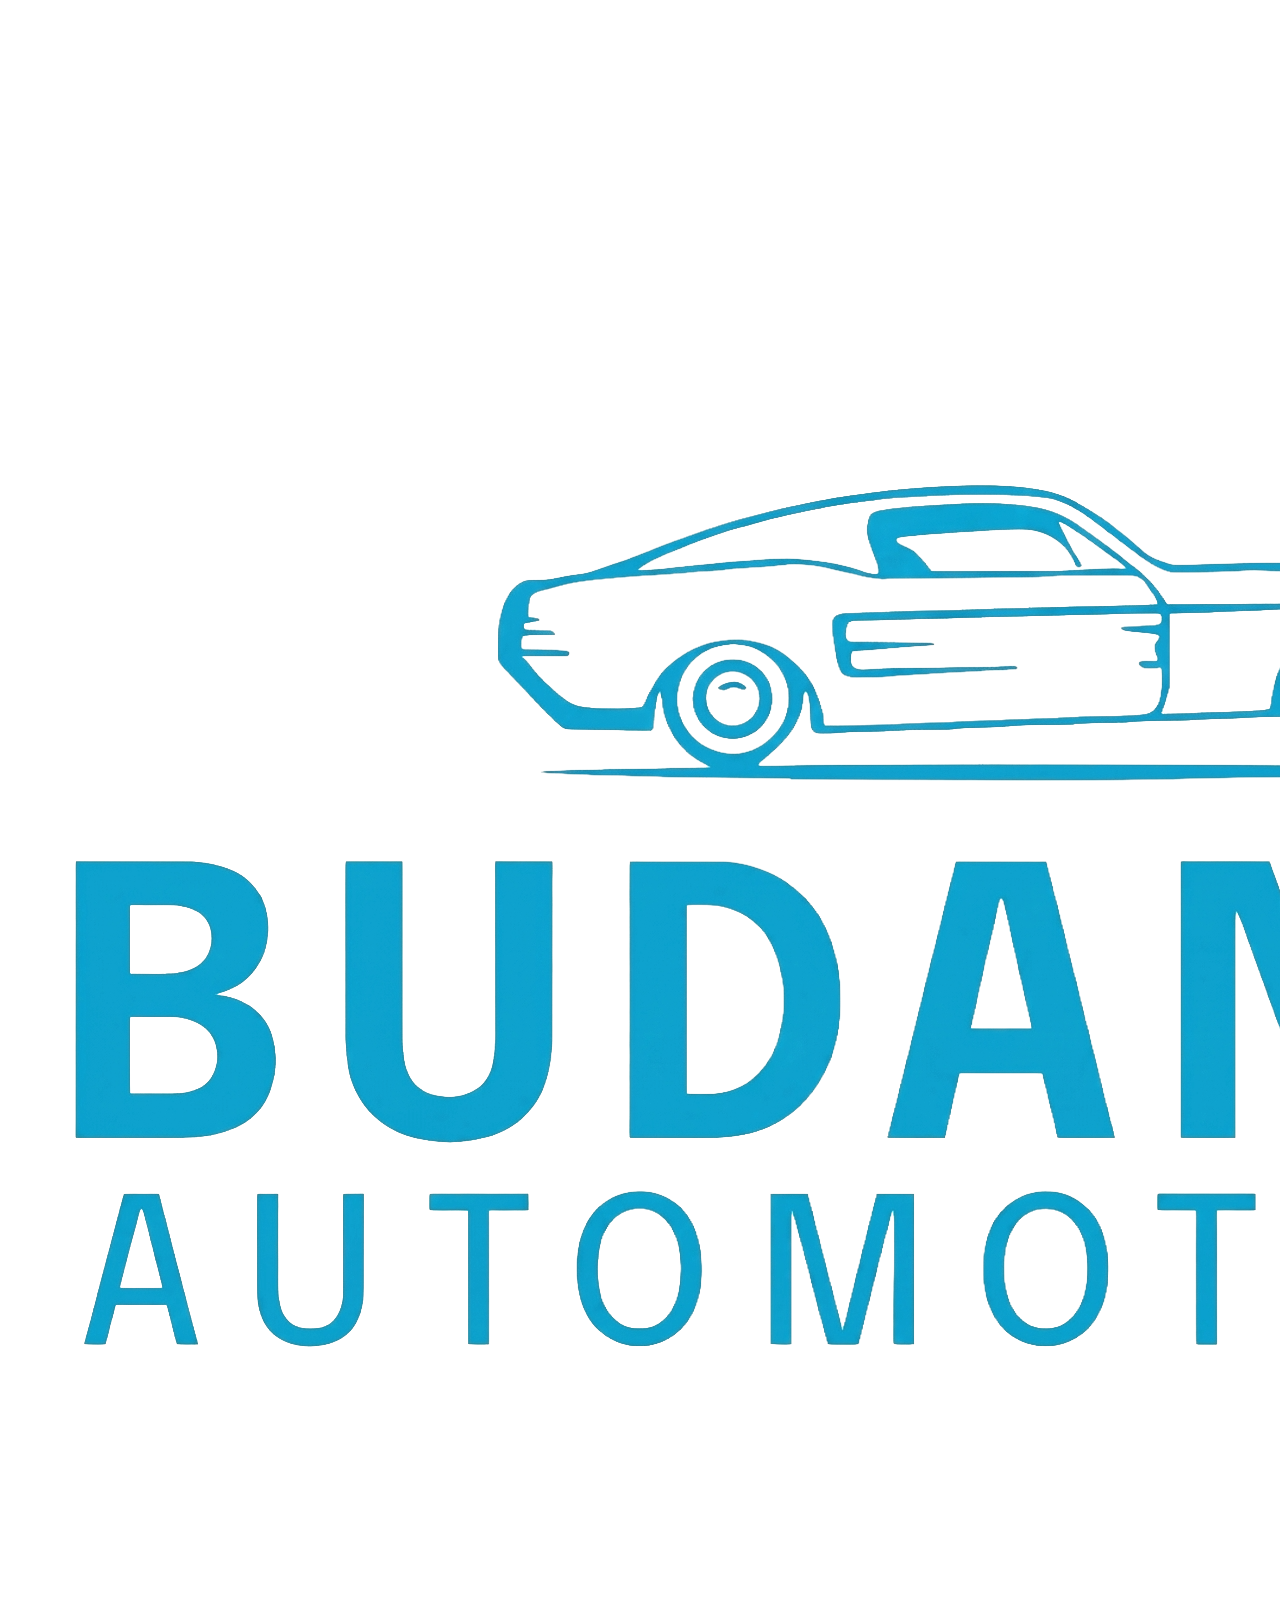
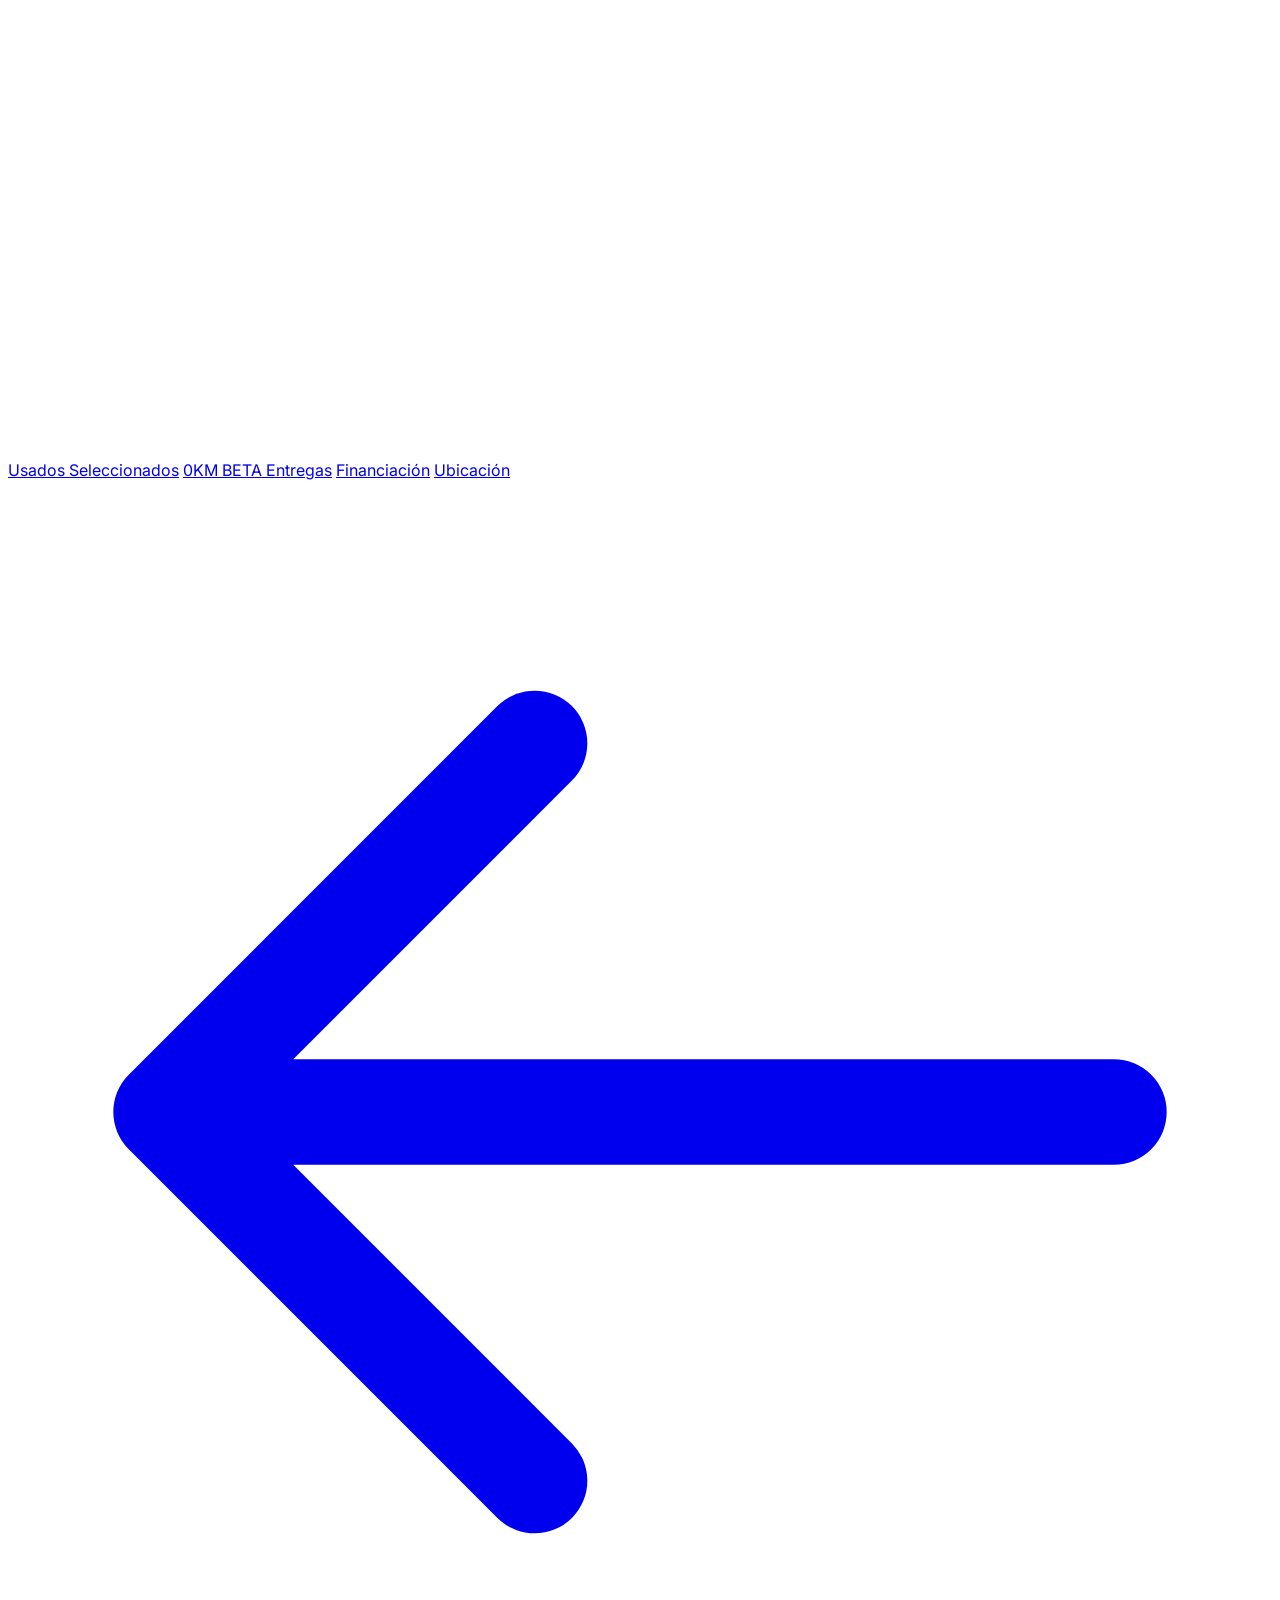
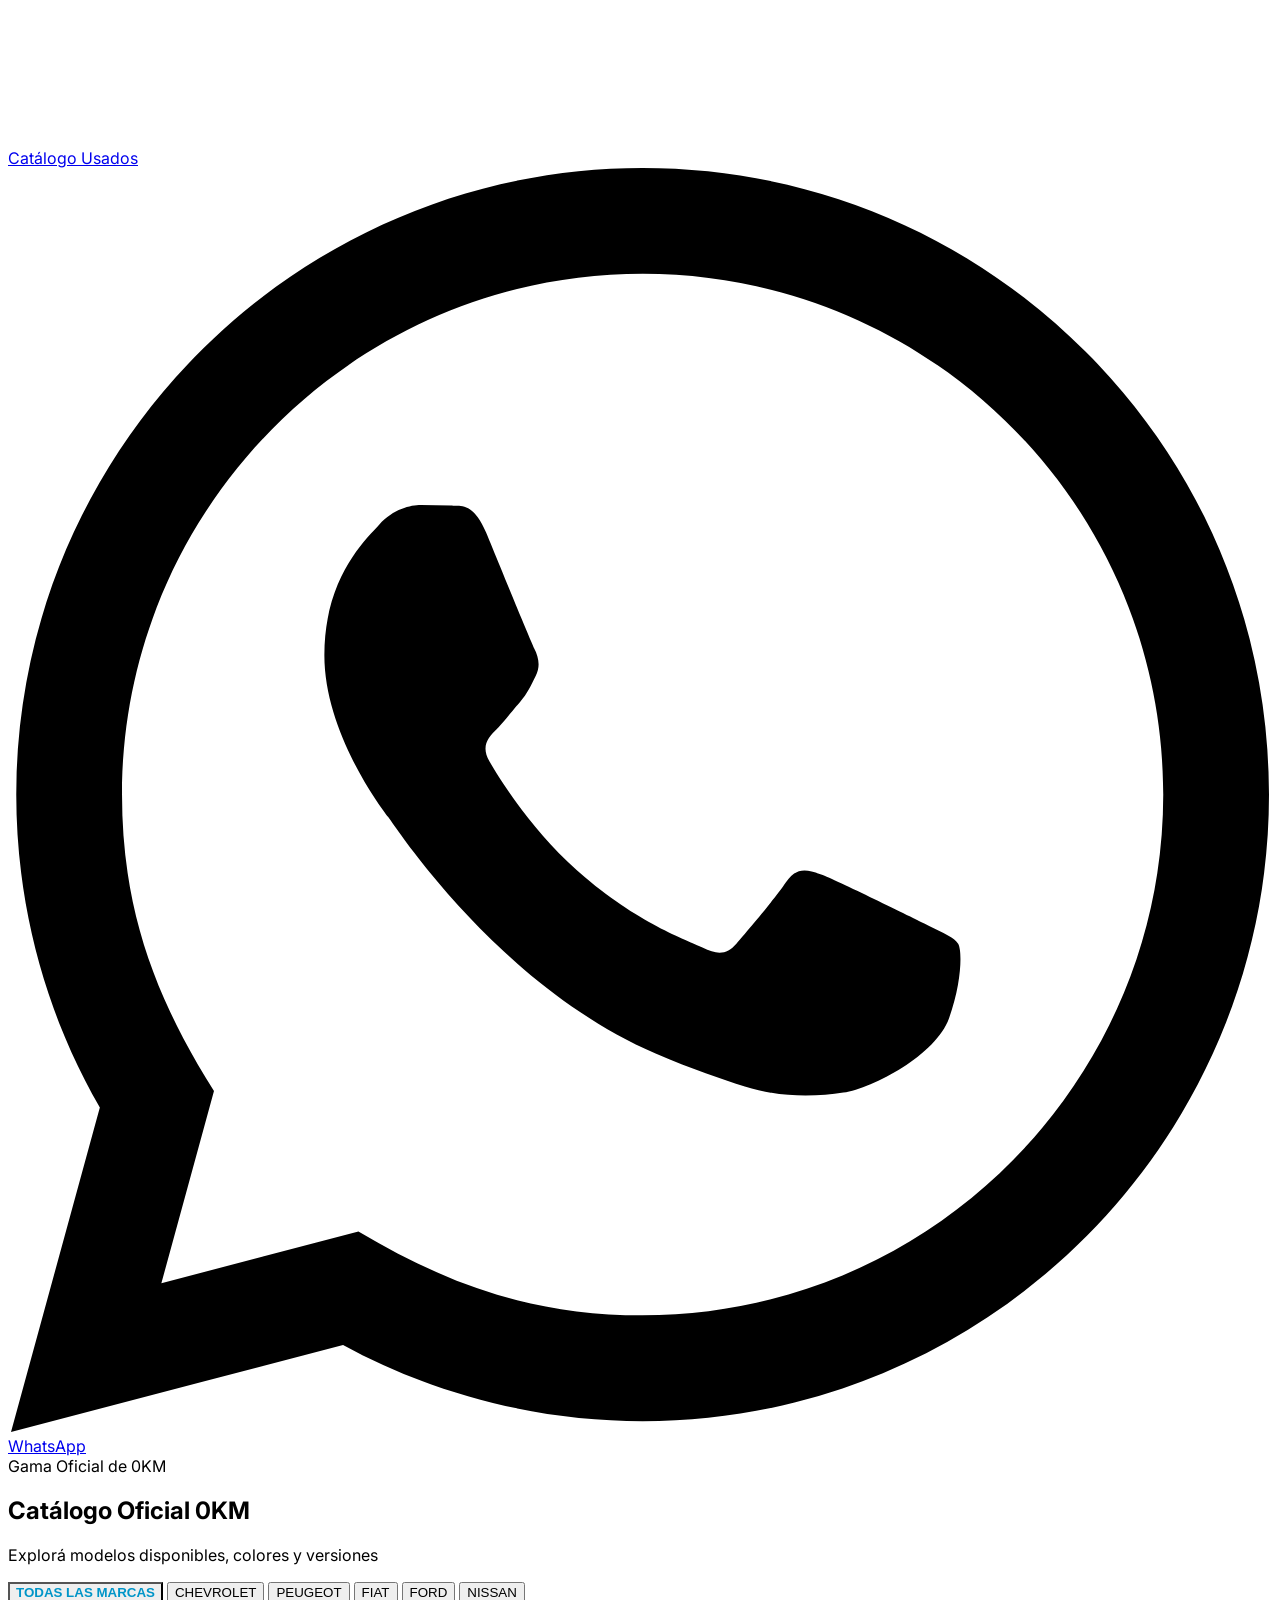
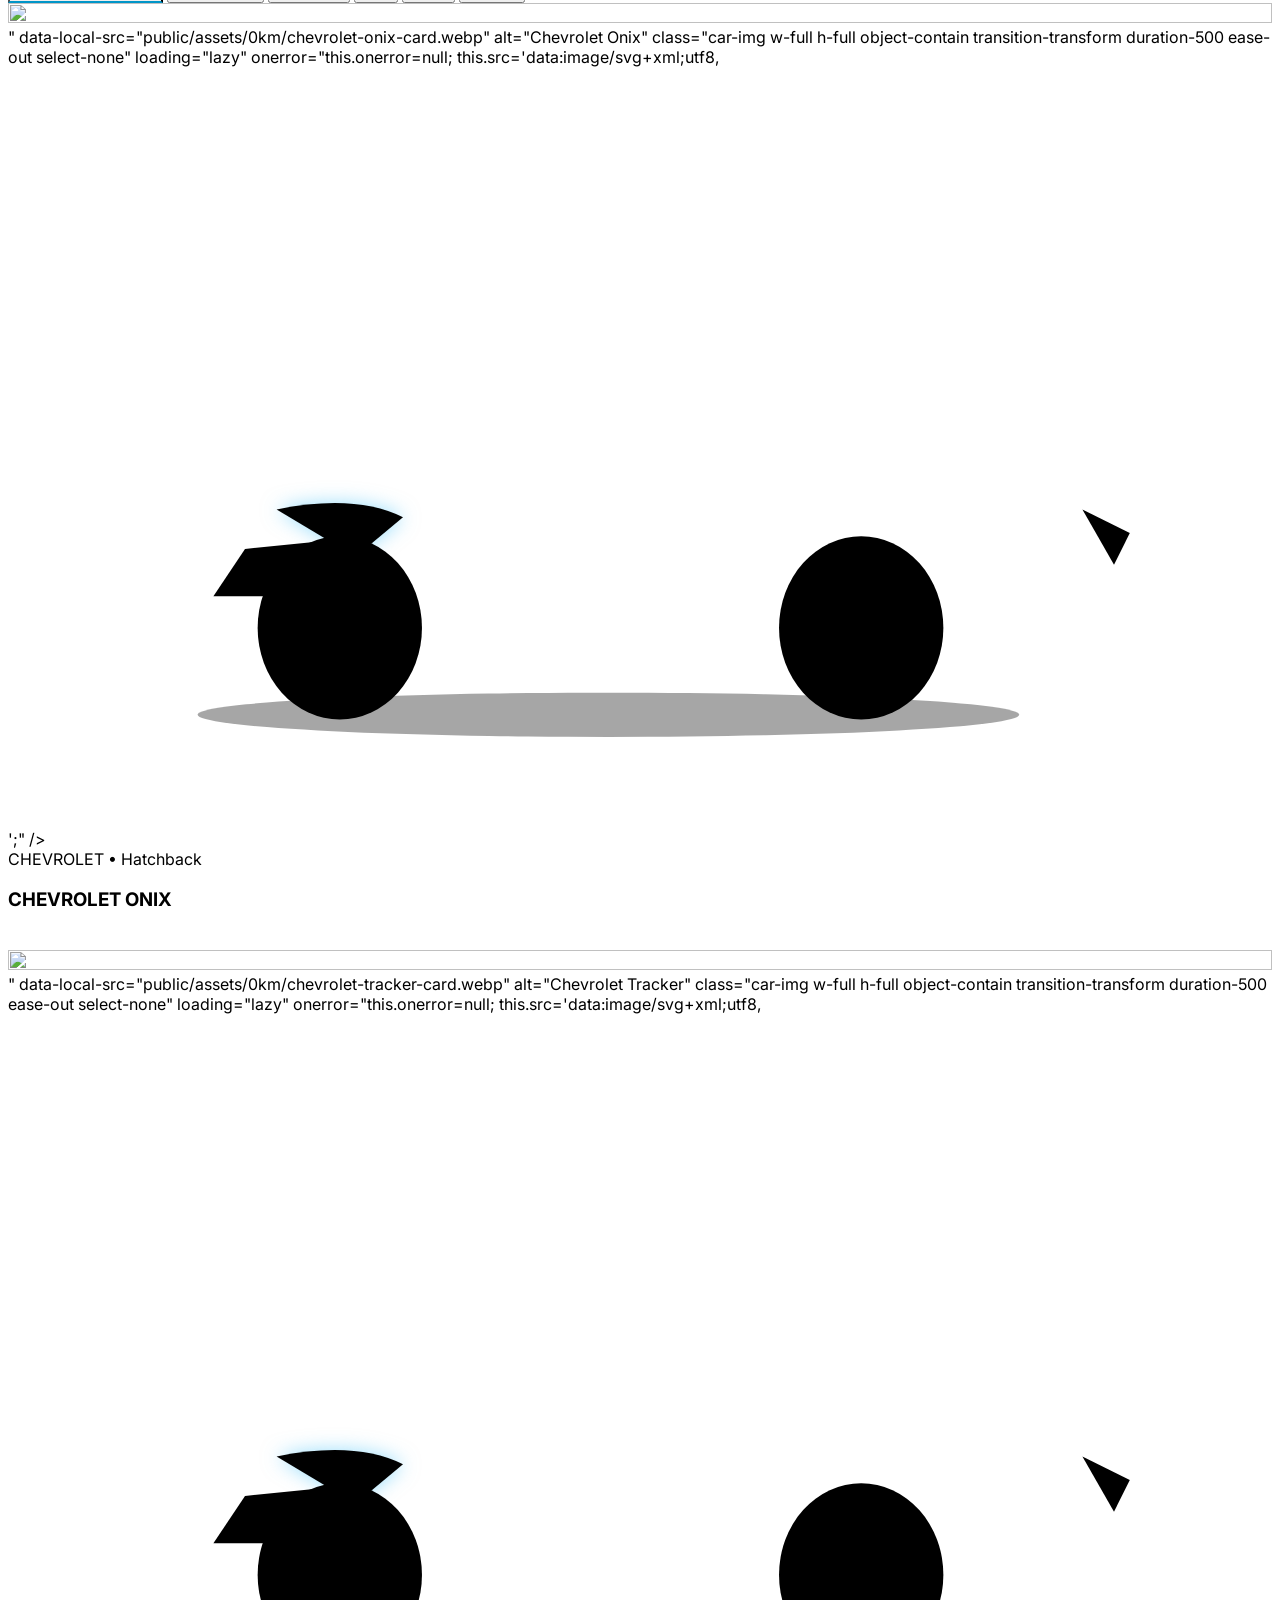
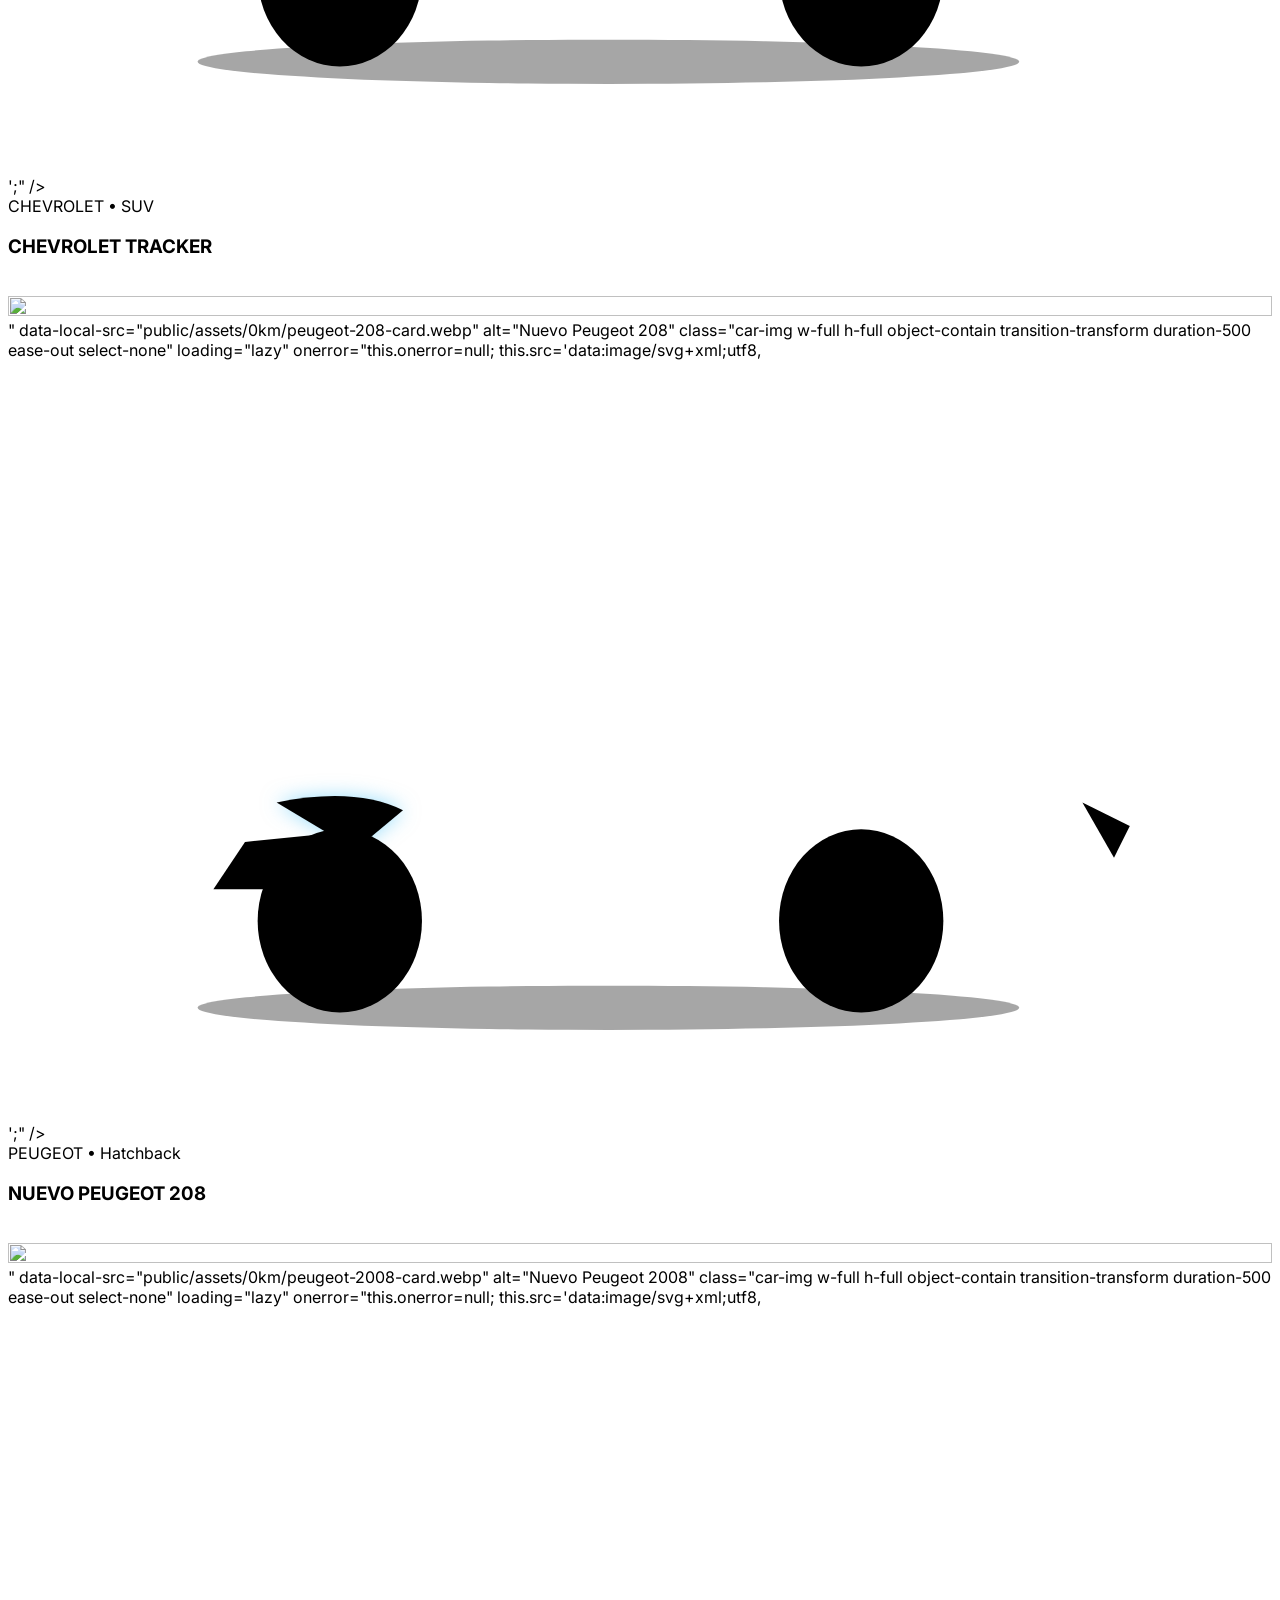
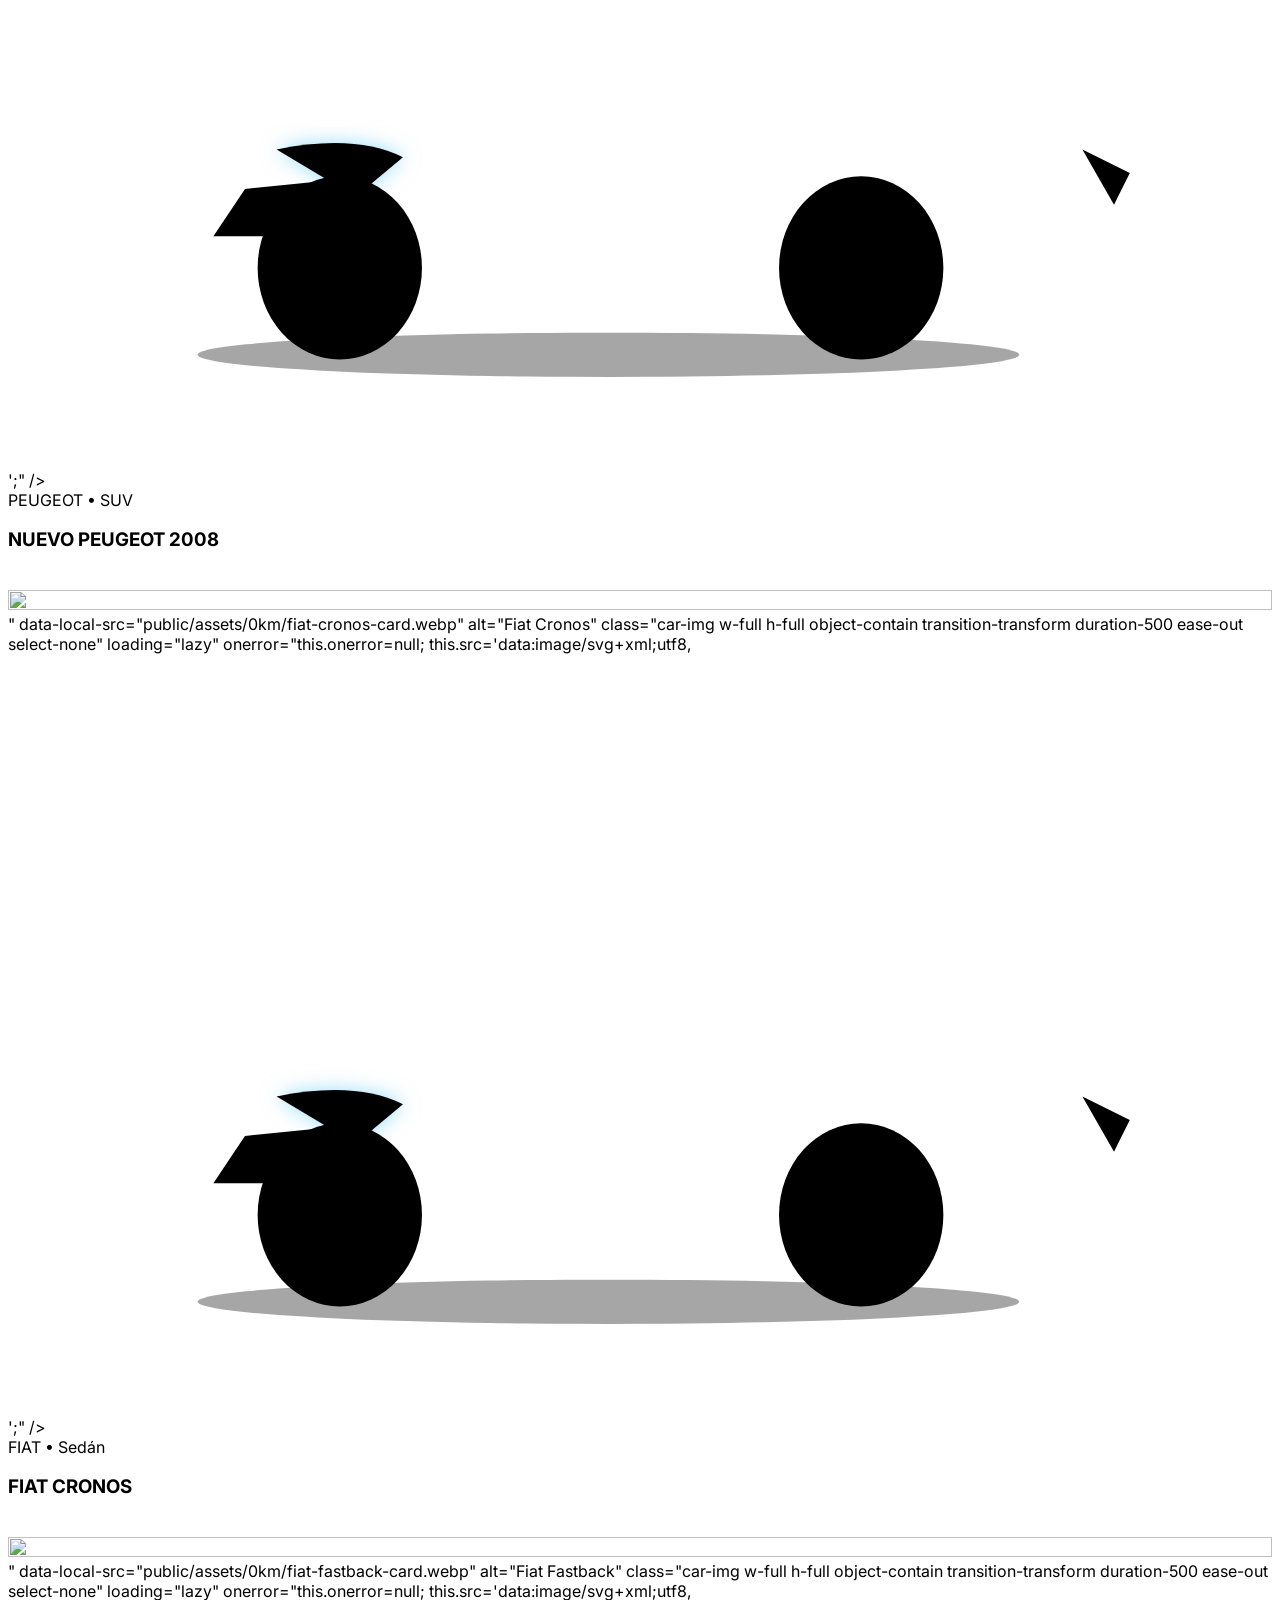
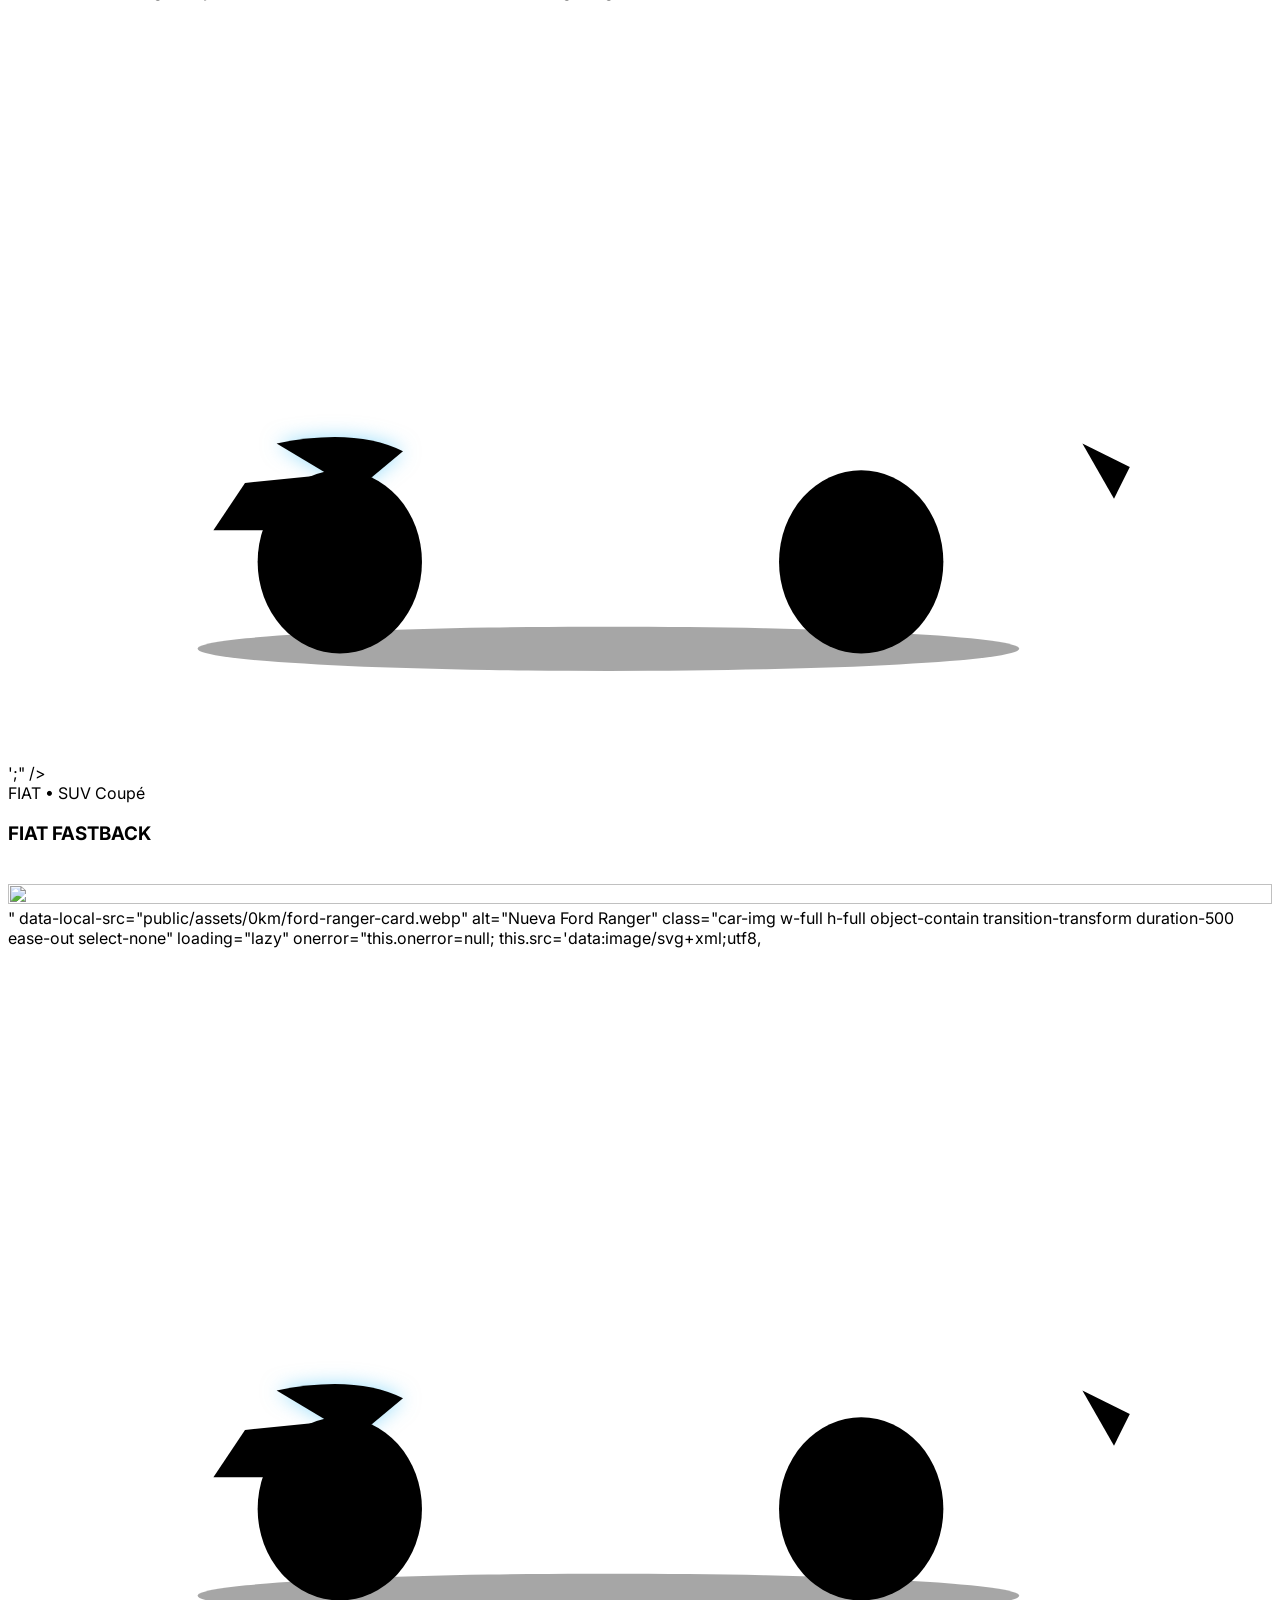
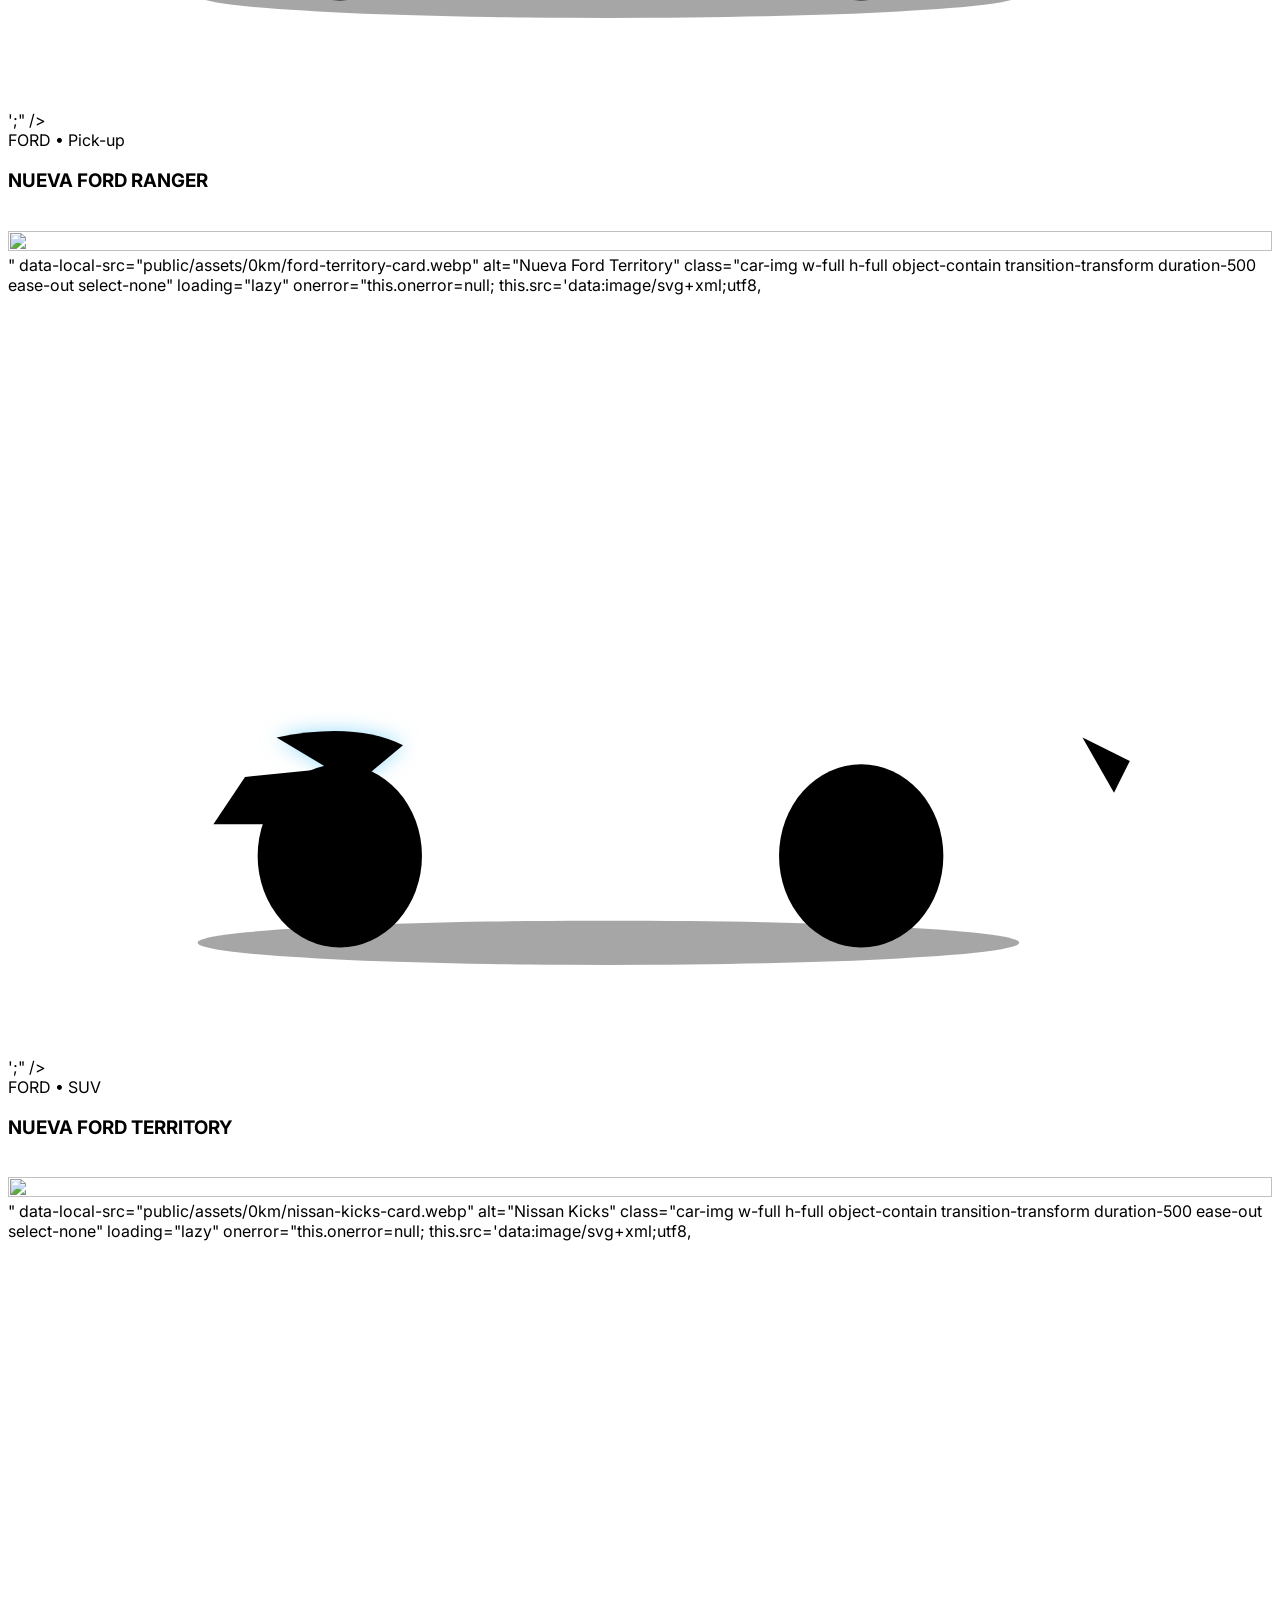
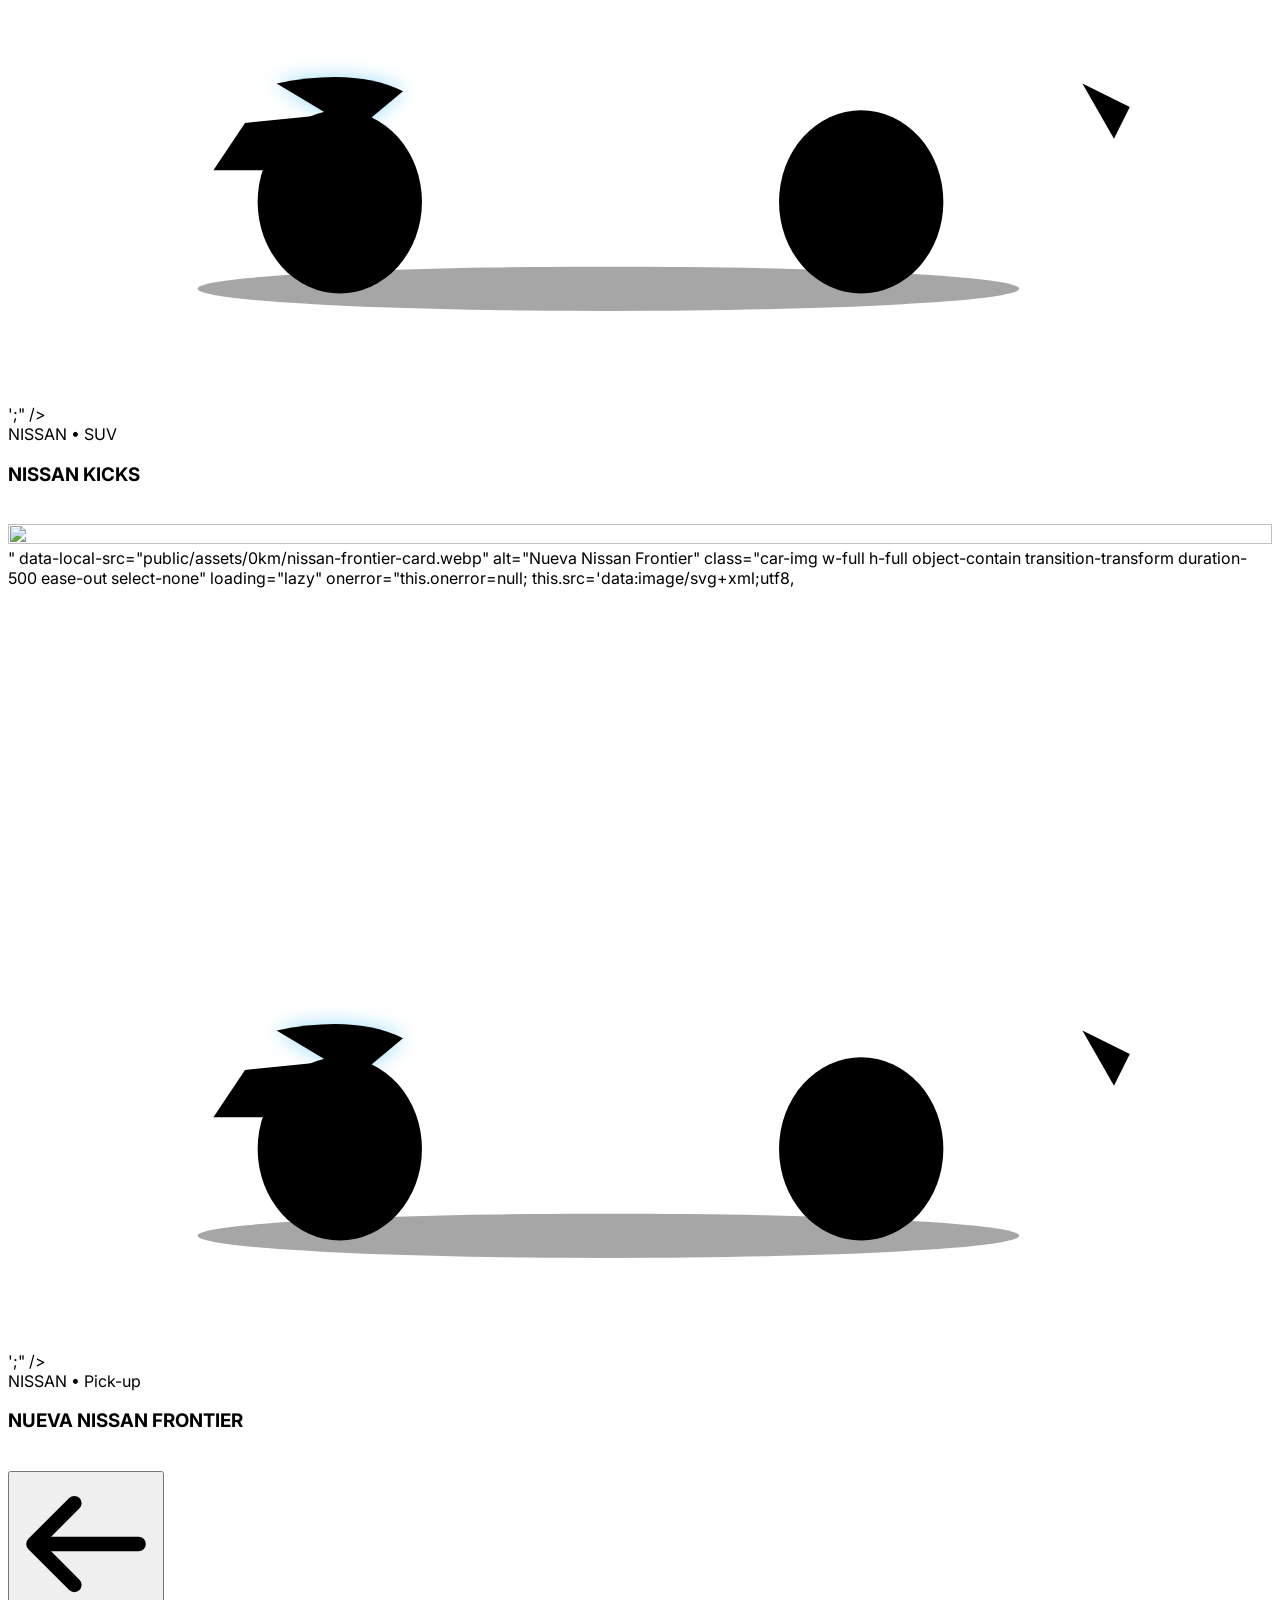
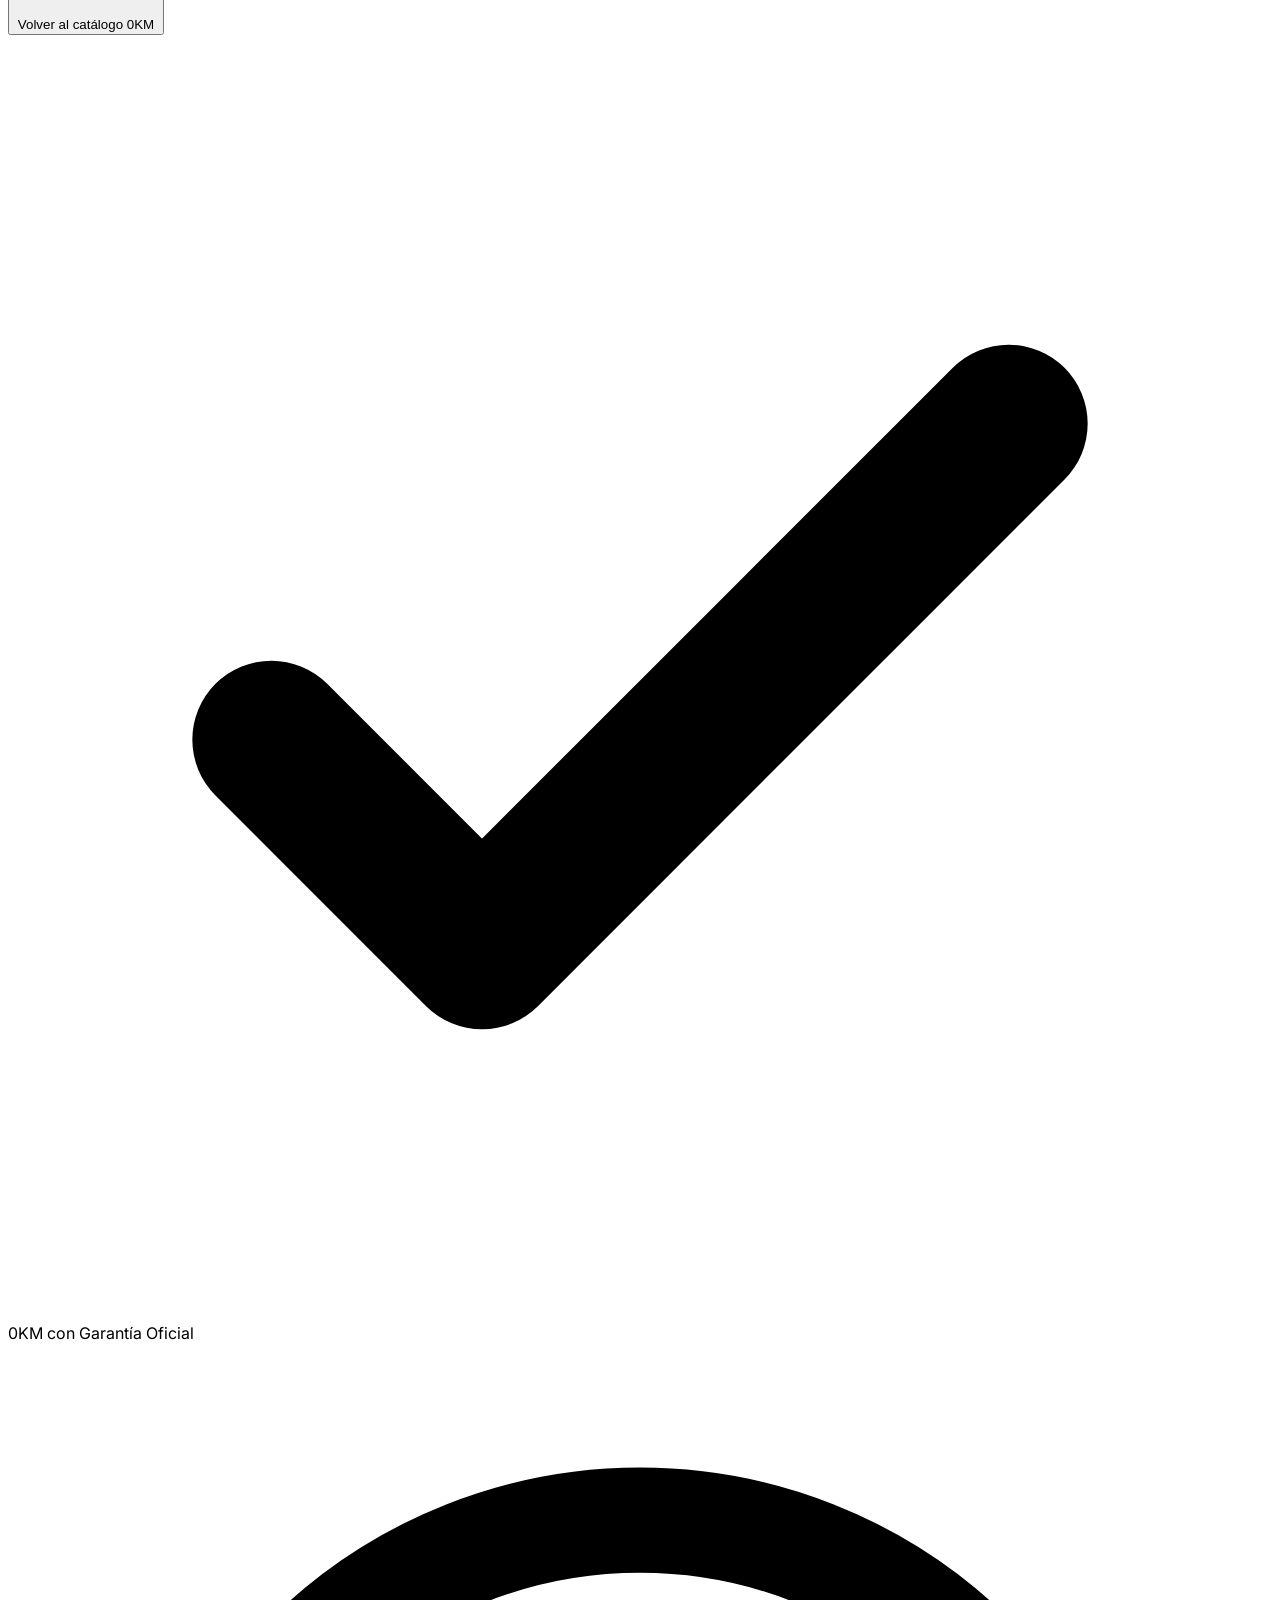
==== 0km.html @ 4ad2dd52 "feat(0KM): Catalogo oficial 0KM estilo estudio Nissan Argentina, proteccion beta, configurador de co" ====
<!DOCTYPE html>
<html lang="es" class="scroll-smooth">
<head>
  <meta charset="UTF-8" />
  <meta name="viewport" content="width=device-width, initial-scale=1.0, maximum-scale=5.0" />
  <title>Catálogo Oficial 0KM | Budaner Automotores</title>
  <meta name="description" content="Explorá modelos 0KM de Chevrolet, Peugeot, Fiat, Ford y Nissan en Budaner Automotores. Fichas técnicas, versiones y configurador de colores para Argentina." />
  <link rel="icon" type="image/png" href="assets/logo.png" />

  <!-- Tailwind CSS CDN -->
  <script src="https://cdn.tailwindcss.com"></script>
  <script>
    tailwind.config = {
      theme: {
        extend: {
          colors: {
            brand: {
              blue: '#0095C8',
              cyan: '#0095C8',
              dark: '#0077A0',
              deep: '#0369a1',
              navy: '#0f172a',
              sky: '#38bdf8'
            }
          }
        }
      }
    }
  </script>

  <!-- Google Fonts: Inter -->
  <link rel="stylesheet" href="https://fonts.googleapis.com/css2?family=Inter:wght@300;400;500;600;700;800;900&display=swap" />
  <link rel="stylesheet" href="styles.css" />

  <style>
    /* Estilos dedicados para la experiencia 0KM estilo estudio */
    .zero-card {
      transition: all 0.35s cubic-bezier(0.16, 1, 0.3, 1);
    }
    .zero-card:hover {
      transform: translateY(-4px);
      box-shadow: 0 16px 36px -12px rgba(15, 23, 42, 0.12);
    }
    .zero-card:hover .car-img {
      transform: scale(1.06);
    }
    .zero-card .view-cta {
      opacity: 0;
      transform: translateY(4px);
      transition: all 0.25s ease-out;
    }
    .zero-card:hover .view-cta {
      opacity: 1;
      transform: translateY(0);
    }
    .brand-tab.active {
      color: #0095C8;
      border-bottom: 2.5px solid #0095C8;
      font-weight: 800;
    }
    .color-dot.active {
      transform: scale(1.18);
      box-shadow: 0 0 0 3px #0095C8, 0 4px 10px rgba(0, 149, 200, 0.3);
    }
    .version-tab.active {
      background-color: #0095C8;
      color: #ffffff;
      font-weight: 700;
    }
  </style>
</head>
<body class="bg-[#F8FAFC] text-slate-800 antialiased selection:bg-[#0095C8] selection:text-white">

  <!-- ========================================== -->
  <!-- 1. HEADER & BARRA DE NAVEGACIÓN            -->
  <!-- ========================================== -->
  <header class="sticky top-0 z-40 glass-header border-b border-slate-200/80 shadow-sm bg-white/95 backdrop-blur-md">
    <div class="max-w-7xl mx-auto px-4 sm:px-6 py-2.5 sm:py-3.5 flex items-center justify-between">
      
      <!-- Logo Budaner -->
      <a href="index.html" class="flex items-center gap-2 group focus:outline-none">
        <img 
          src="assets/logo.png" 
          alt="Budaner Automotores" 
          class="h-9 sm:h-12 w-auto object-contain group-hover:scale-105 transition-transform duration-200"
        />
      </a>

      <!-- Navegación -->
      <nav class="hidden md:flex items-center gap-8 text-sm font-semibold text-slate-700">
        <a href="index.html#catalogo-section" class="hover:text-[#0095C8] transition-colors">Usados Seleccionados</a>
        
        <!-- Enlace 0KM Activo con Badge BETA -->
        <a href="0km.html" class="text-[#0095C8] font-bold flex items-center gap-1.5 transition-colors">
          <span>0KM</span>
          <span class="bg-[#0095C8]/10 text-[#0095C8] text-[10px] font-extrabold px-1.5 py-0.5 rounded-full border border-[#0095C8]/30 tracking-wider">BETA</span>
        </a>

        <a href="index.html#ultimas-entregas-section" class="hover:text-[#0095C8] transition-colors">Entregas</a>
        <a href="index.html#financiacion-section" class="hover:text-[#0095C8] transition-colors">Financiación</a>
        <a href="index.html#ubicacion-section" class="hover:text-[#0095C8] transition-colors">Ubicación</a>
      </nav>

      <!-- Botón Volver a Usados / WhatsApp -->
      <div class="flex items-center gap-2 sm:gap-3">
        <a 
          href="index.html" 
          class="text-xs sm:text-sm font-bold text-slate-600 hover:text-[#0095C8] px-3 py-2 rounded-xl border border-slate-200 bg-slate-50 hover:bg-white transition-all flex items-center gap-1.5"
        >
          <svg class="w-3.5 h-3.5" fill="none" stroke="currentColor" viewBox="0 0 24 24"><path stroke-linecap="round" stroke-linejoin="round" stroke-width="2" d="M10 19l-7-7m0 0l7-7m-7 7h18"/></svg>
          <span class="hidden sm:inline">Catálogo</span> Usados
        </a>

        <a 
          href="https://wa.link/7t95da" 
          target="_blank" 
          rel="noopener noreferrer" 
          class="bg-emerald-600 hover:bg-emerald-700 text-white font-bold text-xs sm:text-sm px-3.5 sm:px-4 py-2 rounded-xl flex items-center gap-1.5 shadow-sm active:scale-95 transition-all"
        >
          <svg class="w-4 h-4 fill-current" viewBox="0 0 24 24"><path d="M.057 24l1.687-6.163c-1.041-1.804-1.588-3.849-1.587-5.946.003-6.556 5.338-11.891 11.893-11.891 3.181.001 6.167 1.24 8.413 3.488 2.245 2.248 3.481 5.236 3.48 8.414-.003 6.557-5.338 11.892-11.893 11.892-1.99-.001-3.951-.5-5.688-1.448l-6.305 1.654zm6.597-3.807c1.676.995 3.276 1.591 5.392 1.592 5.448 0 9.886-4.434 9.889-9.885.002-5.462-4.415-9.89-9.881-9.892-5.452 0-9.887 4.434-9.889 9.884-.001 2.225.651 3.891 1.746 5.634l-.999 3.648 3.742-.981zm11.387-5.464c-.074-.124-.272-.198-.57-.347-.297-.149-1.758-.868-2.031-.967-.272-.099-.47-.149-.669.149-.198.297-.768.967-.941 1.165-.173.198-.347.223-.644.074-.297-.149-1.255-.462-2.39-1.475-.883-.788-1.48-1.761-1.653-2.059-.173-.297-.018-.458.13-.606.134-.133.297-.347.446-.521.151-.172.2-.296.3-.495.099-.198.05-.372-.025-.521-.075-.148-.669-1.611-.916-2.206-.242-.579-.487-.501-.669-.51l-.57-.01c-.198 0-.52.074-.792.372s-1.04 1.016-1.04 2.479 1.065 2.876 1.213 3.074c.149.198 2.095 3.2 5.076 4.487.709.306 1.263.489 1.694.626.712.226 1.36.194 1.872.118.571-.085 1.758-.719 2.006-1.413.248-.695.248-1.29.173-1.414z"/></svg>
          <span class="hidden sm:inline">WhatsApp</span>
        </a>
      </div>
    </div>
  </header>

  <!-- ========================================== -->
  <!-- 2. MINI-HERO COMPACTO (ESTILO NISSAN ARG)  -->
  <!-- ========================================== -->
  <section class="bg-gradient-to-b from-slate-100 via-white to-[#F8FAFC] border-b border-slate-200/70 py-8 sm:py-12 max-h-[240px] flex items-center">
    <div class="max-w-7xl mx-auto px-4 sm:px-6 w-full text-center">
      <div class="inline-flex items-center gap-1.5 bg-[#0095C8]/10 text-[#0095C8] text-[11px] font-extrabold px-3 py-1 rounded-full uppercase tracking-wider mb-2 border border-[#0095C8]/20">
        <span class="w-1.5 h-1.5 rounded-full bg-[#0095C8] animate-pulse"></span>
        Gama Oficial de 0KM
      </div>
      <h1 class="text-2xl sm:text-4xl font-black font-heading text-slate-900 tracking-tight">
        Catálogo Oficial 0KM
      </h1>
      <p class="text-xs sm:text-sm text-slate-500 font-medium mt-1.5 max-w-md mx-auto">
        Explorá modelos disponibles, colores y versiones
      </p>
    </div>
  </section>

  <!-- ========================================== -->
  <!-- 3. BARRA DE FILTRO POR MARCA (TABS)        -->
  <!-- ========================================== -->
  <nav class="bg-white border-b border-slate-200 sticky top-[57px] sm:top-[69px] z-30 shadow-xs">
    <div class="max-w-7xl mx-auto px-4 sm:px-6">
      <div class="flex items-center gap-1 sm:gap-4 overflow-x-auto no-scrollbar py-1">
        <button data-brand="ALL" class="brand-tab active px-4 py-3 text-xs sm:text-sm font-semibold text-slate-600 hover:text-slate-900 whitespace-nowrap transition-all border-b-2 border-transparent">
          TODAS LAS MARCAS
        </button>
        <button data-brand="CHEVROLET" class="brand-tab px-4 py-3 text-xs sm:text-sm font-semibold text-slate-600 hover:text-slate-900 whitespace-nowrap transition-all border-b-2 border-transparent">
          CHEVROLET
        </button>
        <button data-brand="PEUGEOT" class="brand-tab px-4 py-3 text-xs sm:text-sm font-semibold text-slate-600 hover:text-slate-900 whitespace-nowrap transition-all border-b-2 border-transparent">
          PEUGEOT
        </button>
        <button data-brand="FIAT" class="brand-tab px-4 py-3 text-xs sm:text-sm font-semibold text-slate-600 hover:text-slate-900 whitespace-nowrap transition-all border-b-2 border-transparent">
          FIAT
        </button>
        <button data-brand="FORD" class="brand-tab px-4 py-3 text-xs sm:text-sm font-semibold text-slate-600 hover:text-slate-900 whitespace-nowrap transition-all border-b-2 border-transparent">
          FORD
        </button>
        <button data-brand="NISSAN" class="brand-tab px-4 py-3 text-xs sm:text-sm font-semibold text-slate-600 hover:text-slate-900 whitespace-nowrap transition-all border-b-2 border-transparent">
          NISSAN
        </button>
      </div>
    </div>
  </nav>

  <!-- ========================================== -->
  <!-- 4. CONTENEDOR PRINCIPAL: VISTA CATÁLOGO    -->
  <!-- ========================================== -->
  <main id="catalog-view" class="max-w-7xl mx-auto px-4 sm:px-6 py-8 sm:py-12">
    <!-- Grilla de Vehículos 0KM (Estilo estudio limpio, fondo blanco puro) -->
    <div id="zero-grid" class="grid grid-cols-1 sm:grid-cols-2 lg:grid-cols-3 gap-6 sm:gap-8">
      <!-- Inyectado por JavaScript -->
    </div>
  </main>

  <!-- ========================================== -->
  <!-- 5. FICHA INTERACTIVA DETALLADA (VISTA AUTO) -->
  <!-- ========================================== -->
  <section id="detail-view" class="hidden max-w-7xl mx-auto px-4 sm:px-6 py-6 sm:py-10">
    
    <!-- Botón Volver -->
    <div class="mb-6">
      <button 
        onclick="closeCarDetail()" 
        class="inline-flex items-center gap-2 text-xs sm:text-sm font-bold text-slate-600 hover:text-[#0095C8] bg-white px-4 py-2.5 rounded-full border border-slate-200 shadow-xs hover:shadow-sm transition-all"
      >
        <svg class="w-4 h-4" fill="none" stroke="currentColor" viewBox="0 0 24 24"><path stroke-linecap="round" stroke-linejoin="round" stroke-width="2.5" d="M10 19l-7-7m0 0l7-7m-7 7h18"/></svg>
        <span>Volver al catálogo 0KM</span>
      </button>
    </div>

    <!-- Título Principal del Modelo en Ficha -->
    <div class="bg-white rounded-3xl p-6 sm:p-8 border border-slate-200/90 shadow-xs mb-8">
      <div class="flex flex-col sm:flex-row sm:items-center justify-between gap-4 pb-6 border-b border-slate-100">
        <div>
          <span id="detail-brand-badge" class="text-xs font-black uppercase tracking-widest text-[#0095C8]"></span>
          <h2 id="detail-model-title" class="text-2xl sm:text-4xl font-black font-heading text-slate-900 mt-0.5"></h2>
          <p id="detail-type-subtitle" class="text-xs sm:text-sm text-slate-500 font-medium"></p>
        </div>
        <div class="flex items-center gap-2">
          <span class="inline-flex items-center gap-1.5 bg-emerald-50 text-emerald-700 text-xs font-bold px-3 py-1.5 rounded-full border border-emerald-200">
            <svg class="w-3.5 h-3.5" fill="none" stroke="currentColor" viewBox="0 0 24 24"><path stroke-linecap="round" stroke-linejoin="round" stroke-width="3" d="M5 13l4 4L19 7"/></svg>
            0KM con Garantía Oficial
          </span>
        </div>
      </div>

      <!-- BLOQUE 1: Video Presentación Panorámico 16:9 -->
      <div class="mt-8">
        <h3 class="text-xs font-extrabold uppercase tracking-wider text-slate-400 mb-3 flex items-center gap-1.5">
          <svg class="w-4 h-4 text-[#0095C8]" fill="none" stroke="currentColor" viewBox="0 0 24 24"><path stroke-linecap="round" stroke-linejoin="round" stroke-width="2" d="M14.752 11.168l-3.197-2.132A1 1 0 0010 9.87v4.263a1 1 0 001.555.832l3.197-2.132a1 1 0 000-1.664z"/><path stroke-linecap="round" stroke-linejoin="round" stroke-width="2" d="M21 12a9 9 0 11-18 0 9 9 0 0118 0z"/></svg>
          Video Presentación Oficial
        </h3>
        <div class="relative w-full aspect-video rounded-2xl overflow-hidden bg-slate-950 shadow-md">
          <iframe 
            id="detail-video-iframe" 
            class="w-full h-full border-0" 
            src="" 
            title="Video promocional 0KM"
            allow="accelerometer; autoplay; clipboard-write; encrypted-media; gyroscope; picture-in-picture" 
            allowfullscreen
          ></iframe>
        </div>
      </div>

      <!-- BLOQUE 2: Configurador de Color (Estudio 360°) -->
      <div class="mt-10 pt-10 border-t border-slate-100">
        <div class="flex items-center justify-between mb-4">
          <div>
            <h3 class="text-lg sm:text-xl font-black text-slate-900 font-heading">
              Configurador de Color
            </h3>
            <p class="text-xs text-slate-500">Seleccioná un tono para visualizar el vehículo en estudio</p>
          </div>
          <div class="text-right">
            <span class="text-[10px] uppercase font-bold text-slate-400 block">Color Activo</span>
            <span id="color-name-display" class="text-xs sm:text-sm font-black text-[#0095C8] uppercase tracking-wide"></span>
          </div>
        </div>

        <div class="grid grid-cols-1 lg:grid-cols-12 gap-8 items-center bg-white rounded-2xl p-4 sm:p-6 border border-slate-100">
          
          <!-- Vista Perfil Lateral en Estudio -->
          <div class="lg:col-span-8 flex flex-col items-center justify-center min-h-[260px] sm:min-h-[380px] bg-gradient-to-b from-white via-white to-slate-50/80 rounded-2xl p-4 relative overflow-hidden">
            <div id="side-car-container" class="w-full flex items-center justify-center relative">
              <img 
                id="detail-side-photo" 
                src="" 
                alt="Vista lateral vehículo 0KM" 
                class="w-full max-h-[340px] object-contain transition-all duration-300 drop-shadow-lg select-none"
              />
            </div>
            
            <!-- Indicador sutil de interacción -->
            <div class="mt-3 flex items-center gap-1.5 text-[11px] text-slate-400 font-semibold select-none">
              <svg class="w-3.5 h-3.5 text-[#0095C8]" fill="none" stroke="currentColor" viewBox="0 0 24 24"><path stroke-linecap="round" stroke-linejoin="round" stroke-width="2" d="M4 4v5h.582m15.356 2A8.001 8.001 0 004.582 9m0 0H9m11 11v-5h-.581m0 0a8.003 8.003 0 01-15.357-2m15.357 2H15"/></svg>
              <span>Vista de estudio 360° • Selección en tiempo real</span>
            </div>
          </div>

          <!-- Selector de Colores (Botones circulares) -->
          <div class="lg:col-span-4 bg-slate-50 rounded-2xl p-5 border border-slate-200/80">
            <span class="text-xs font-extrabold uppercase text-slate-500 tracking-wider block mb-3">
              Paleta Oficial de Colores
            </span>
            <div id="color-dots-container" class="flex flex-wrap gap-3">
              <!-- Inyectado por JS -->
            </div>
            <p class="text-[11px] text-slate-400 mt-4 leading-relaxed">
              * Los tonos exhibidos reproducen las pinturas originales homologadas por fábrica para el mercado argentino.
            </p>
          </div>
        </div>
      </div>

      <!-- BLOQUE 3: Selector de Versiones y Especificaciones -->
      <div class="mt-10 pt-10 border-t border-slate-100">
        <div class="mb-4">
          <h3 class="text-lg sm:text-xl font-black text-slate-900 font-heading">
            Versiones y Equipamiento
          </h3>
          <p class="text-xs text-slate-500">Compará motorizaciones, cajas y tecnología según tus necesidades</p>
        </div>

        <!-- Pestañas de Versión -->
        <div id="version-tabs-container" class="flex items-center gap-2 overflow-x-auto no-scrollbar pb-3 mb-6">
          <!-- Inyectado por JS -->
        </div>

        <!-- Ficha Técnica de la Versión Activa -->
        <div class="grid grid-cols-1 md:grid-cols-2 lg:grid-cols-3 gap-3.5 mb-6" id="version-specs-grid">
          <!-- Inyectado por JS -->
        </div>

        <!-- Lista de Equipamiento Destacado -->
        <div class="bg-slate-50 rounded-2xl p-5 sm:p-6 border border-slate-200/80 mb-8">
          <h4 class="text-xs font-black uppercase tracking-wider text-slate-500 mb-4 flex items-center gap-1.5">
            <svg class="w-4 h-4 text-[#0095C8]" fill="none" stroke="currentColor" viewBox="0 0 24 24"><path stroke-linecap="round" stroke-linejoin="round" stroke-width="2" d="M9 12l2 2 4-4m6 2a9 9 0 11-18 0 9 9 0 0118 0z"/></svg>
            Equipamiento Destacado de Esta Versión
          </h4>
          <ul id="version-features-list" class="grid grid-cols-1 sm:grid-cols-2 gap-2.5">
            <!-- Inyectado por JS -->
          </ul>
        </div>

        <!-- CTA Principal: Consultar por WhatsApp -->
        <div class="pt-4 border-t border-slate-100 text-center">
          <a 
            id="detail-whatsapp-btn" 
            href="#" 
            target="_blank" 
            rel="noopener noreferrer" 
            class="w-full sm:w-auto inline-flex items-center justify-center gap-2.5 px-8 py-4 rounded-2xl bg-[#0095C8] hover:bg-[#0077A0] text-white font-extrabold text-sm sm:text-base uppercase tracking-wider shadow-lg hover:shadow-xl active:scale-98 transition-all"
          >
            <svg class="w-5 h-5 fill-current" viewBox="0 0 24 24"><path d="M.057 24l1.687-6.163c-1.041-1.804-1.588-3.849-1.587-5.946.003-6.556 5.338-11.891 11.893-11.891 3.181.001 6.167 1.24 8.413 3.488 2.245 2.248 3.481 5.236 3.48 8.414-.003 6.557-5.338 11.892-11.893 11.892-1.99-.001-3.951-.5-5.688-1.448l-6.305 1.654zm6.597-3.807c1.676.995 3.276 1.591 5.392 1.592 5.448 0 9.886-4.434 9.889-9.885.002-5.462-4.415-9.89-9.881-9.892-5.452 0-9.887 4.434-9.889 9.884-.001 2.225.651 3.891 1.746 5.634l-.999 3.648 3.742-.981zm11.387-5.464c-.074-.124-.272-.198-.57-.347-.297-.149-1.758-.868-2.031-.967-.272-.099-.47-.149-.669.149-.198.297-.768.967-.941 1.165-.173.198-.347.223-.644.074-.297-.149-1.255-.462-2.39-1.475-.883-.788-1.48-1.761-1.653-2.059-.173-.297-.018-.458.13-.606.134-.133.297-.347.446-.521.151-.172.2-.296.3-.495.099-.198.05-.372-.025-.521-.075-.148-.669-1.611-.916-2.206-.242-.579-.487-.501-.669-.51l-.57-.01c-.198 0-.52.074-.792.372s-1.04 1.016-1.04 2.479 1.065 2.876 1.213 3.074c.149.198 2.095 3.2 5.076 4.487.709.306 1.263.489 1.694.626.712.226 1.36.194 1.872.118.571-.085 1.758-.719 2.006-1.413.248-.695.248-1.29.173-1.414z"/></svg>
            <span>Consultar disponibilidad y financiación 0KM</span>
          </a>
          <p class="text-xs text-slate-400 mt-2 font-medium">
            Respuesta inmediata por asesores comerciales especializados de Budaner Automotores
          </p>
        </div>

      </div>

    </div>

  </section>

  <!-- ========================================== -->
  <!-- 6. MODAL DE ACCESO BETA (PROTECCIÓN LOGIN) -->
  <!-- ========================================== -->
  <div 
    id="beta-auth-modal" 
    class="fixed inset-0 z-50 bg-slate-950/80 backdrop-blur-md flex items-center justify-center p-4 transition-opacity duration-300"
  >
    <div class="bg-white rounded-3xl p-6 sm:p-8 max-w-sm w-full shadow-2xl border border-slate-100 text-center relative animate-in fade-in zoom-in-95 duration-200">
      
      <!-- Logo Budaner en Modal -->
      <img 
        src="assets/logo.png" 
        alt="Budaner Automotores" 
        class="h-14 sm:h-16 w-auto mx-auto object-contain mb-4"
      />

      <div class="inline-flex items-center gap-1.5 bg-[#0095C8]/10 text-[#0095C8] text-[10px] font-extrabold px-2.5 py-0.5 rounded-full uppercase tracking-wider mb-2">
        Acceso Restringido • Modo Beta
      </div>

      <h2 class="text-lg font-black text-slate-900 font-heading">
        Catálogo Exclusivo 0KM
      </h2>
      <p class="text-xs text-slate-500 mt-1 mb-5 leading-relaxed">
        Ingresá las credenciales asignadas para acceder al configurador oficial de modelos 0KM.
      </p>

      <form id="beta-login-form" class="space-y-3.5 text-left">
        <div>
          <label class="block text-[10px] font-bold text-slate-400 uppercase tracking-wider mb-1" for="beta-user">Usuario</label>
          <input 
            type="text" 
            id="beta-user" 
            required 
            autocomplete="username" 
            placeholder="admin" 
            class="w-full text-xs sm:text-sm py-2.5 px-3 rounded-xl border border-slate-200 bg-slate-50 focus:bg-white focus:outline-none focus:ring-2 focus:ring-[#0095C8] transition-all"
          />
        </div>

        <div>
          <label class="block text-[10px] font-bold text-slate-400 uppercase tracking-wider mb-1" for="beta-pass">Contraseña</label>
          <input 
            type="password" 
            id="beta-pass" 
            required 
            autocomplete="current-password" 
            placeholder="•••••" 
            class="w-full text-xs sm:text-sm py-2.5 px-3 rounded-xl border border-slate-200 bg-slate-50 focus:bg-white focus:outline-none focus:ring-2 focus:ring-[#0095C8] transition-all"
          />
        </div>

        <p id="beta-error" class="hidden text-xs text-red-600 font-semibold text-center pt-1"></p>

        <button 
          type="submit" 
          class="w-full py-3 rounded-xl bg-[#0095C8] hover:bg-[#0077A0] text-white font-extrabold text-xs uppercase tracking-wider shadow-md transition-all active:scale-98 mt-2"
        >
          Ingresar al Catálogo 0KM
        </button>

        <a 
          href="index.html" 
          class="block text-center text-xs text-slate-400 hover:text-slate-600 font-medium pt-2 transition-colors"
        >
          ← Volver a la web principal
        </a>
      </form>
    </div>
  </div>

  <!-- ========================================== -->
  <!-- 7. FOOTER                                  -->
  <!-- ========================================== -->
  <footer class="bg-slate-950 text-slate-400 py-12 border-t border-slate-900 text-xs mt-16">
    <div class="max-w-7xl mx-auto px-4 sm:px-6">
      <div class="flex flex-col sm:flex-row items-center justify-between gap-4 text-center sm:text-left">
        <div class="flex items-center gap-3">
          <img src="assets/logo.png" alt="Budaner" class="h-8 w-auto bg-white/90 p-1 rounded-md object-contain" />
          <span class="text-slate-400">Budaner Automotores • Catálogo Oficial 0KM</span>
        </div>
        <p class="text-[11px] text-slate-500">
          © 2026 BUDANER AUTOMOTORES. Ruta 9 km 1128, Zanjón, Santiago del Estero.
        </p>
      </div>
    </div>
  </footer>

  <!-- Scripts -->
  <script src="data/vehiculos0km.js"></script>
  <script src="data/carStudioSvg.js"></script>
  <script src="app0km.js"></script>
</body>
</html>
---- styles.css ----
/* BUDANER AUTOMOTORES - Custom Styles & Animations */
@import url('https://fonts.googleapis.com/css2?family=Inter:wght@300;400;500;600;700;800;900&display=swap');

:root {
  --brand-blue: #009FE3;
  --brand-dark-blue: #0284c7;
  --brand-navy: #0f172a;
  --brand-accent: #0284c7;
  --wa-green: #25D366;
}

body {
  font-family: 'Inter', -apple-system, BlinkMacSystemFont, "Segoe UI", Roboto, sans-serif;
  -webkit-tap-highlight-color: transparent;
  scroll-behavior: smooth;
}

h1, h2, h3, .font-heading {
  font-family: 'Inter', sans-serif;
}

/* Ticker Marquee Ribbon Animations */
@keyframes ticker-left {
  0% {
    transform: translate3d(0, 0, 0);
  }
  100% {
    transform: translate3d(-50%, 0, 0);
  }
}

@keyframes ticker-right {
  0% {
    transform: translate3d(-50%, 0, 0);
  }
  100% {
    transform: translate3d(0, 0, 0);
  }
}

.ticker-track-left {
  display: flex;
  width: max-content;
  animation: ticker-left 28s linear infinite;
}

.ticker-track-right {
  display: flex;
  width: max-content;
  animation: ticker-right 32s linear infinite;
}

.ticker-container:hover .ticker-track-left,
.ticker-container:hover .ticker-track-right {
  animation-play-state: paused;
}

.vehicle-card {
  border-radius: 1rem;
  display: flex;
  flex-direction: column;
  height: 100%;
  transform: translateZ(0);
  backface-visibility: hidden;
  -webkit-backface-visibility: hidden;
  contain: paint;
}

.vehicle-card-img-wrap {
  position: relative;
  overflow: hidden;
  background-color: #f1f5f9;
  transform: translateZ(0);
}

.vehicle-card img {
  width: 100%;
  height: 100%;
  object-fit: cover;
  transform: translateZ(0);
  backface-visibility: hidden;
  -webkit-backface-visibility: hidden;
}

/* Card Button Celeste Oscuro */
.btn-card-consultar {
  background-color: #0284c7;
  color: #ffffff;
  transition: all 0.2s cubic-bezier(0.4, 0, 0.2, 1);
}

.btn-card-consultar:hover {
  background-color: #0369a1;
  transform: translateY(-1px);
  box-shadow: 0 4px 12px rgba(2, 132, 199, 0.35);
}

.btn-card-consultar:active {
  background-color: #075985;
  transform: translateY(0);
}

/* Mobile 2x2 Grid Specific Optimizations */
@media (max-width: 767px) {
  .vehicle-grid {
    display: grid !important;
    grid-template-columns: repeat(2, minmax(0, 1fr)) !important;
    gap: 0.65rem !important;
  }

  .vehicle-card {
    border-radius: 14px;
    display: flex;
    flex-direction: column;
    height: 100%;
  }

  .vehicle-card-img-wrap {
    height: 125px !important;
  }

  .vehicle-card-title {
    font-size: 0.8125rem !important;
    line-height: 1.15rem !important;
  }

  .vehicle-card-price {
    font-size: 0.9375rem !important;
  }

  .vehicle-card-btn {
    font-size: 0.725rem !important;
    padding: 0.5rem 0.35rem !important;
    letter-spacing: 0.04em !important;
  }

  .vehicle-badge-fin {
    font-size: 0.58rem !important;
    padding: 0.15rem 0.4rem !important;
  }
}

/* Desktop 4x4 Grid */
@media (min-width: 1024px) {
  .vehicle-grid {
    display: grid !important;
    grid-template-columns: repeat(4, minmax(0, 1fr)) !important;
    gap: 1.5rem !important;
  }
}

@media (min-width: 768px) and (max-width: 1023px) {
  .vehicle-grid {
    display: grid !important;
    grid-template-columns: repeat(3, minmax(0, 1fr)) !important;
    gap: 1.25rem !important;
  }
}

/* Floating WhatsApp Pulse Animation */
@keyframes wa-pulse {
  0% {
    box-shadow: 0 0 0 0 rgba(37, 211, 102, 0.7);
  }
  70% {
    box-shadow: 0 0 0 16px rgba(37, 211, 102, 0);
  }
  100% {
    box-shadow: 0 0 0 0 rgba(37, 211, 102, 0);
  }
}

.wa-floating-btn {
  animation: wa-pulse 2s infinite;
}

/* Glassmorphism helpers */
.glass-header {
  background: rgba(255, 255, 255, 0.92);
  backdrop-filter: blur(14px);
  -webkit-backdrop-filter: blur(14px);
}

.glass-pill {
  background: rgba(255, 255, 255, 0.85);
  backdrop-filter: blur(8px);
  -webkit-backdrop-filter: blur(8px);
}

.glass-dark {
  background: rgba(15, 23, 42, 0.8);
  backdrop-filter: blur(12px);
  -webkit-backdrop-filter: blur(12px);
}

/* Smooth modal transition */
.modal-overlay {
  transition: opacity 0.25s ease-out;
}

.modal-content {
  transition: transform 0.28s cubic-bezier(0.16, 1, 0.3, 1), opacity 0.25s ease-out;
}

/* Grid de Últimas Entregas */
.entregas-grid {
  display: grid;
  grid-template-columns: repeat(2, minmax(0, 1fr));
  gap: 0.65rem;
}

@media (min-width: 640px) {
  .entregas-grid {
    grid-template-columns: repeat(3, minmax(0, 1fr));
    gap: 0.85rem;
  }
}

@media (min-width: 1024px) {
  .entregas-grid {
    grid-template-columns: repeat(5, minmax(0, 1fr)) !important;
    gap: 1rem !important;
  }
}

.entrega-card {
  position: relative;
  overflow: hidden;
  border-radius: 1rem;
  background-color: #f1f5f9;
  aspect-ratio: 4 / 3;
  box-shadow: 0 1px 3px rgba(0, 0, 0, 0.08);
  transition: transform 0.3s ease, box-shadow 0.3s ease;
  transform: translateZ(0);
  backface-visibility: hidden;
  -webkit-backface-visibility: hidden;
  contain: paint;
}

.entrega-card:hover {
  transform: translateY(-2px);
  box-shadow: 0 8px 20px rgba(0, 0, 0, 0.12);
}

.entrega-card img {
  width: 100%;
  height: 100%;
  object-fit: cover;
  transition: transform 0.5s ease;
  transform: translateZ(0);
  backface-visibility: hidden;
  -webkit-backface-visibility: hidden;
}

.entrega-card:hover img {
  transform: scale(1.05);
}

/* Hide scrollbar for horizontal chips */
.no-scrollbar::-webkit-scrollbar {
  display: none;
}
.no-scrollbar {
  -ms-overflow-style: none;
  scrollbar-width: none;
}
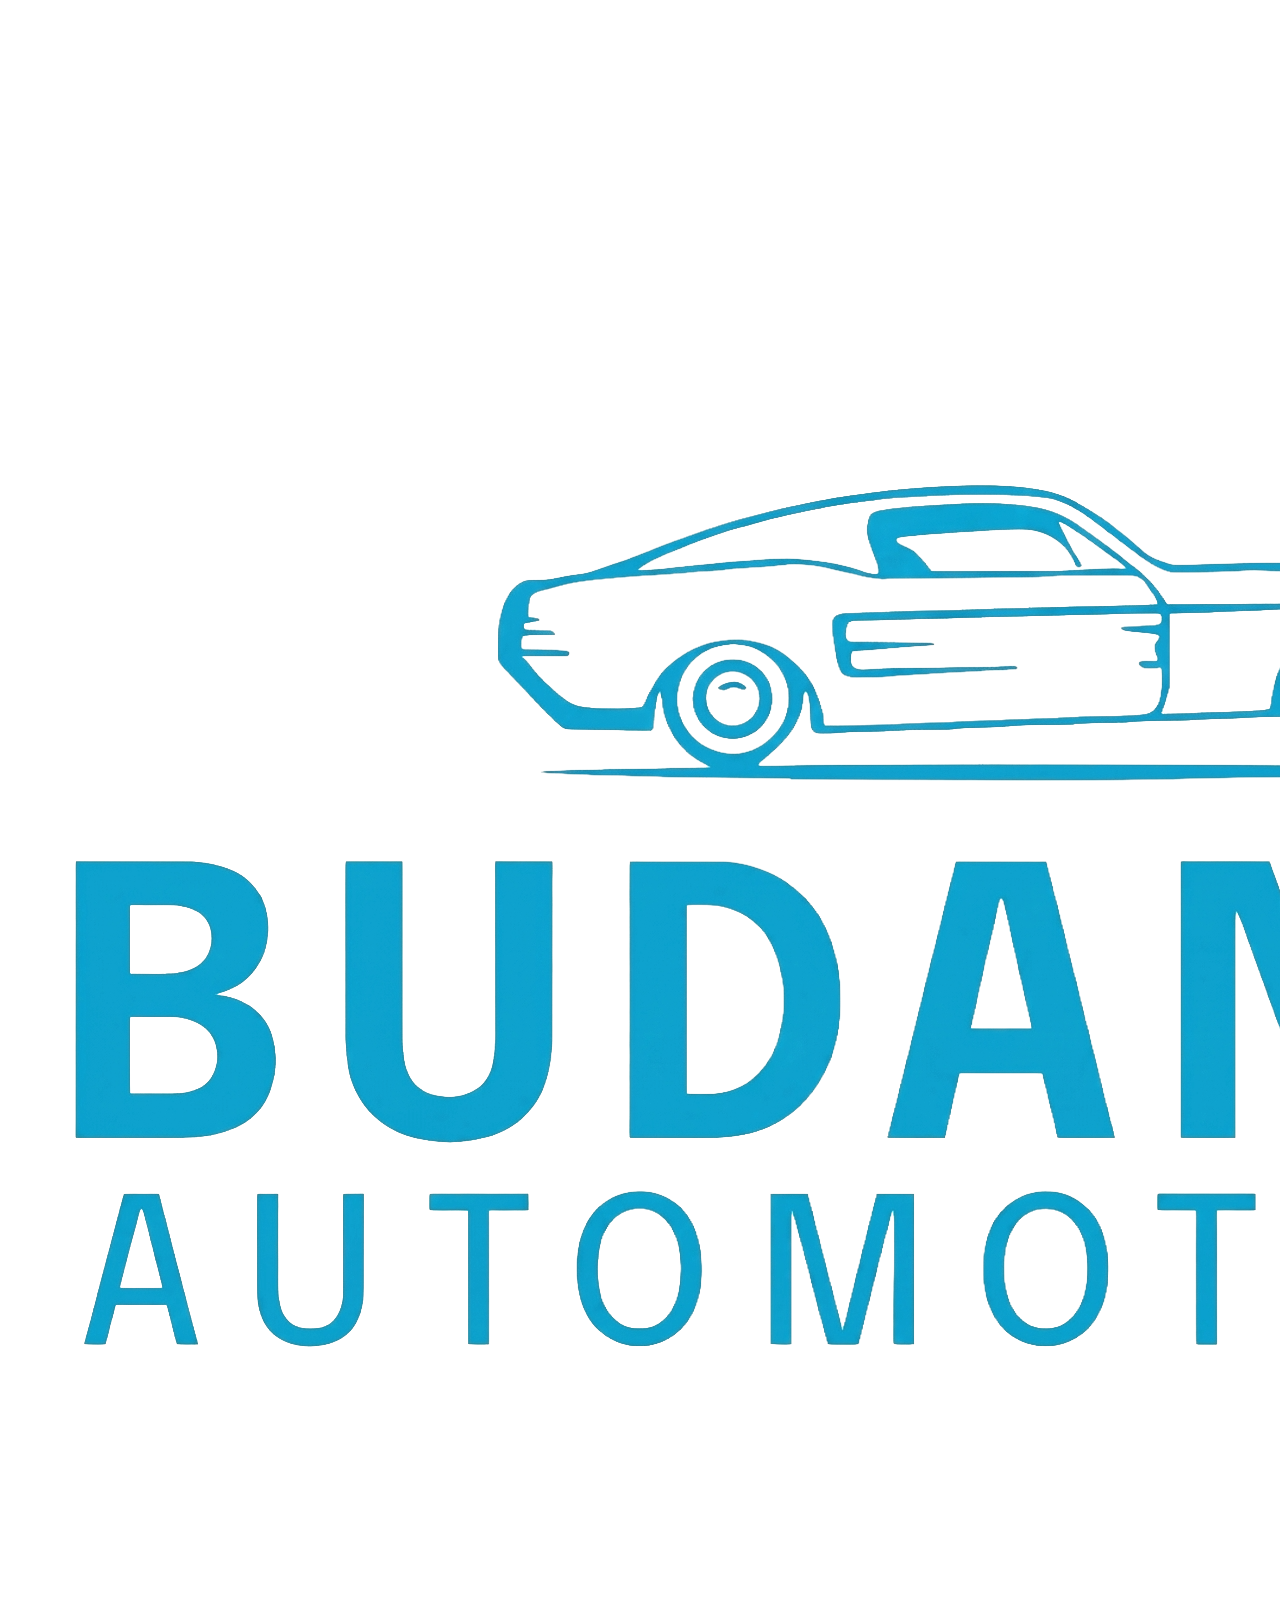
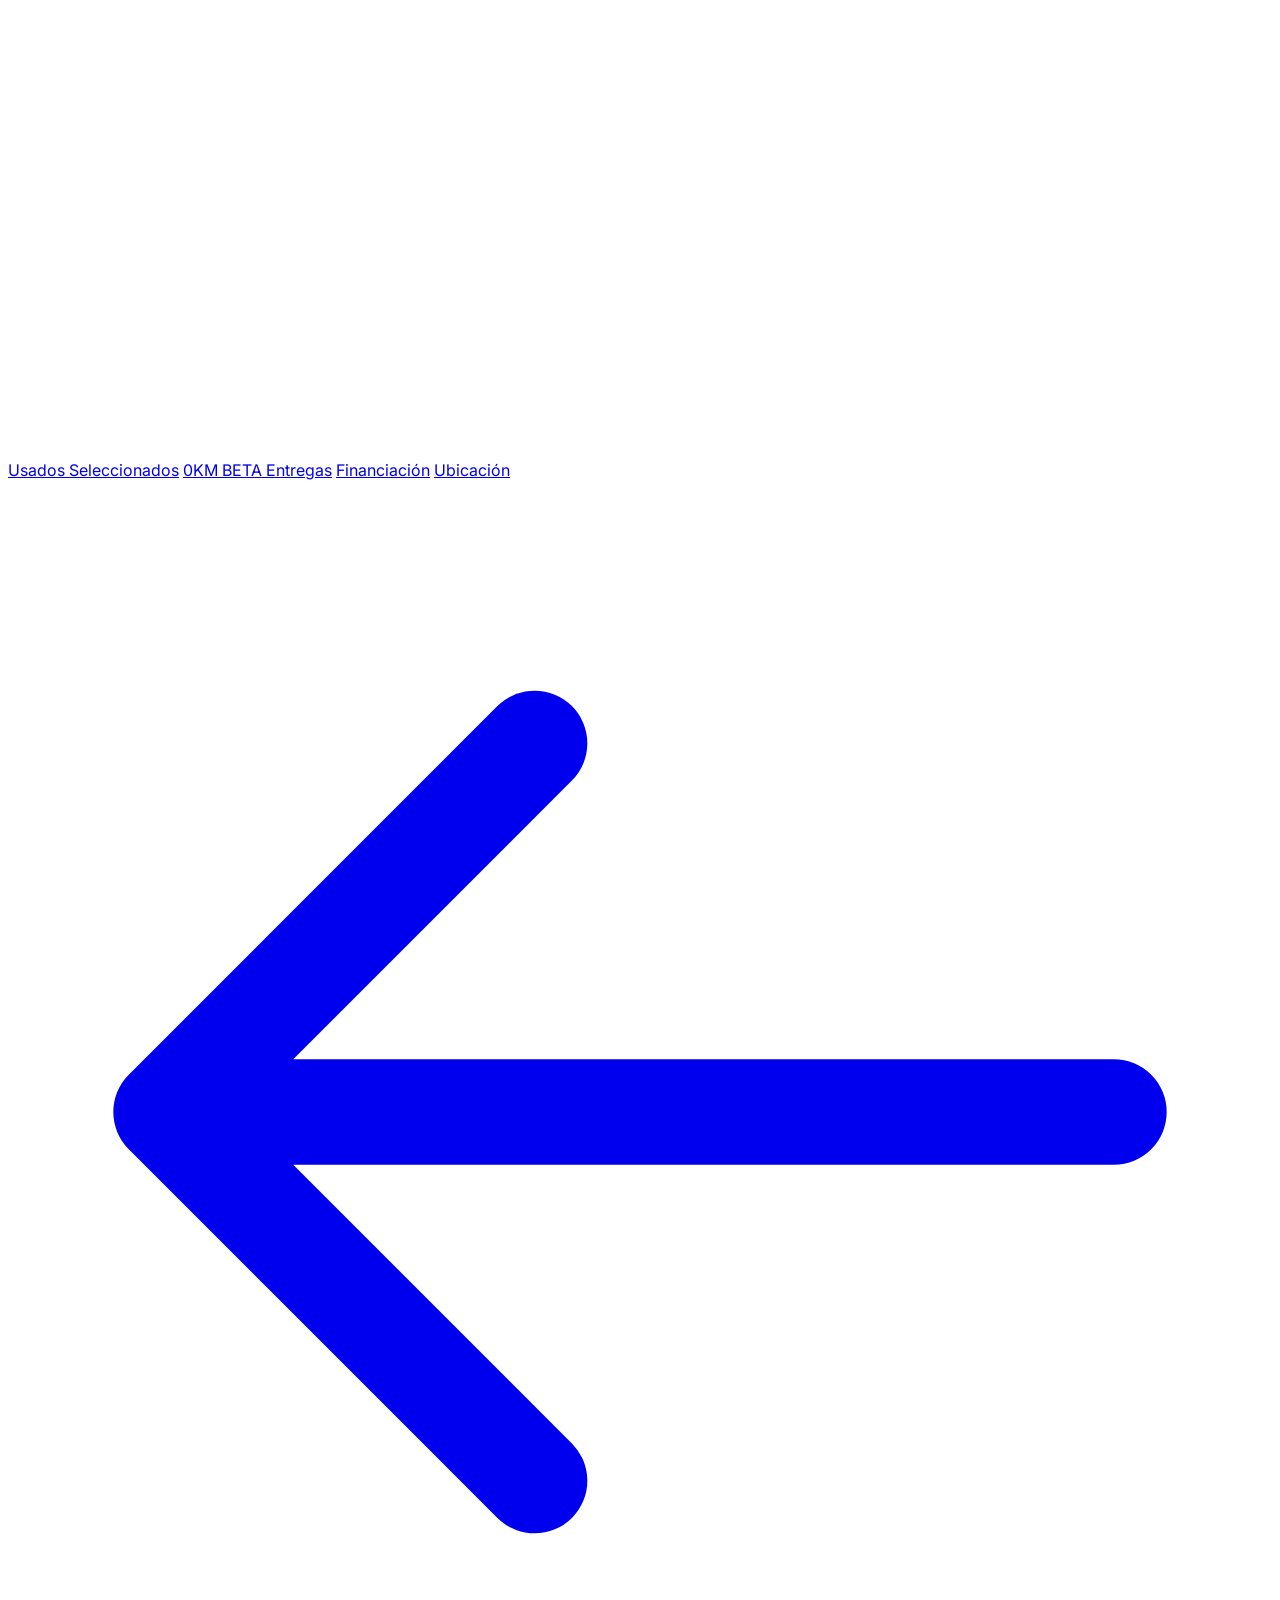
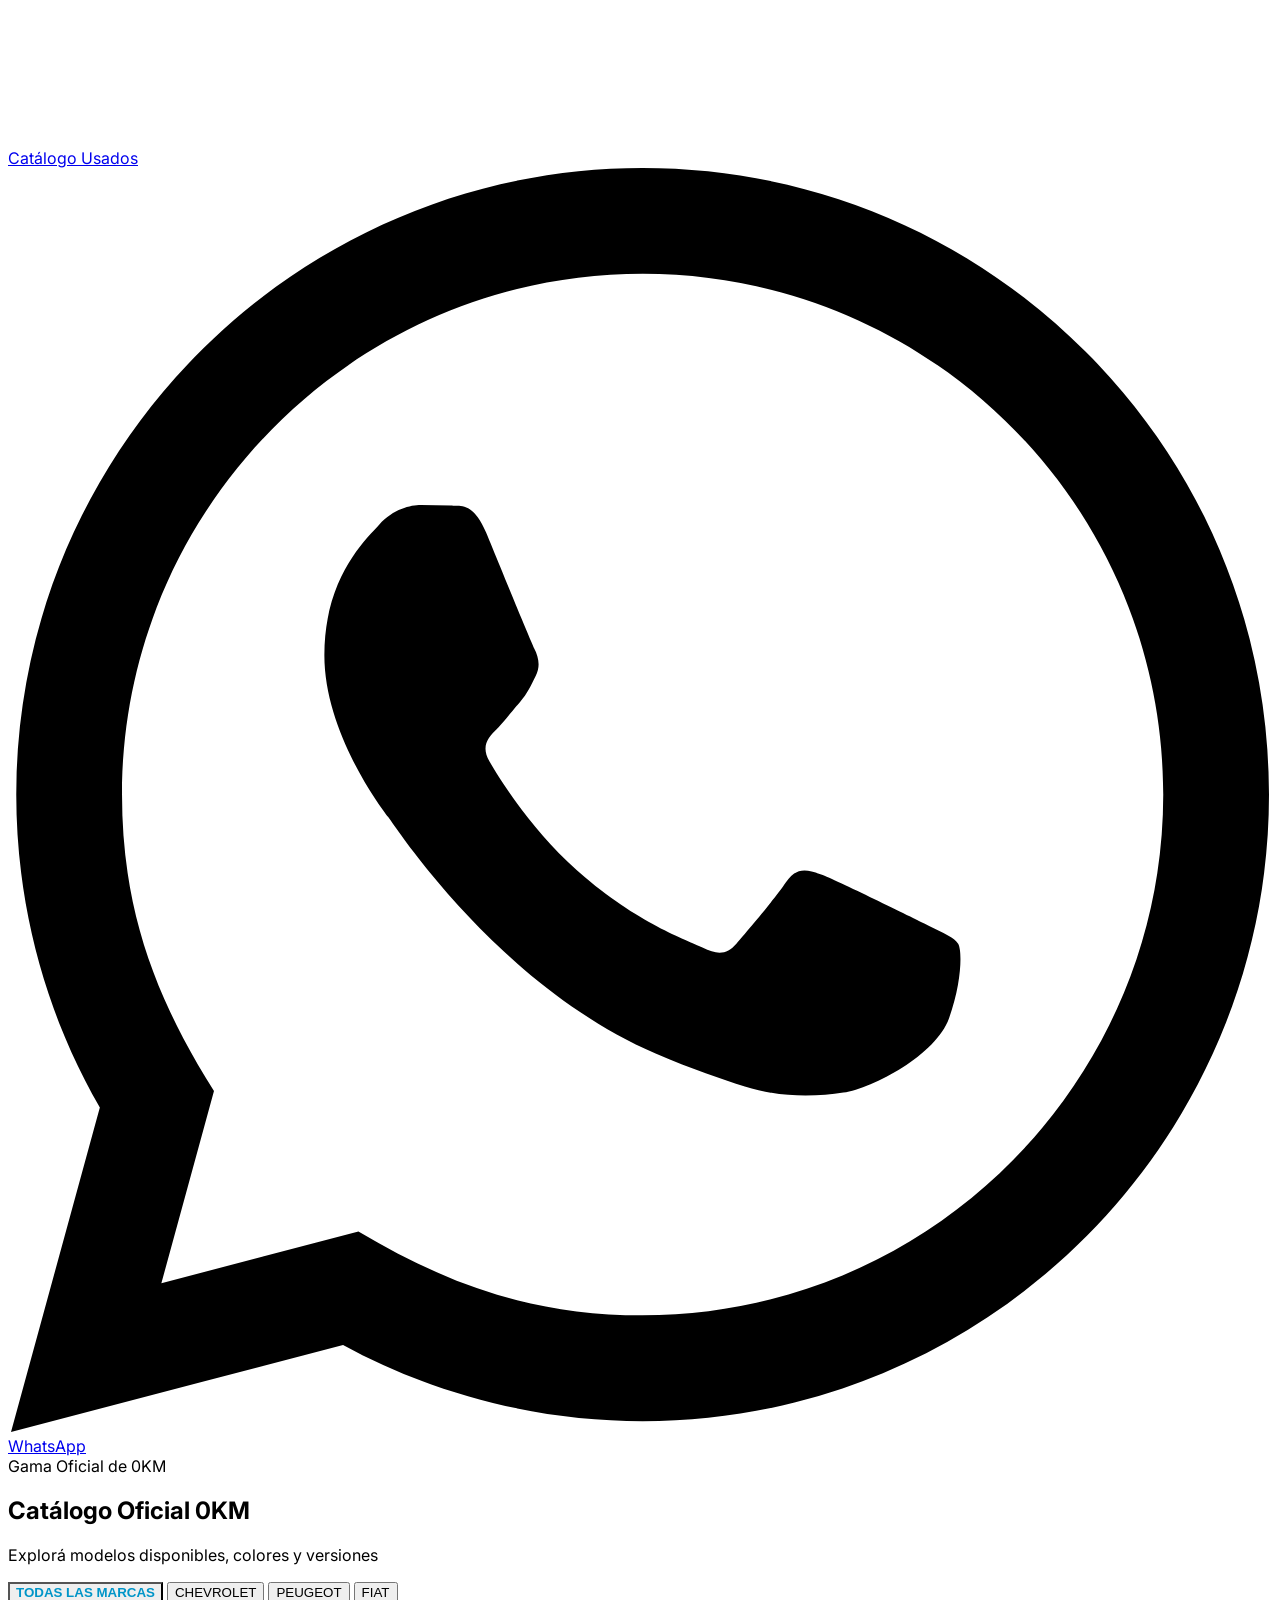
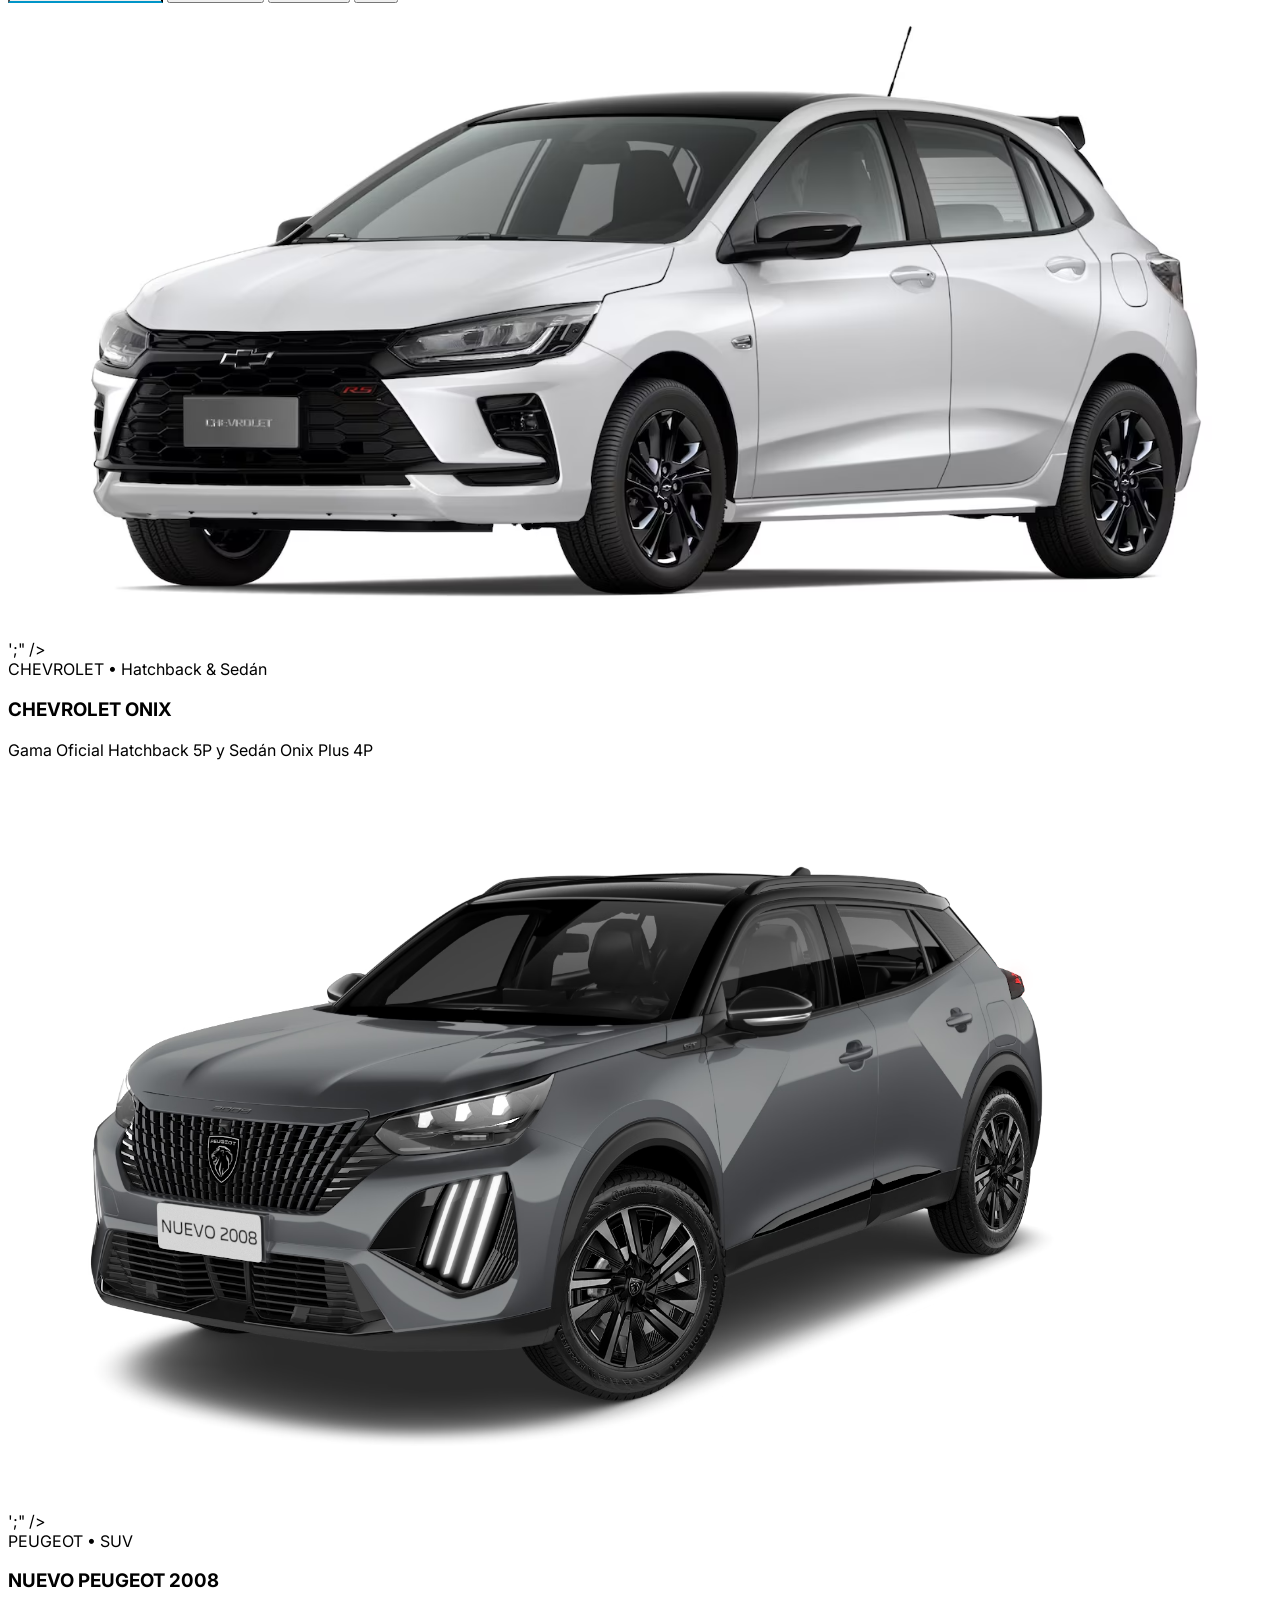
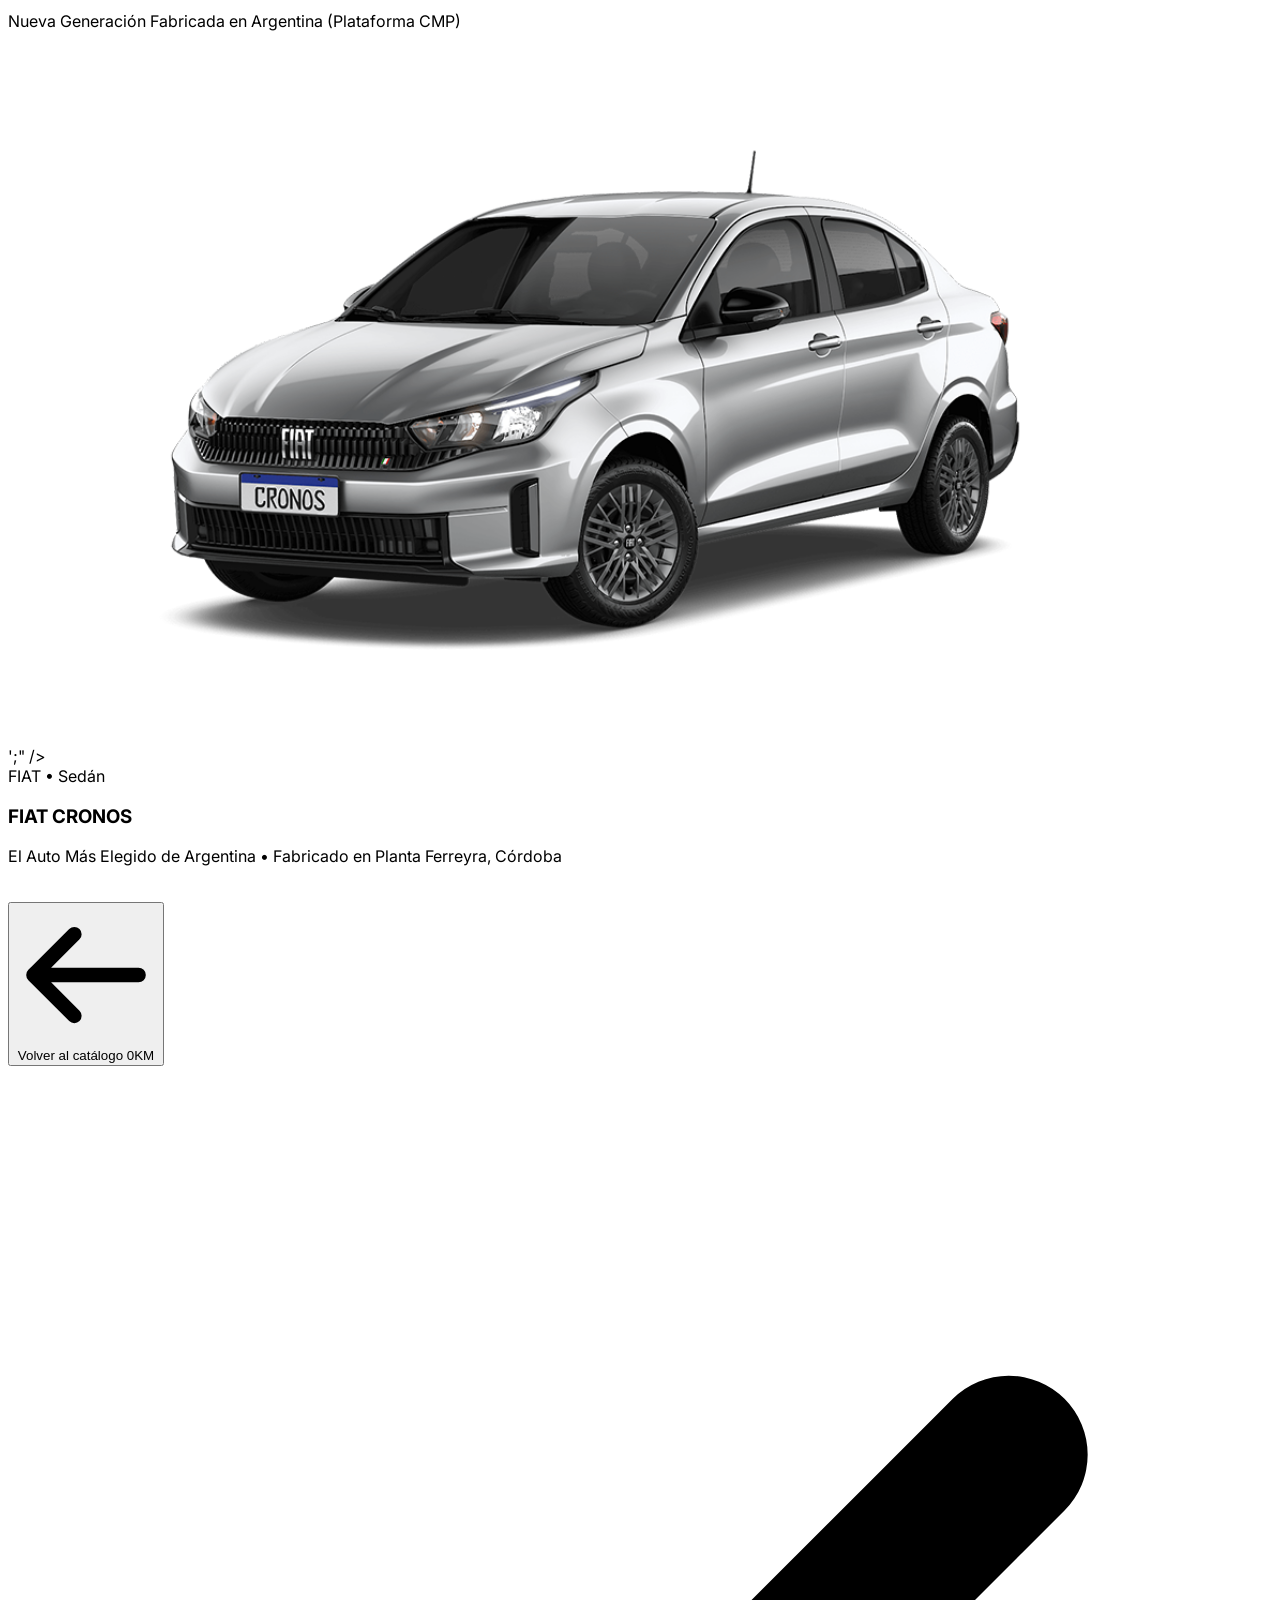
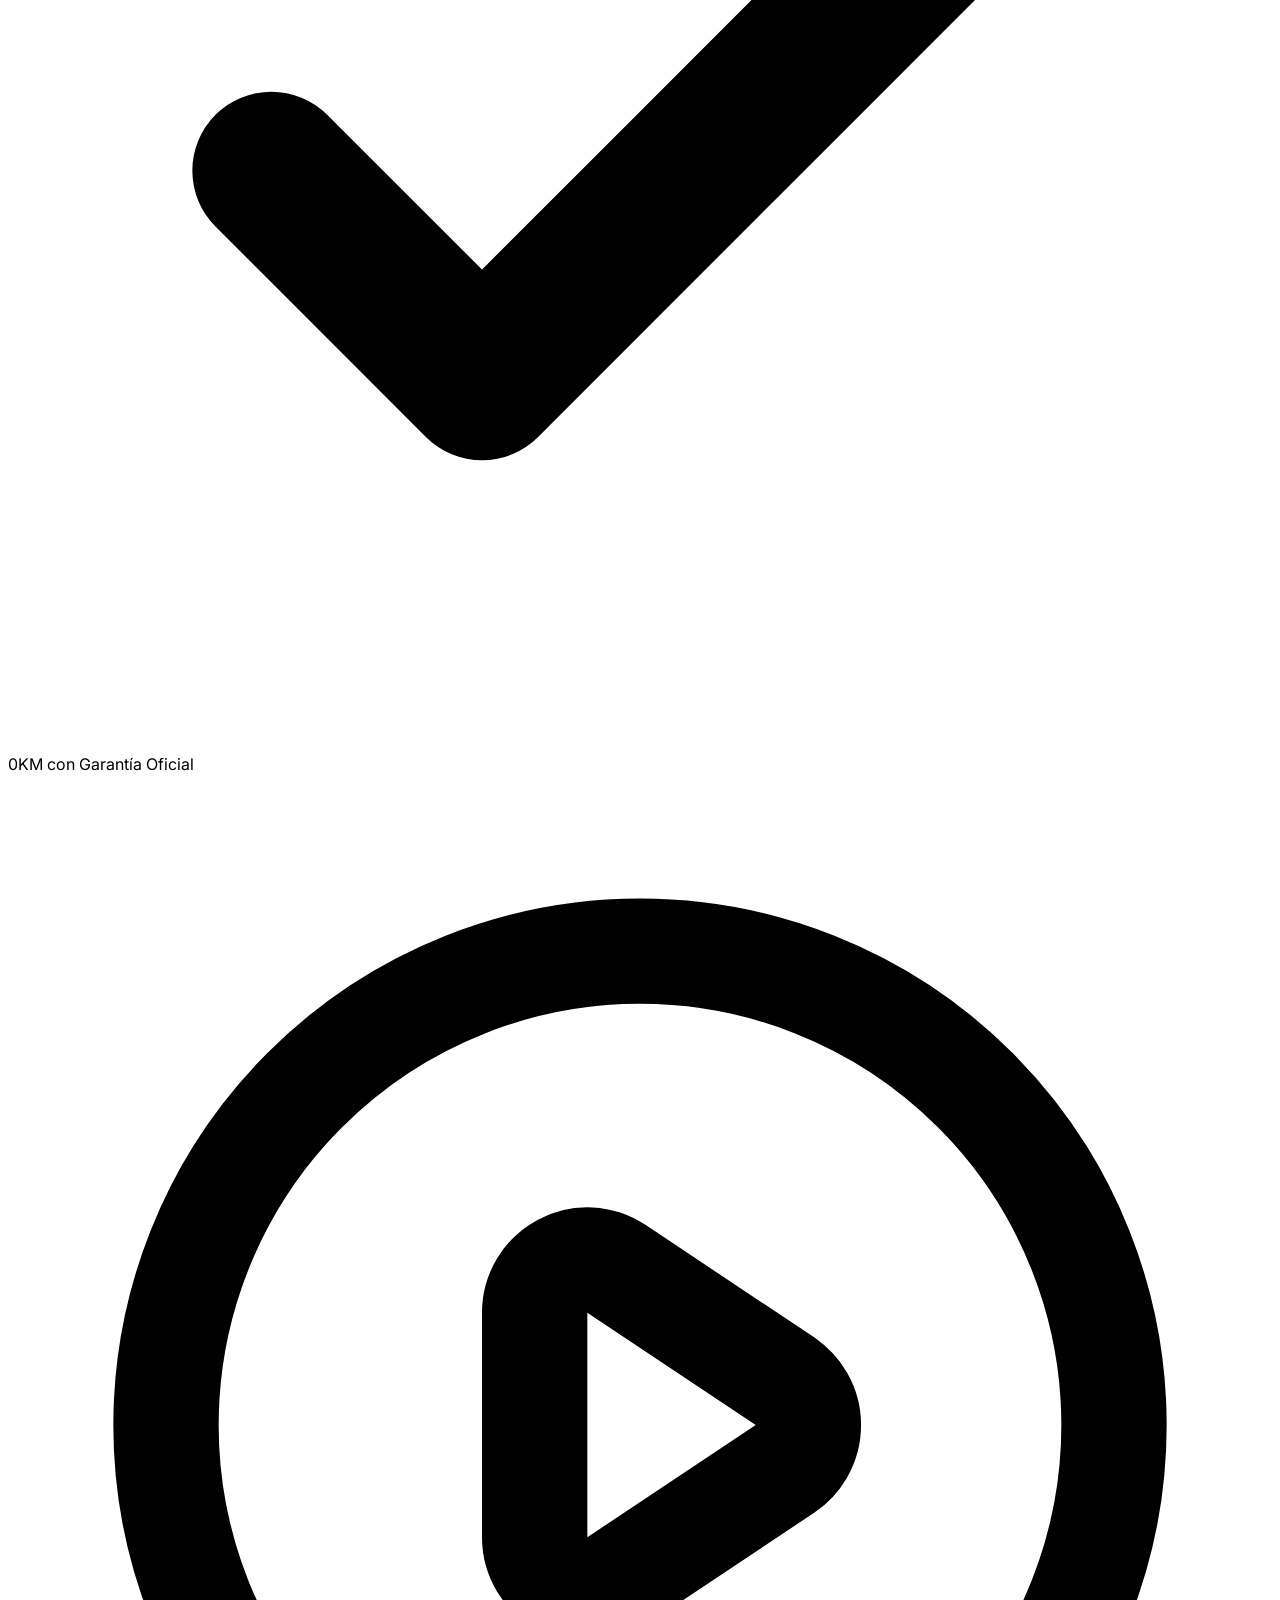
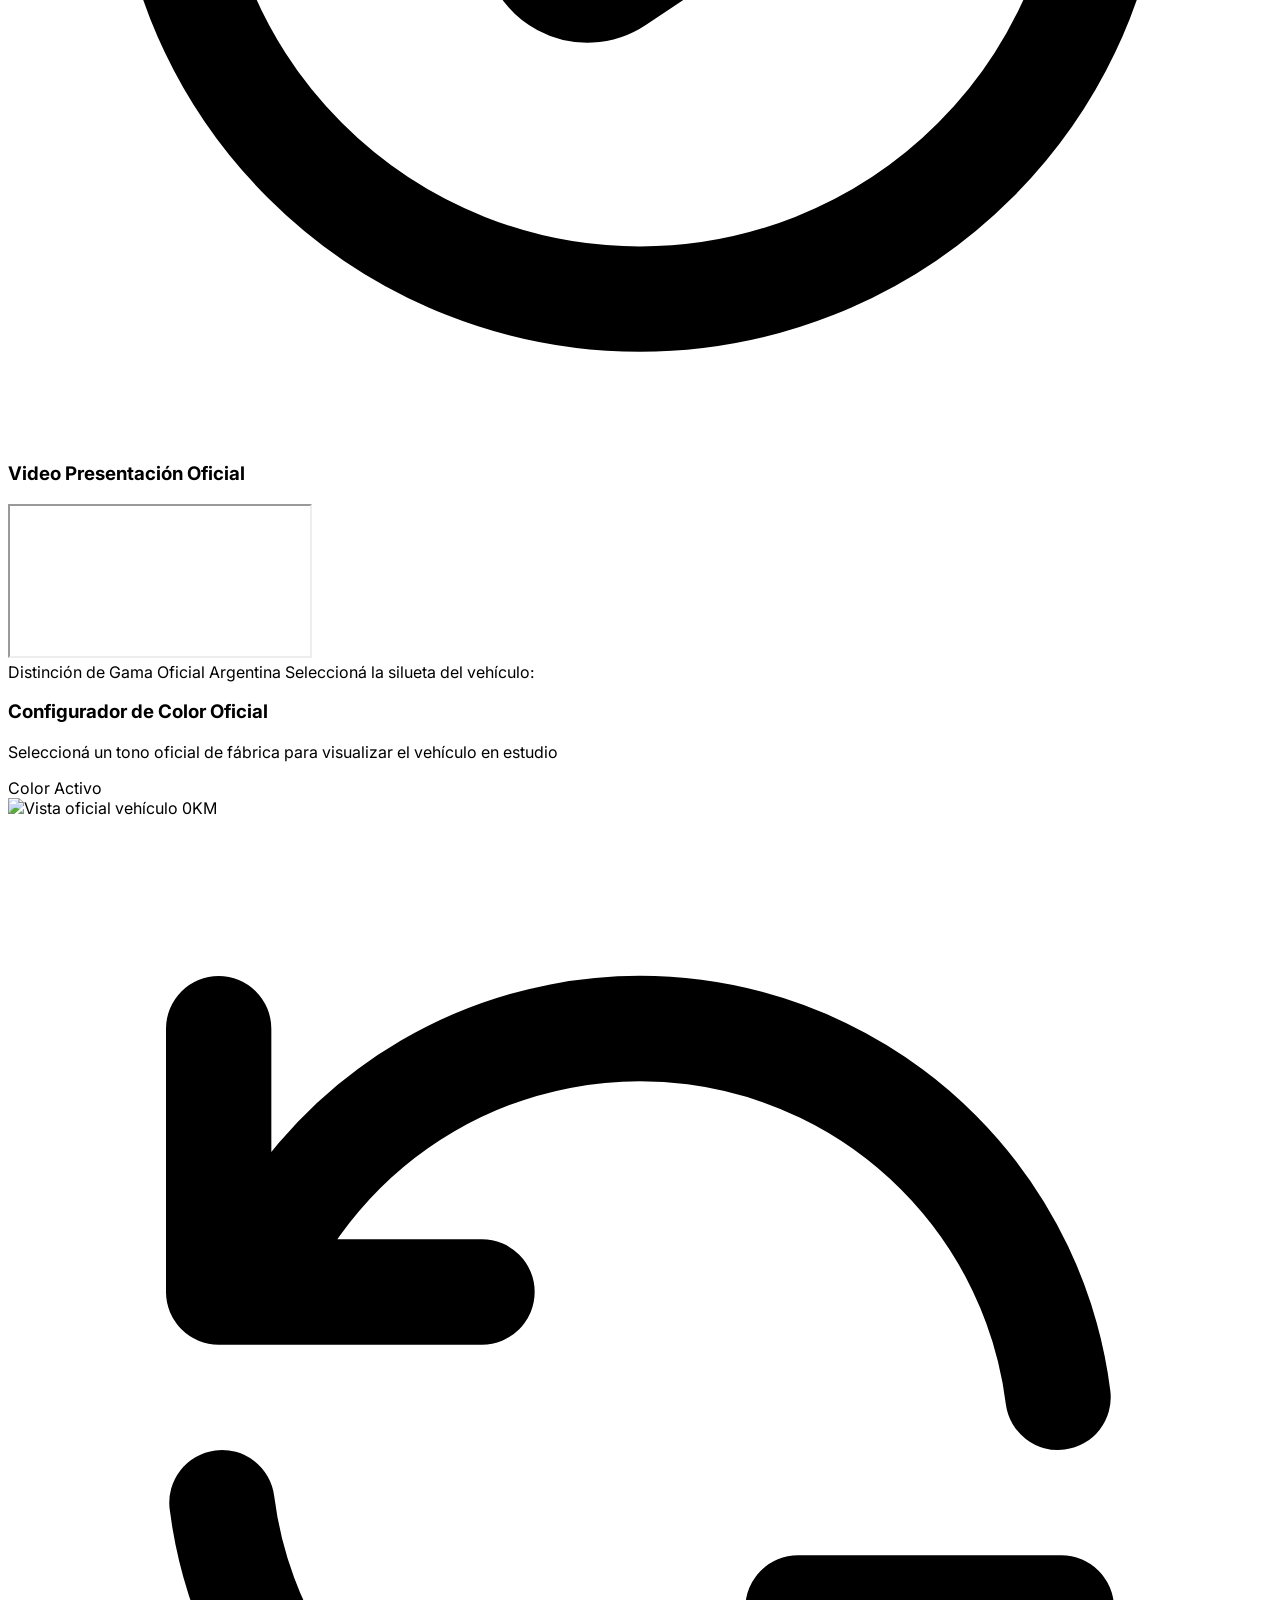
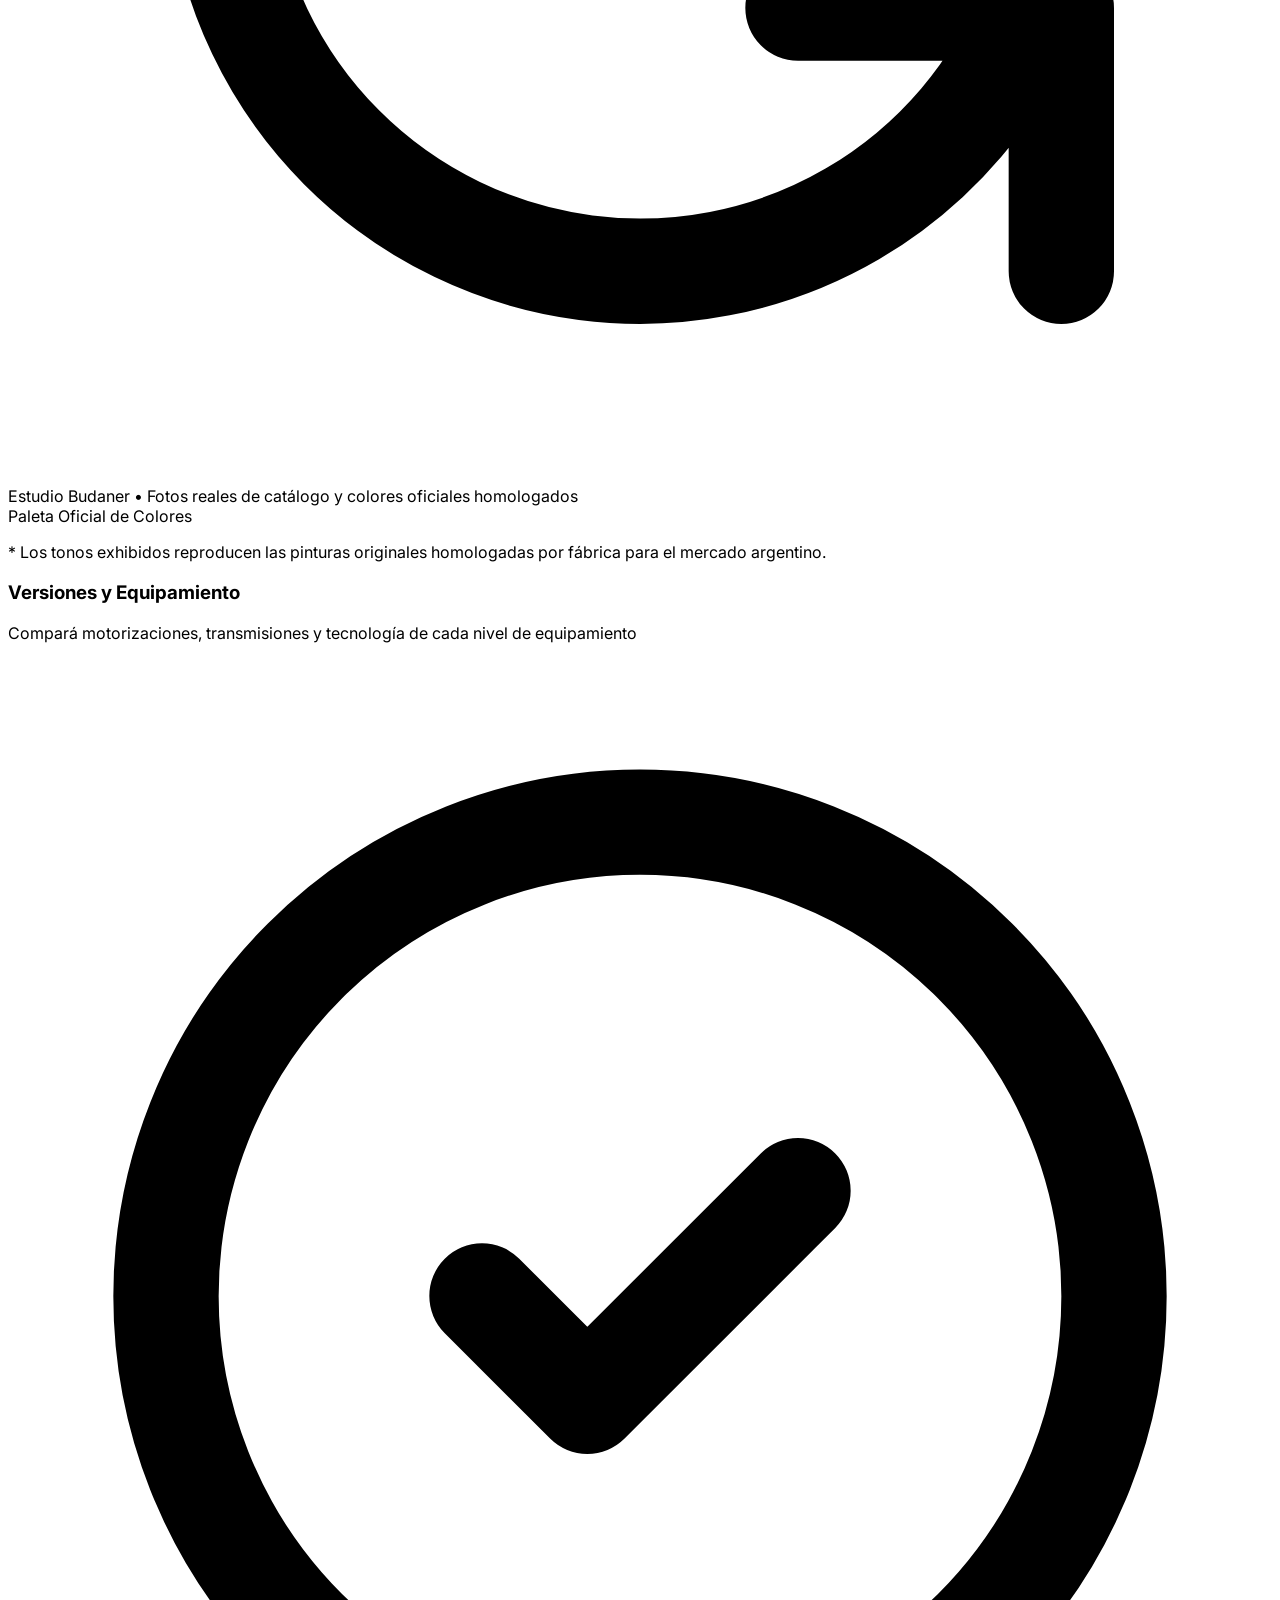
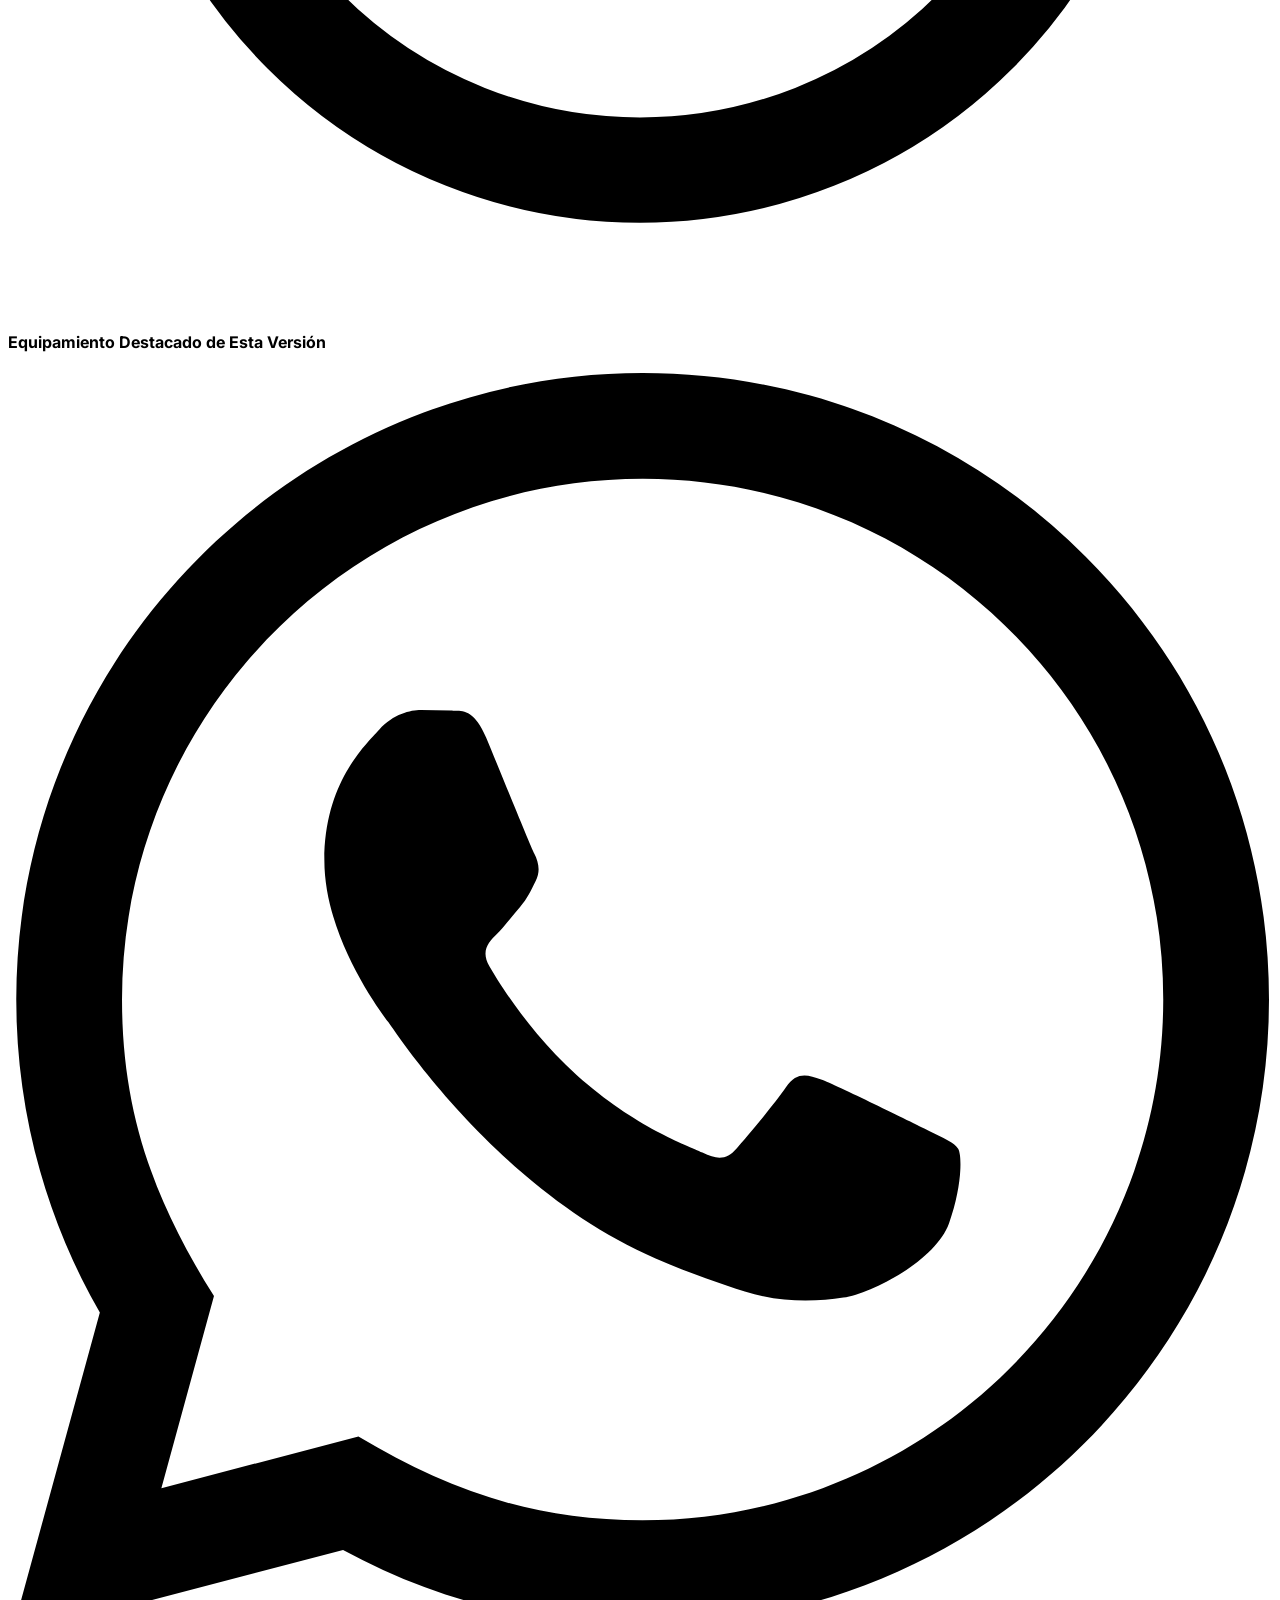
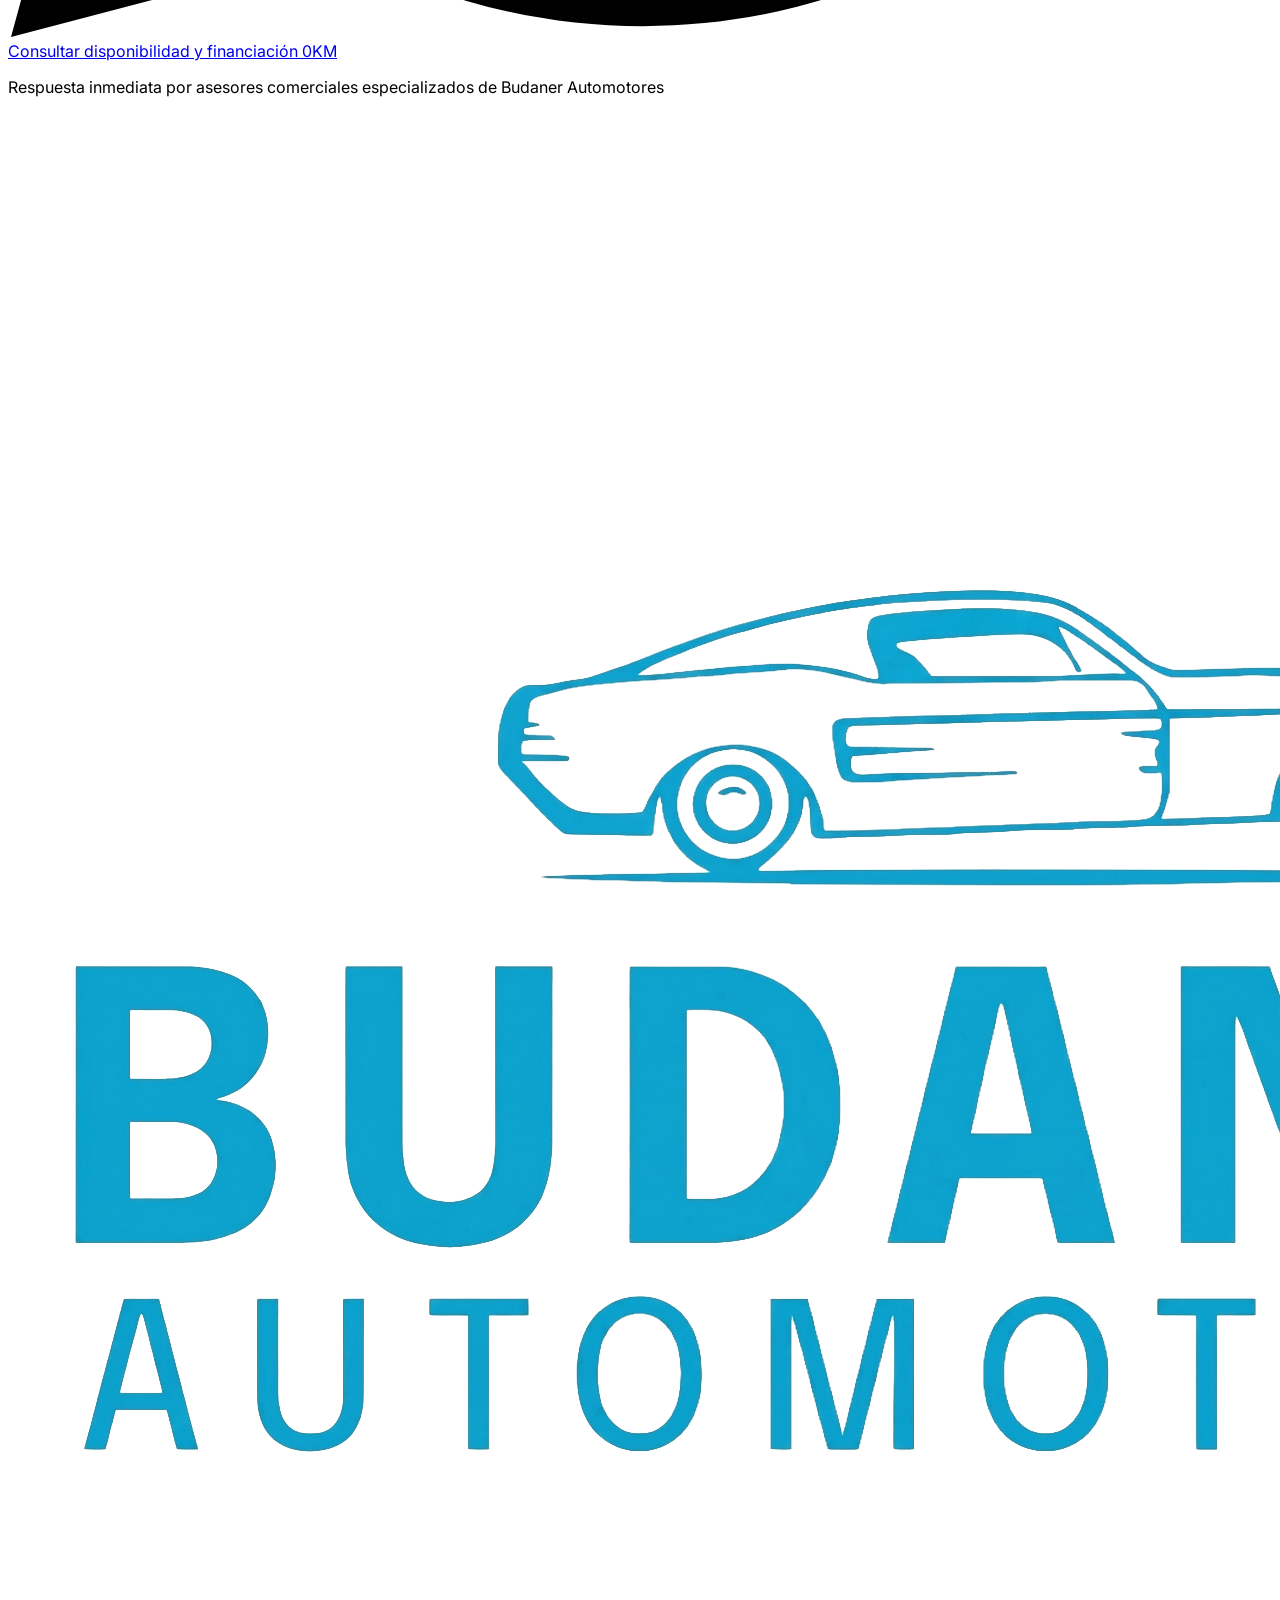
==== commit 953f993a: "feat(0km): refactorizar catalogo 0km beta con fotos locales oficiales, gama Onix, 2008 y Cronos" ====
--- a/0km.html
+++ b/0km.html
@@ -67,6 +67,15 @@
       color: #ffffff;
       font-weight: 700;
     }
+    .carroceria-pill {
+      transition: all 0.2s ease;
+    }
+    .carroceria-pill.active {
+      background-color: #0095C8;
+      color: #ffffff;
+      font-weight: 700;
+      box-shadow: 0 2px 6px rgba(0, 149, 200, 0.25);
+    }
   </style>
 </head>
 <body class="bg-[#F8FAFC] text-slate-800 antialiased selection:bg-[#0095C8] selection:text-white">
@@ -148,23 +157,17 @@
   <nav class="bg-white border-b border-slate-200 sticky top-[57px] sm:top-[69px] z-30 shadow-xs">
     <div class="max-w-7xl mx-auto px-4 sm:px-6">
       <div class="flex items-center gap-1 sm:gap-4 overflow-x-auto no-scrollbar py-1">
-        <button data-brand="ALL" class="brand-tab active px-4 py-3 text-xs sm:text-sm font-semibold text-slate-600 hover:text-slate-900 whitespace-nowrap transition-all border-b-2 border-transparent">
+        <button data-brand="ALL" class="brand-tab active px-5 py-3 text-xs sm:text-sm font-semibold text-slate-600 hover:text-slate-900 whitespace-nowrap transition-all border-b-2 border-transparent">
           TODAS LAS MARCAS
         </button>
-        <button data-brand="CHEVROLET" class="brand-tab px-4 py-3 text-xs sm:text-sm font-semibold text-slate-600 hover:text-slate-900 whitespace-nowrap transition-all border-b-2 border-transparent">
+        <button data-brand="CHEVROLET" class="brand-tab px-5 py-3 text-xs sm:text-sm font-semibold text-slate-600 hover:text-slate-900 whitespace-nowrap transition-all border-b-2 border-transparent">
           CHEVROLET
         </button>
-        <button data-brand="PEUGEOT" class="brand-tab px-4 py-3 text-xs sm:text-sm font-semibold text-slate-600 hover:text-slate-900 whitespace-nowrap transition-all border-b-2 border-transparent">
+        <button data-brand="PEUGEOT" class="brand-tab px-5 py-3 text-xs sm:text-sm font-semibold text-slate-600 hover:text-slate-900 whitespace-nowrap transition-all border-b-2 border-transparent">
           PEUGEOT
         </button>
-        <button data-brand="FIAT" class="brand-tab px-4 py-3 text-xs sm:text-sm font-semibold text-slate-600 hover:text-slate-900 whitespace-nowrap transition-all border-b-2 border-transparent">
+        <button data-brand="FIAT" class="brand-tab px-5 py-3 text-xs sm:text-sm font-semibold text-slate-600 hover:text-slate-900 whitespace-nowrap transition-all border-b-2 border-transparent">
           FIAT
-        </button>
-        <button data-brand="FORD" class="brand-tab px-4 py-3 text-xs sm:text-sm font-semibold text-slate-600 hover:text-slate-900 whitespace-nowrap transition-all border-b-2 border-transparent">
-          FORD
-        </button>
-        <button data-brand="NISSAN" class="brand-tab px-4 py-3 text-xs sm:text-sm font-semibold text-slate-600 hover:text-slate-900 whitespace-nowrap transition-all border-b-2 border-transparent">
-          NISSAN
         </button>
       </div>
     </div>
@@ -230,14 +233,27 @@
         </div>
       </div>
 
+      <!-- SELECTOR DE CARROCERÍA (Distinción Oficial Hatchback / Onix Plus Sedán) -->
+      <div id="carroceria-container" class="hidden mt-8 p-4 rounded-2xl bg-slate-50 border border-slate-200/80">
+        <div class="flex flex-col sm:flex-row sm:items-center justify-between gap-3">
+          <div>
+            <span class="text-[10px] font-black uppercase tracking-wider text-[#0095C8] block">Distinción de Gama Oficial Argentina</span>
+            <span class="text-xs sm:text-sm font-bold text-slate-800">Seleccioná la silueta del vehículo:</span>
+          </div>
+          <div id="carroceria-tabs" class="inline-flex rounded-xl bg-white p-1 border border-slate-200 shadow-xs">
+            <!-- Inyectado por JS -->
+          </div>
+        </div>
+      </div>
+
       <!-- BLOQUE 2: Configurador de Color (Estudio 360°) -->
-      <div class="mt-10 pt-10 border-t border-slate-100">
+      <div class="mt-8 pt-8 border-t border-slate-100">
         <div class="flex items-center justify-between mb-4">
           <div>
             <h3 class="text-lg sm:text-xl font-black text-slate-900 font-heading">
-              Configurador de Color
+              Configurador de Color Oficial
             </h3>
-            <p class="text-xs text-slate-500">Seleccioná un tono para visualizar el vehículo en estudio</p>
+            <p class="text-xs text-slate-500">Seleccioná un tono oficial de fábrica para visualizar el vehículo en estudio</p>
           </div>
           <div class="text-right">
             <span class="text-[10px] uppercase font-bold text-slate-400 block">Color Activo</span>
@@ -253,15 +269,15 @@
               <img 
                 id="detail-side-photo" 
                 src="" 
-                alt="Vista lateral vehículo 0KM" 
-                class="w-full max-h-[340px] object-contain transition-all duration-300 drop-shadow-lg select-none"
+                alt="Vista oficial vehículo 0KM" 
+                class="w-full max-h-[350px] object-contain transition-all duration-300 drop-shadow-lg select-none"
               />
             </div>
             
             <!-- Indicador sutil de interacción -->
             <div class="mt-3 flex items-center gap-1.5 text-[11px] text-slate-400 font-semibold select-none">
               <svg class="w-3.5 h-3.5 text-[#0095C8]" fill="none" stroke="currentColor" viewBox="0 0 24 24"><path stroke-linecap="round" stroke-linejoin="round" stroke-width="2" d="M4 4v5h.582m15.356 2A8.001 8.001 0 004.582 9m0 0H9m11 11v-5h-.581m0 0a8.003 8.003 0 01-15.357-2m15.357 2H15"/></svg>
-              <span>Vista de estudio 360° • Selección en tiempo real</span>
+              <span>Estudio Budaner • Fotos reales de catálogo y colores oficiales homologados</span>
             </div>
           </div>
 
@@ -286,7 +302,7 @@
           <h3 class="text-lg sm:text-xl font-black text-slate-900 font-heading">
             Versiones y Equipamiento
           </h3>
-          <p class="text-xs text-slate-500">Compará motorizaciones, cajas y tecnología según tus necesidades</p>
+          <p class="text-xs text-slate-500">Compará motorizaciones, transmisiones y tecnología de cada nivel de equipamiento</p>
         </div>
 
         <!-- Pestañas de Versión -->
@@ -294,8 +310,8 @@
           <!-- Inyectado por JS -->
         </div>
 
-        <!-- Ficha Técnica de la Versión Activa -->
-        <div class="grid grid-cols-1 md:grid-cols-2 lg:grid-cols-3 gap-3.5 mb-6" id="version-specs-grid">
+        <!-- Ficha Técnica de la Versión Activa (Grilla 4 columnas alineada y simétrica) -->
+        <div class="grid grid-cols-1 sm:grid-cols-2 lg:grid-cols-4 gap-3.5 mb-6" id="version-specs-grid">
           <!-- Inyectado por JS -->
         </div>
 
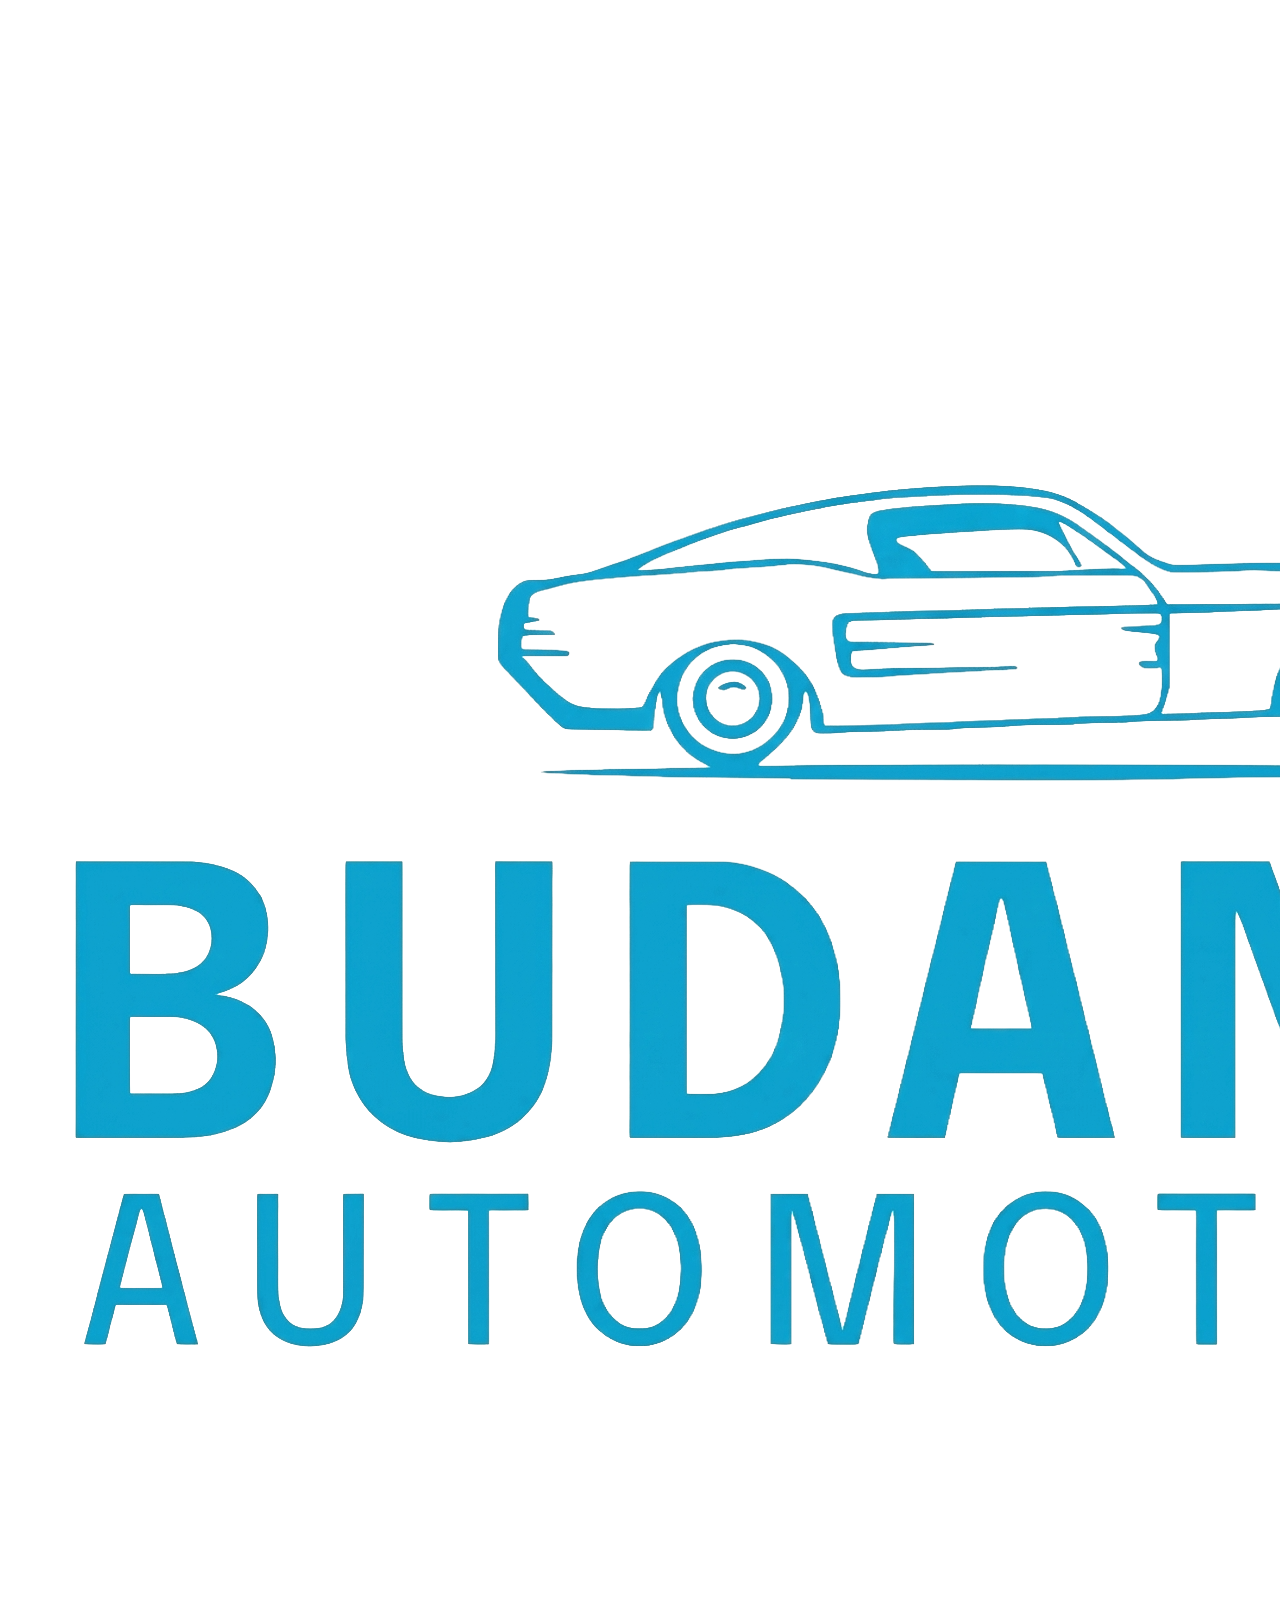
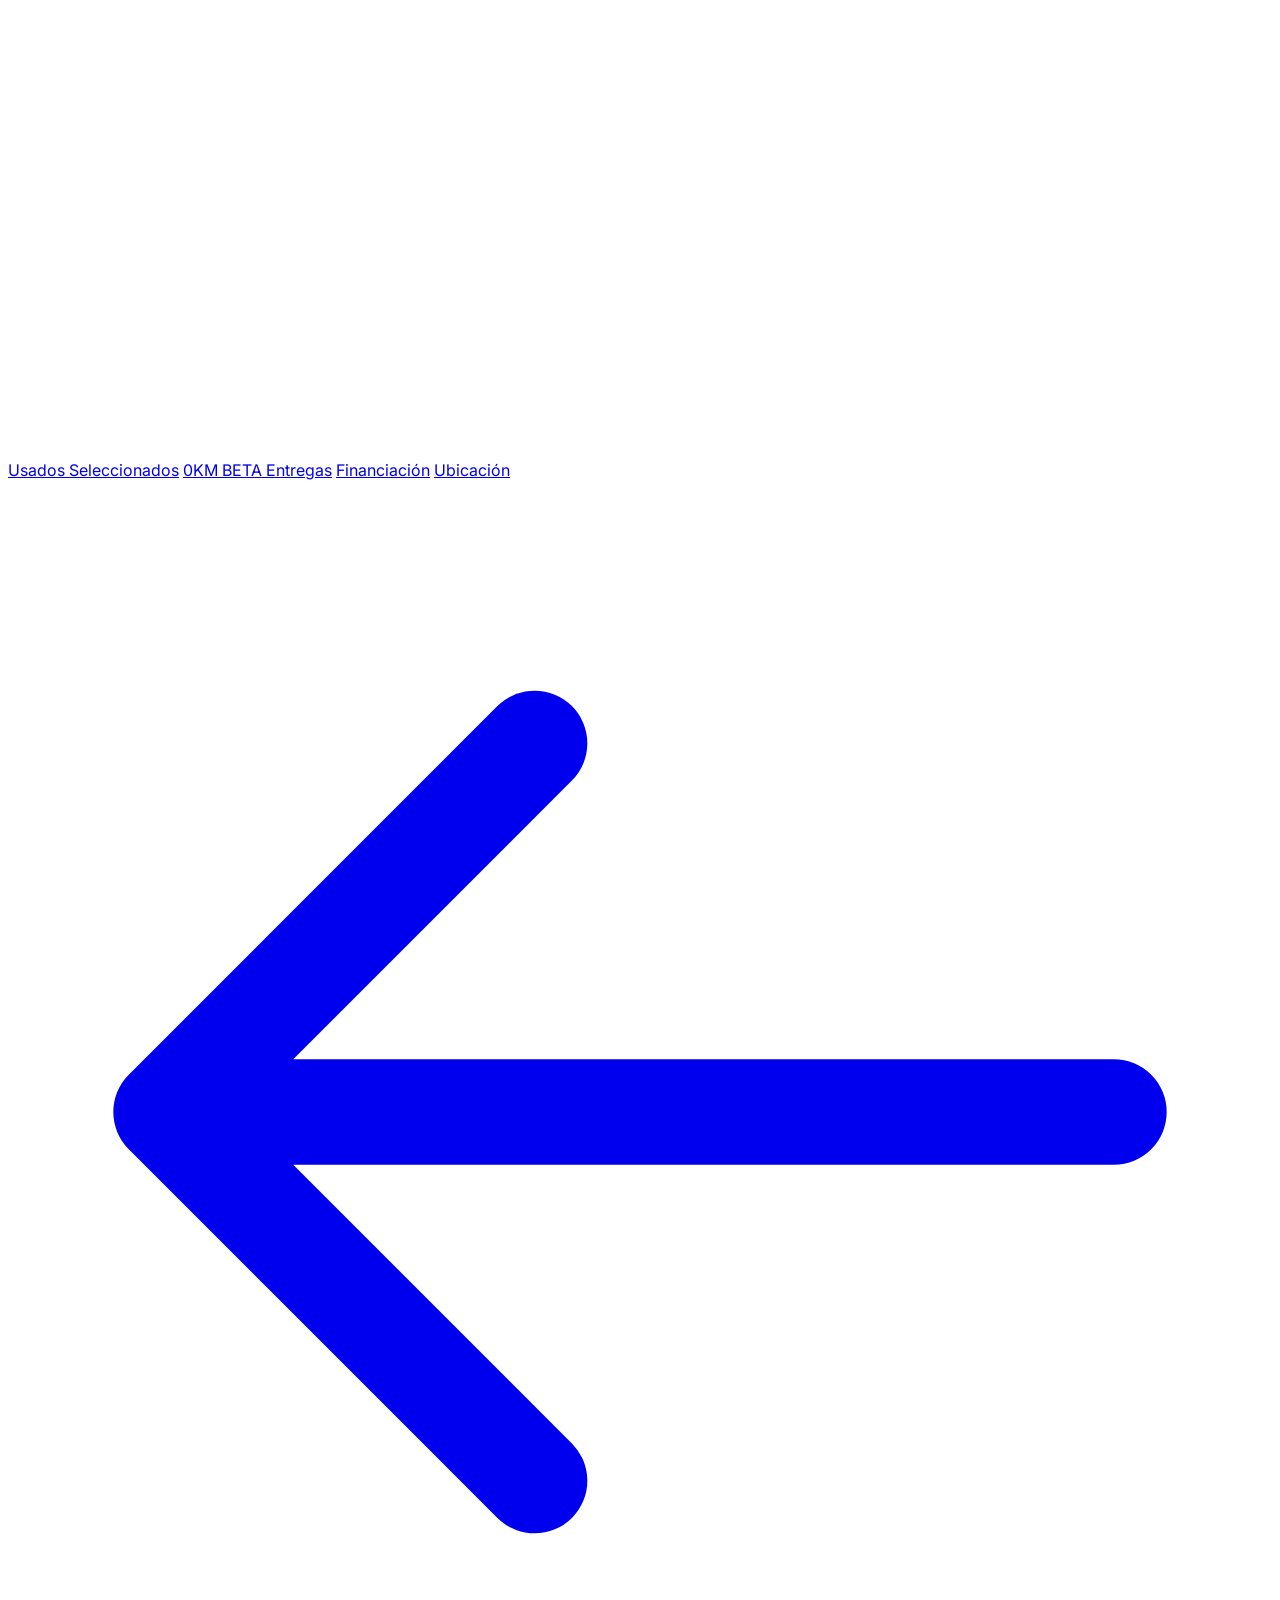
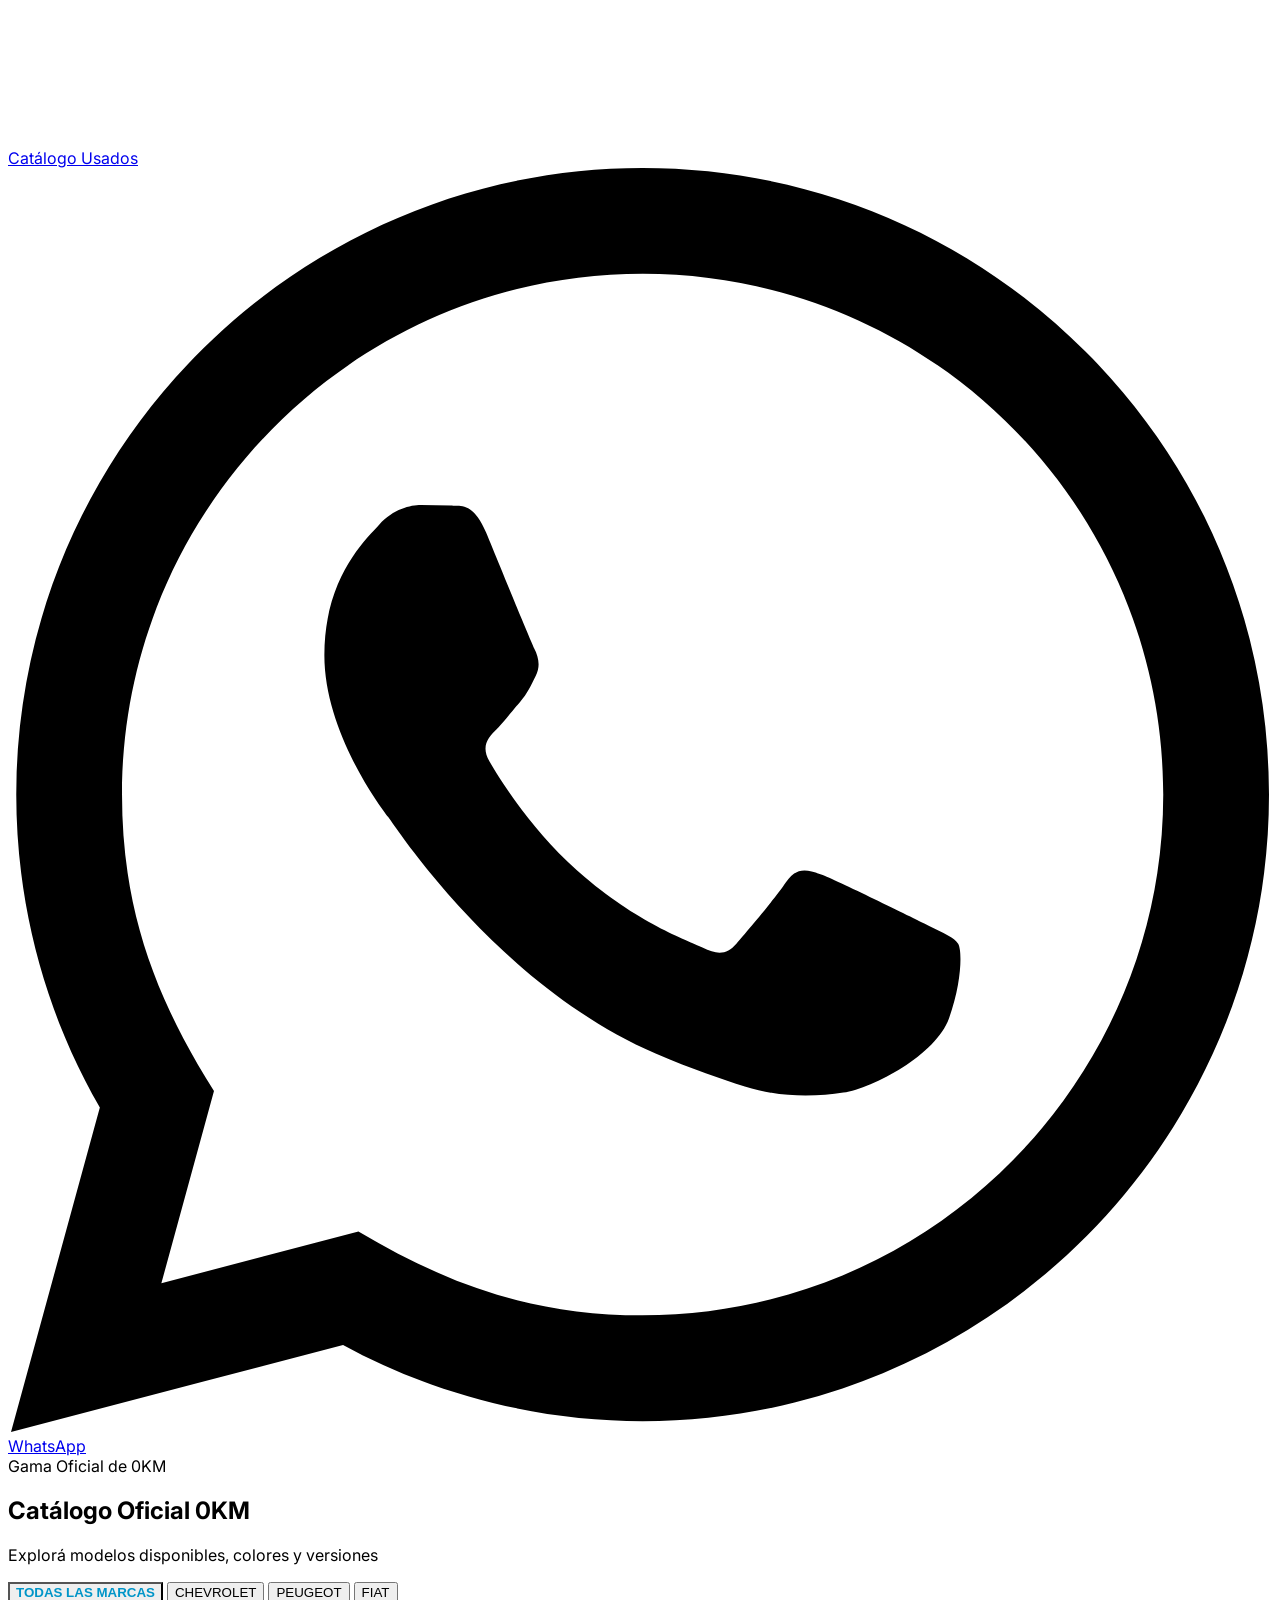
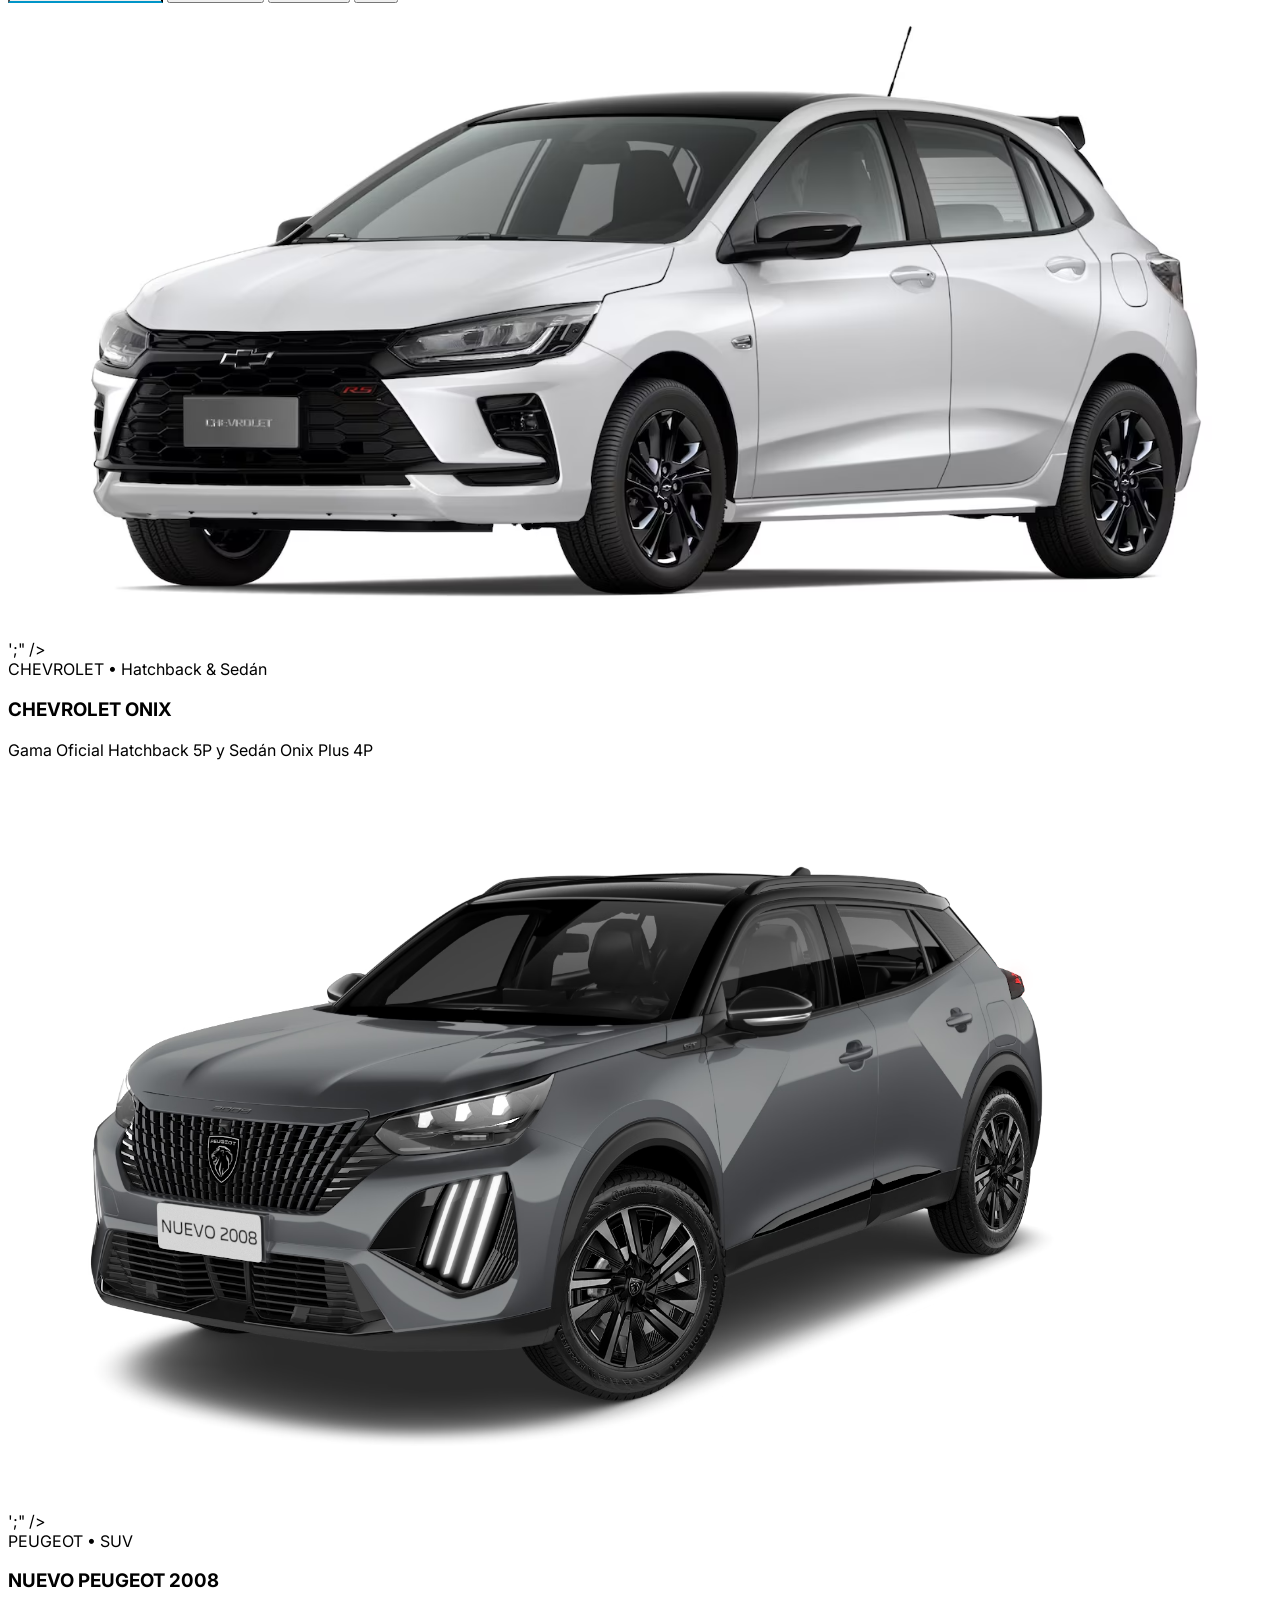
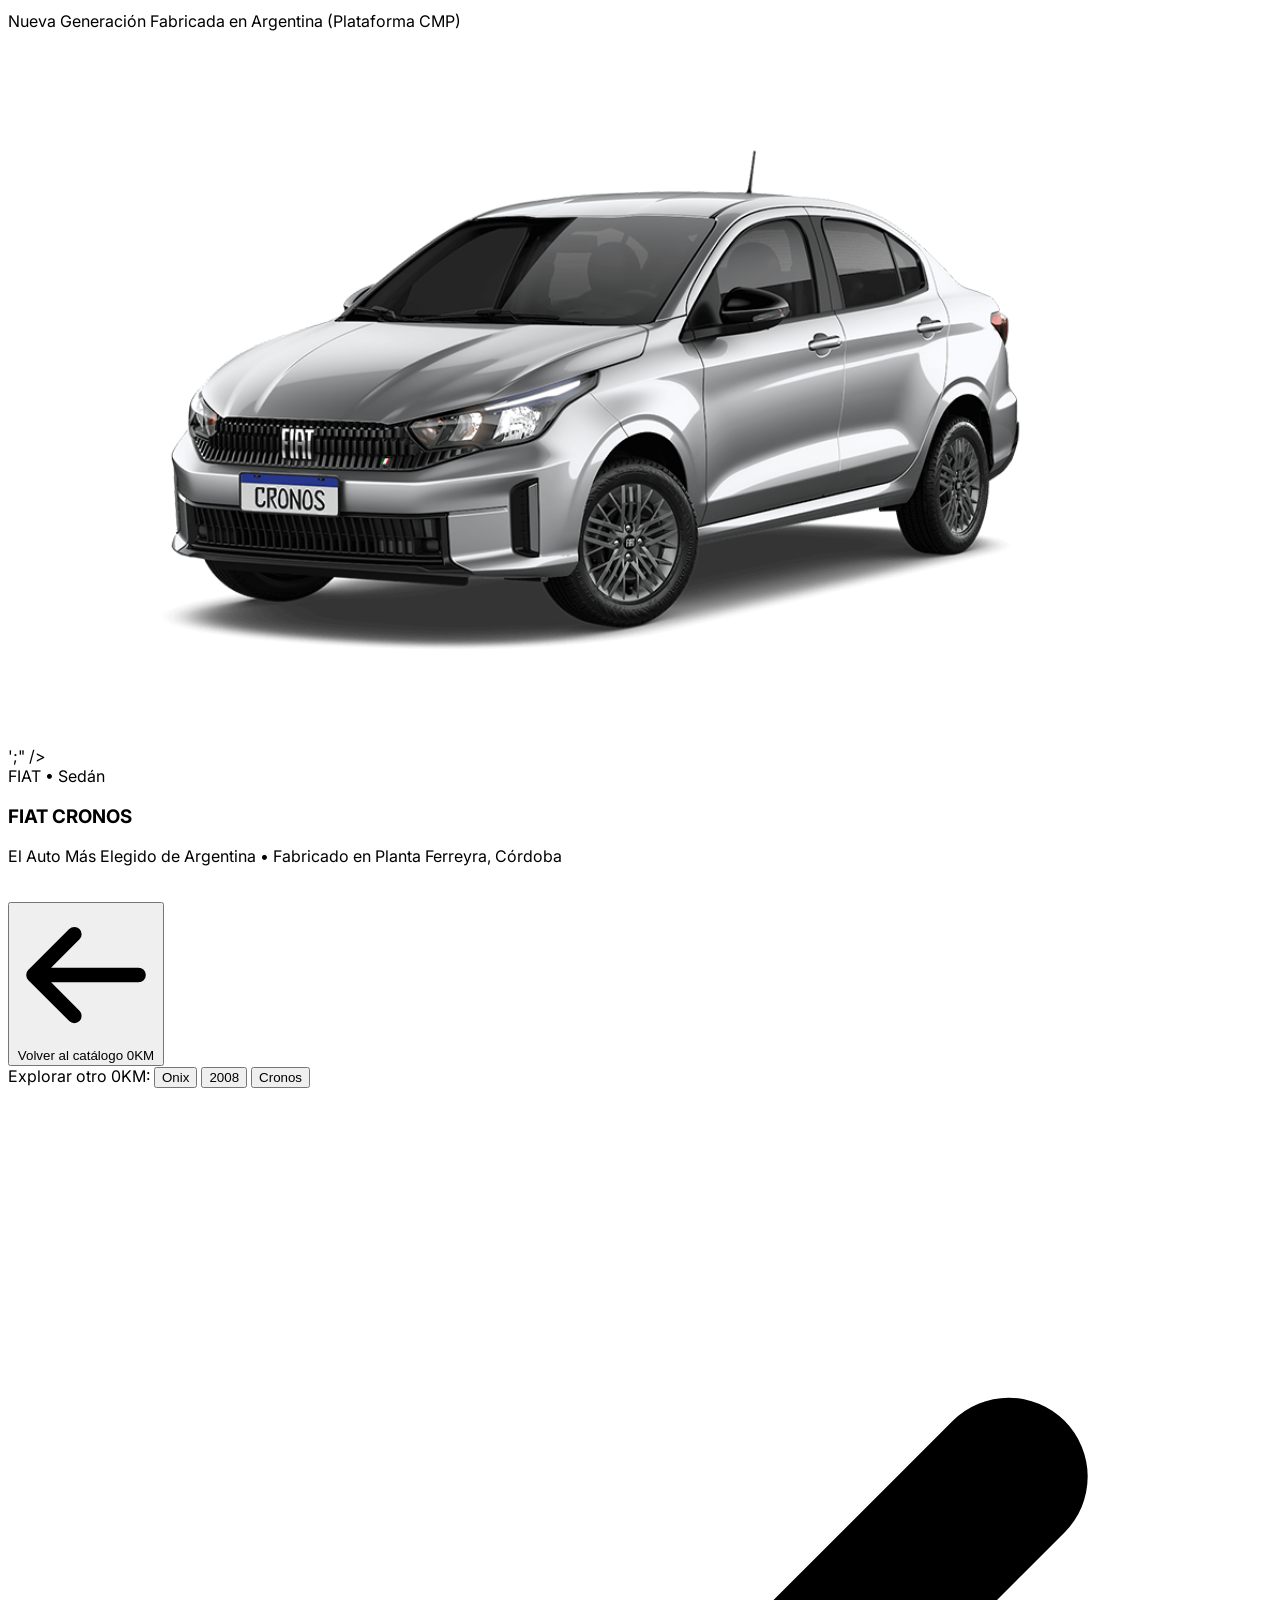
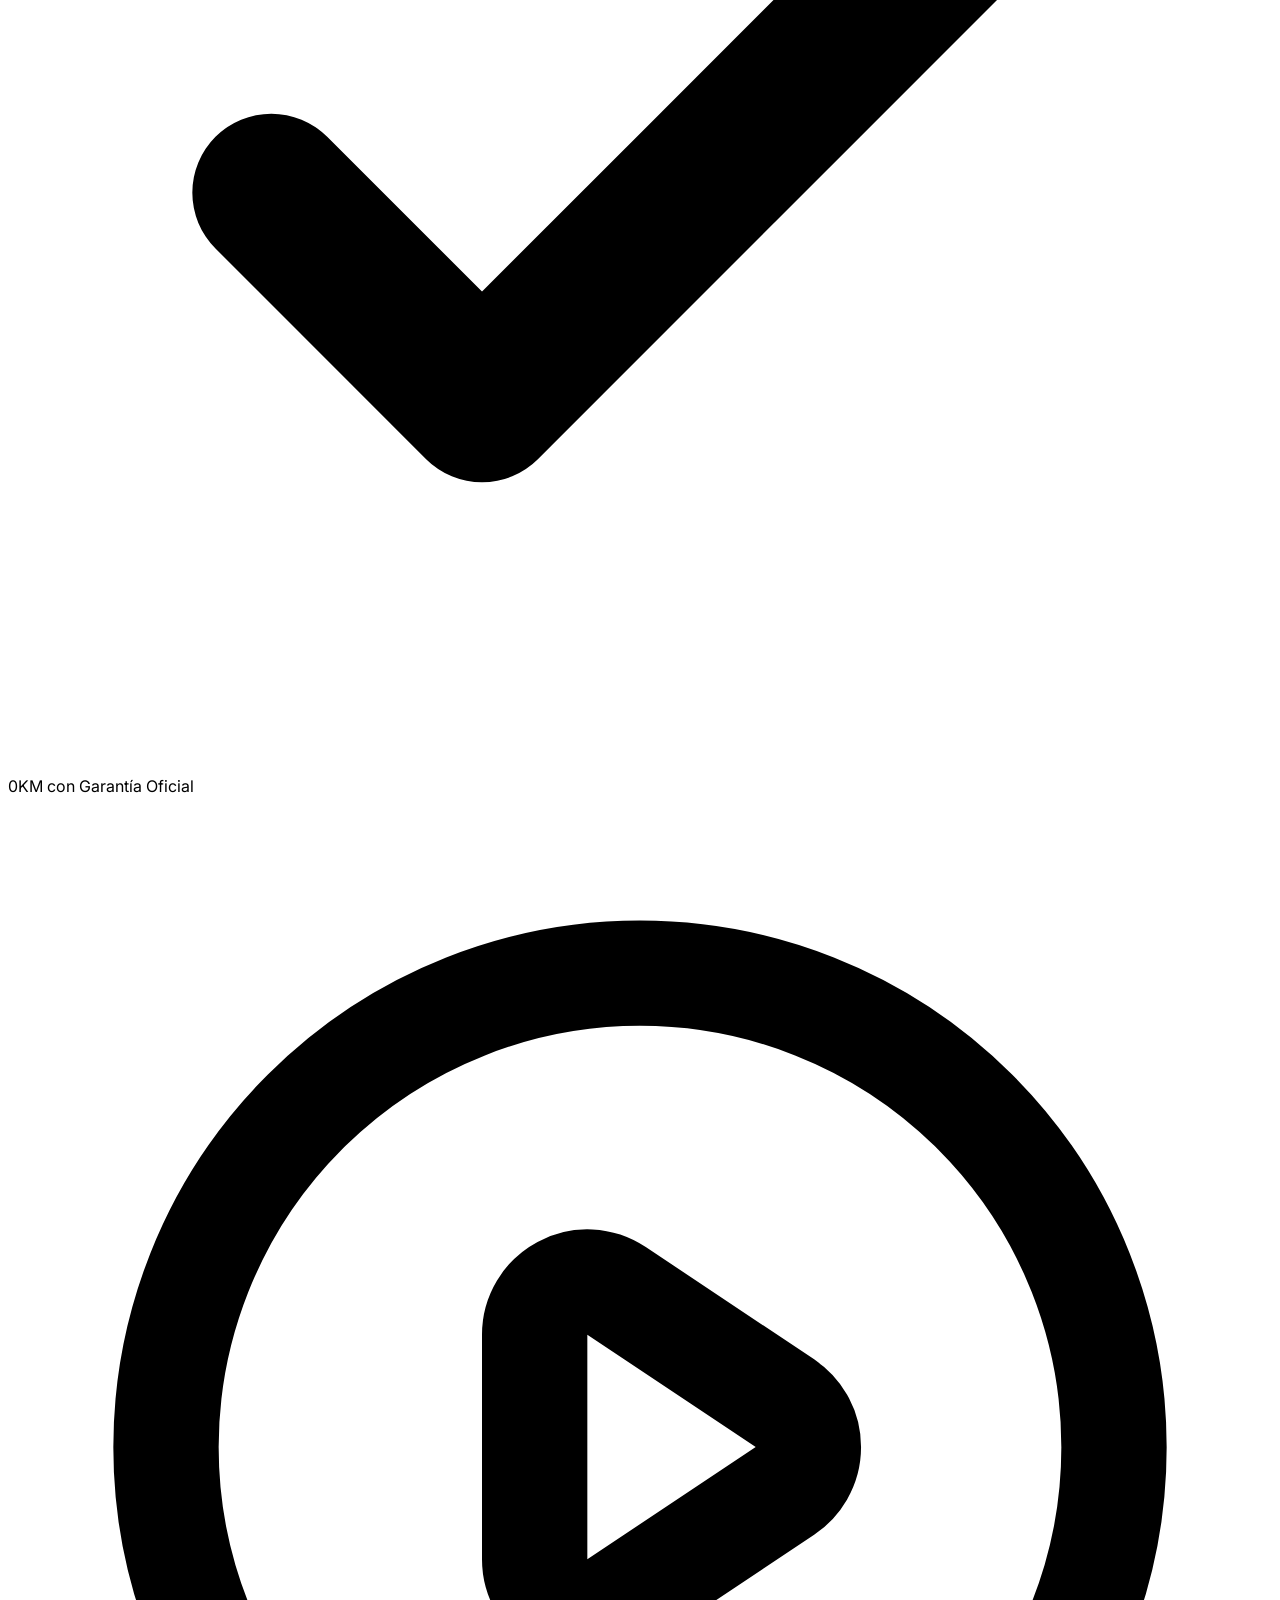
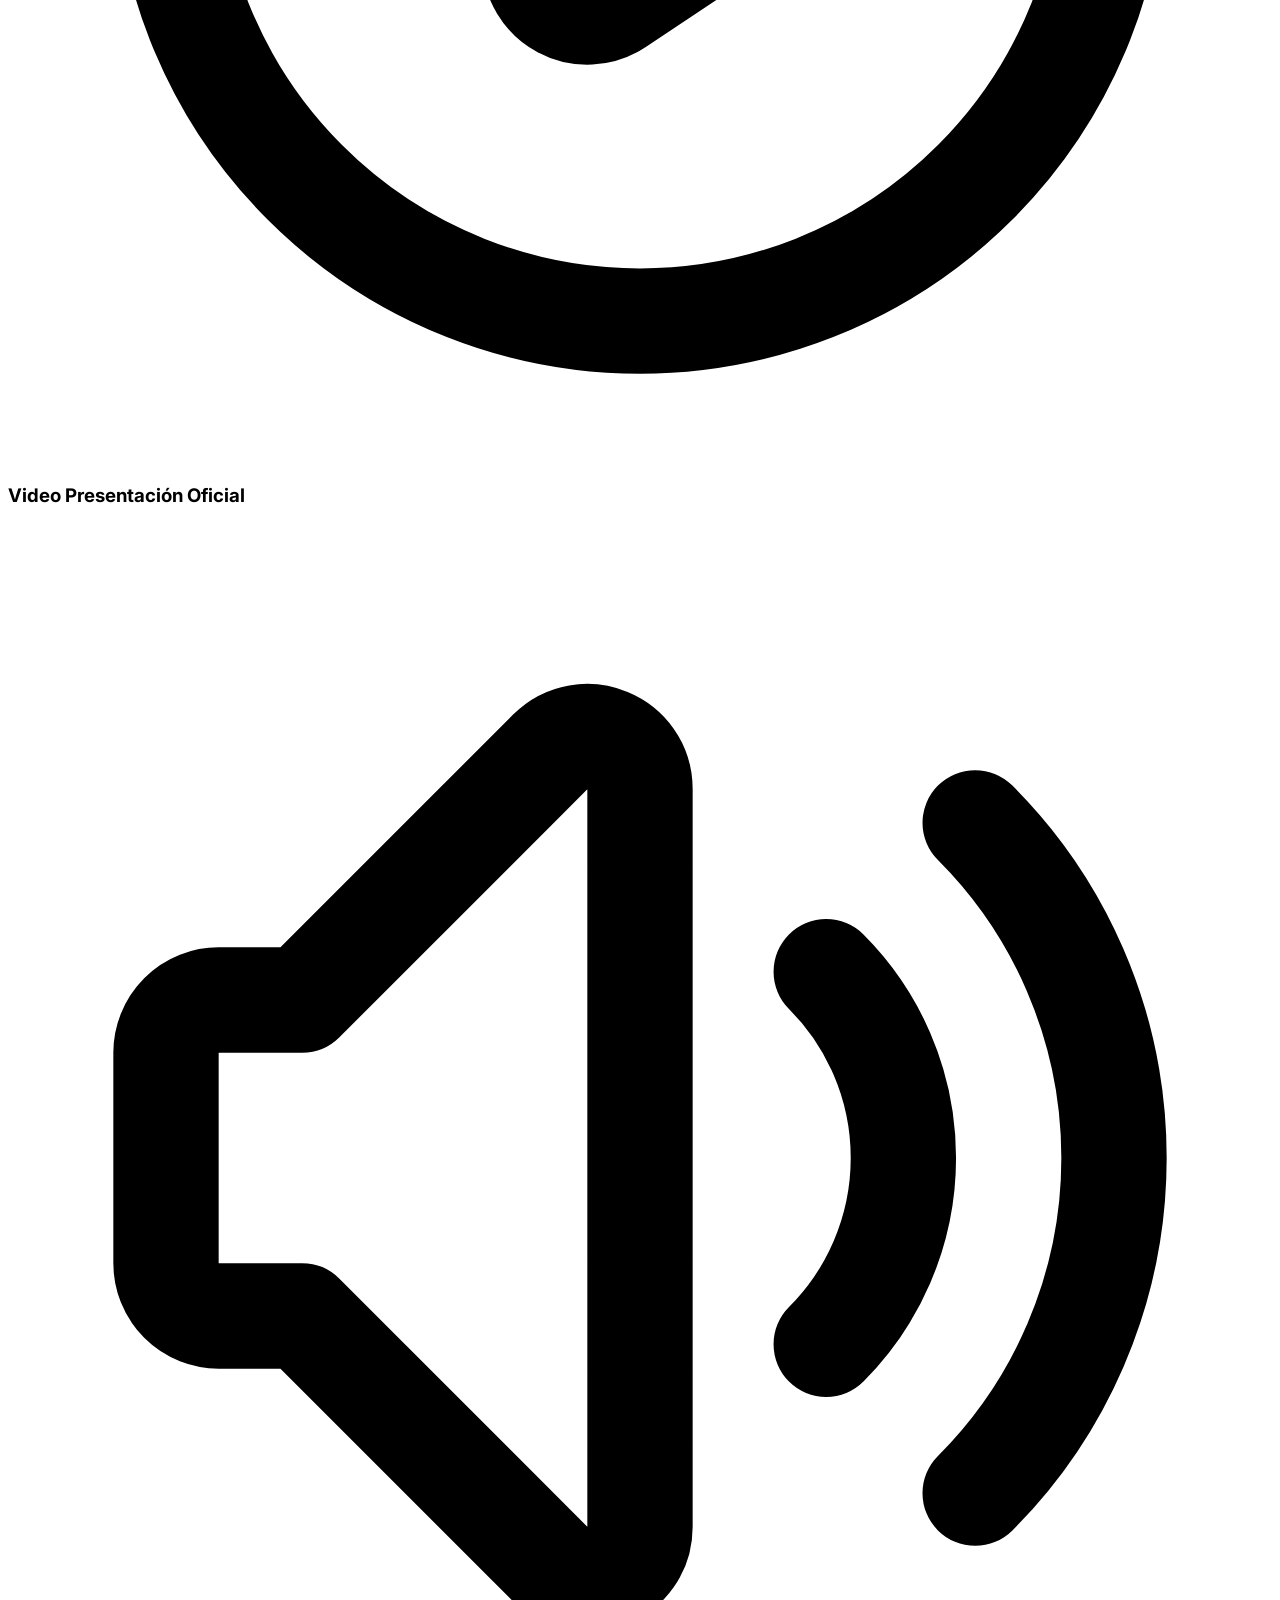
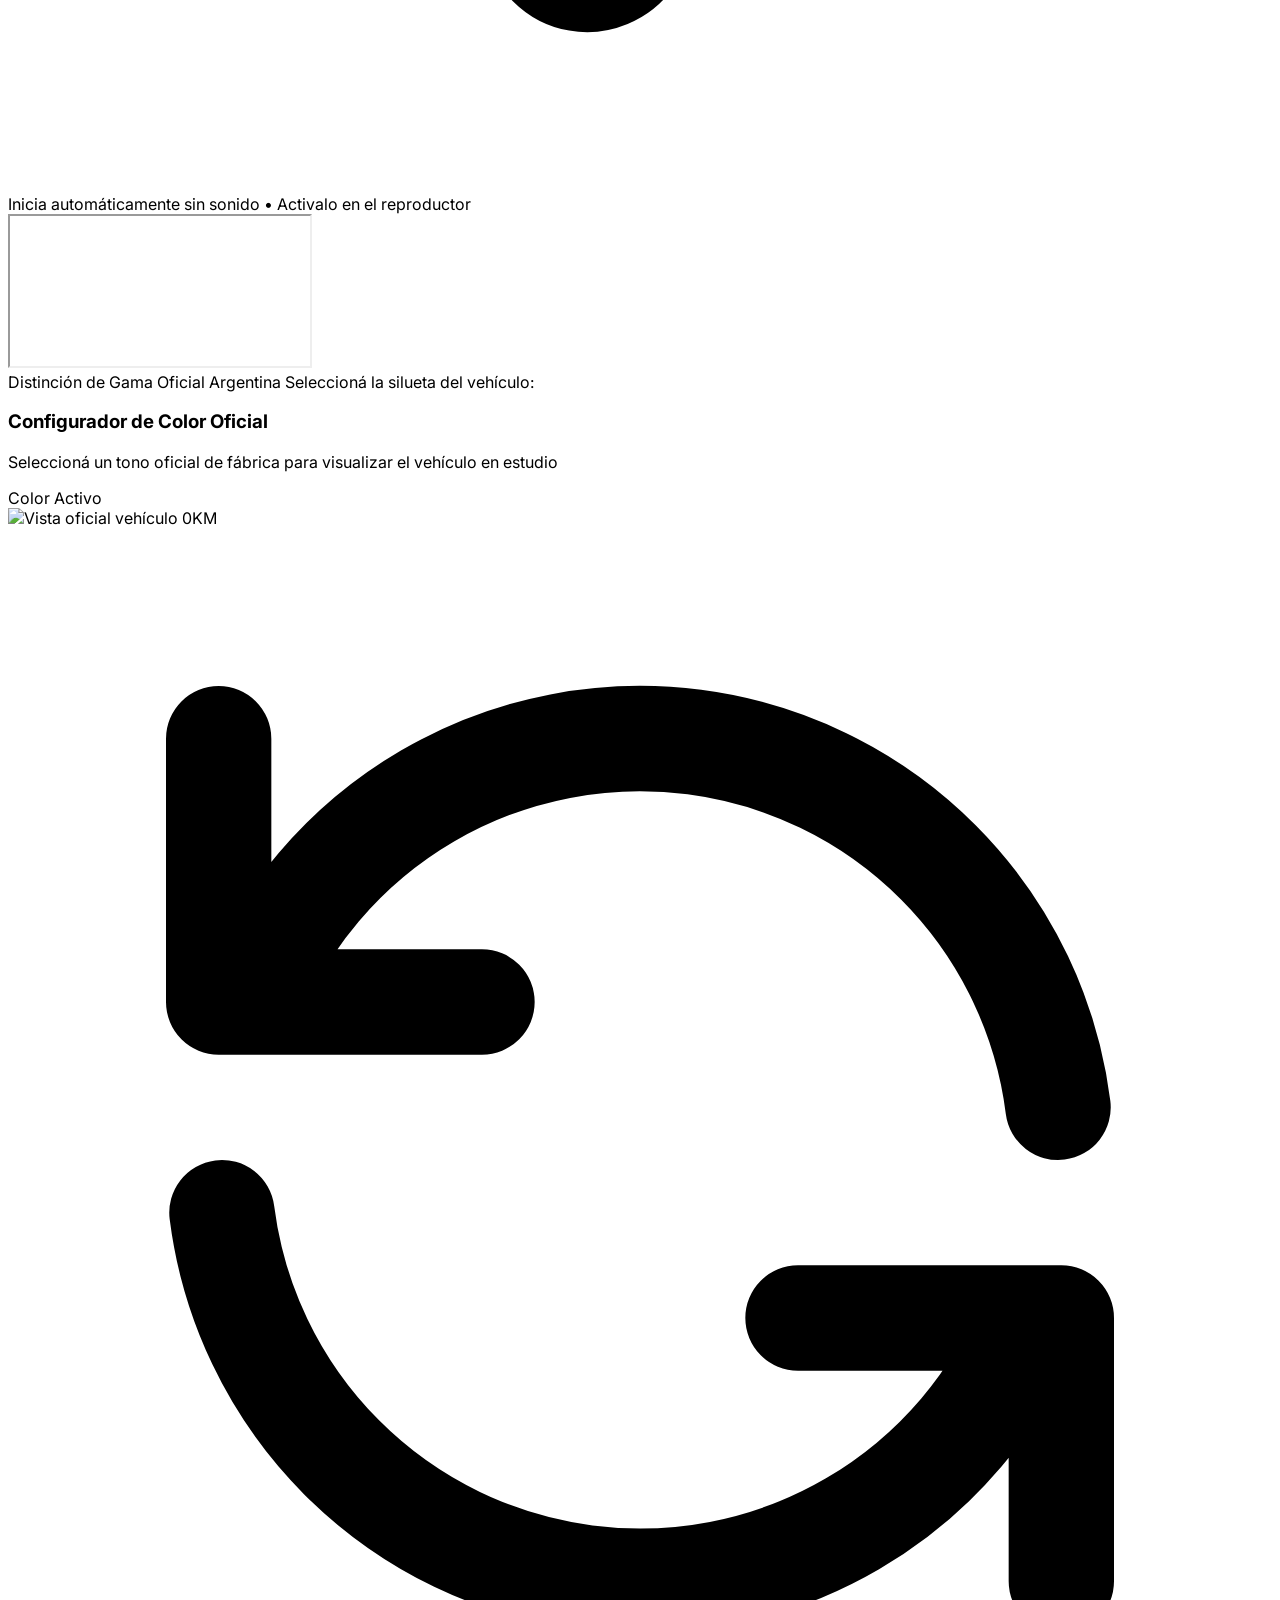
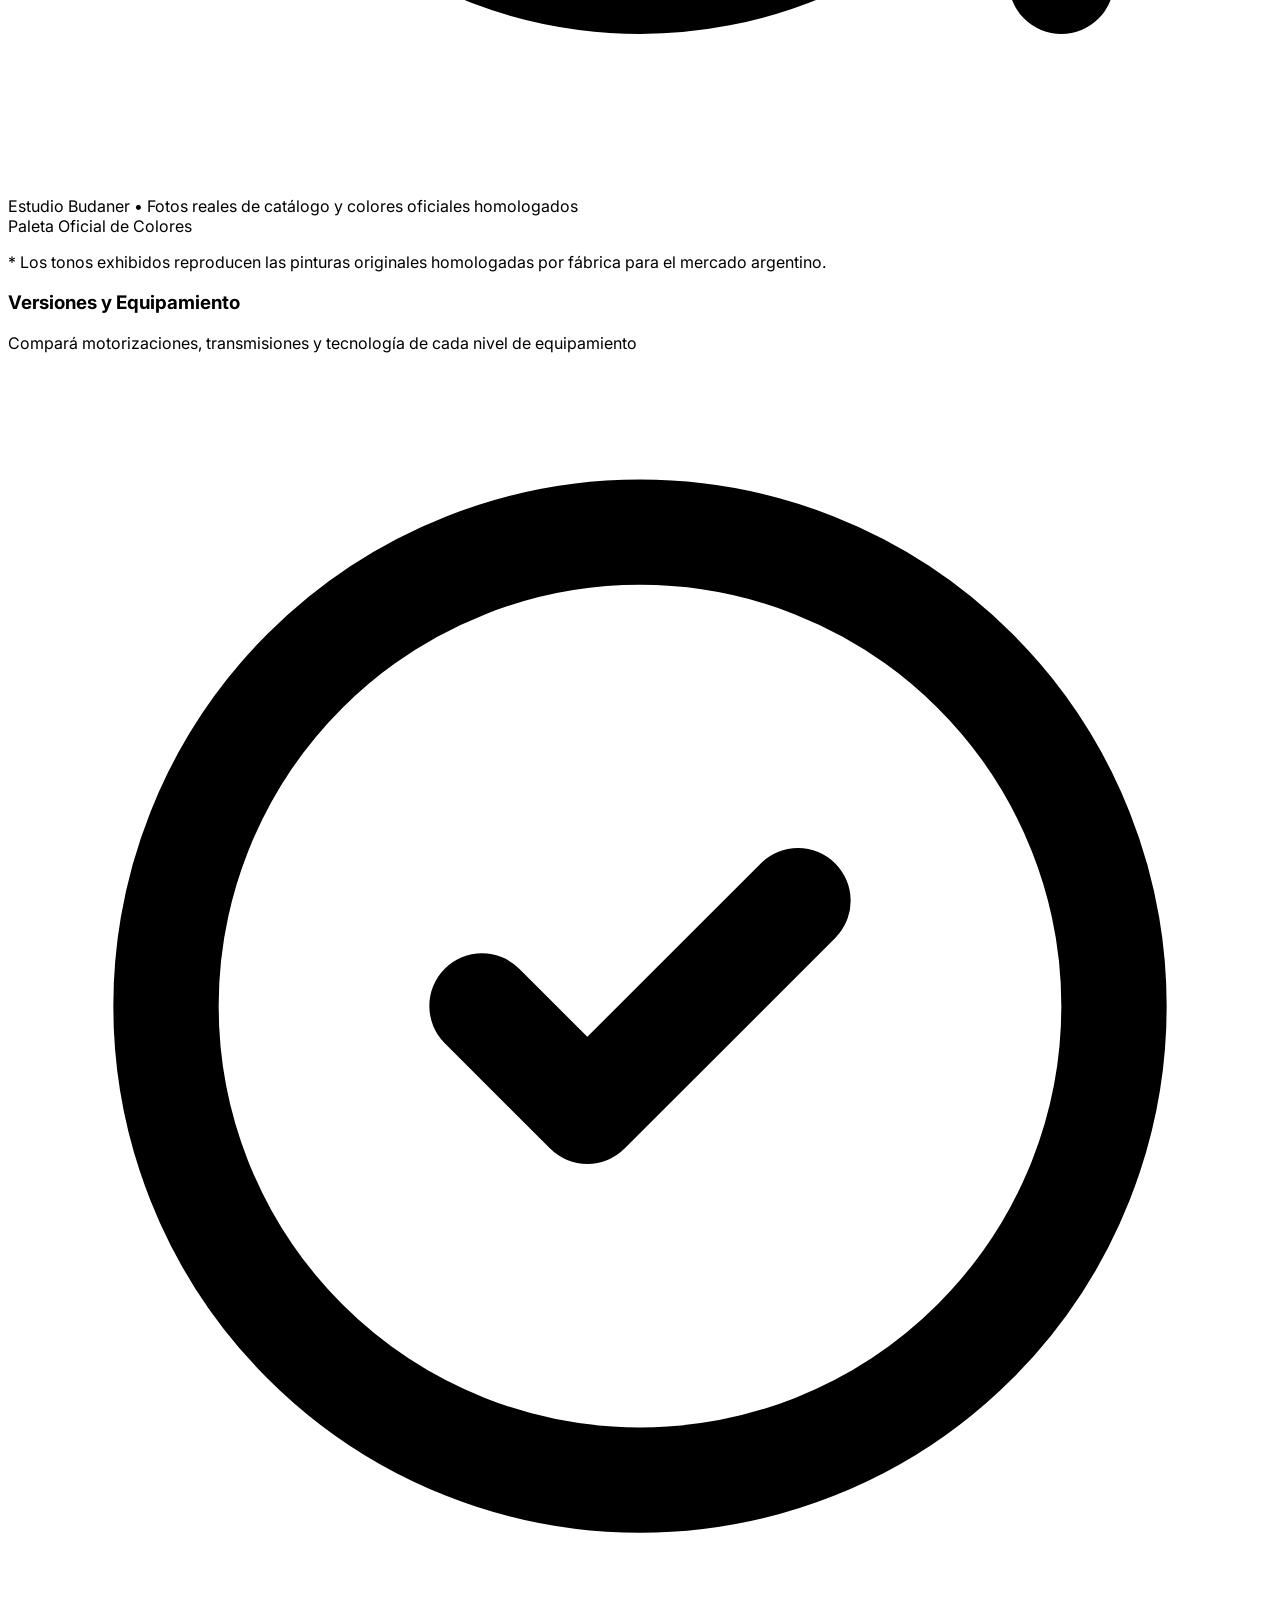
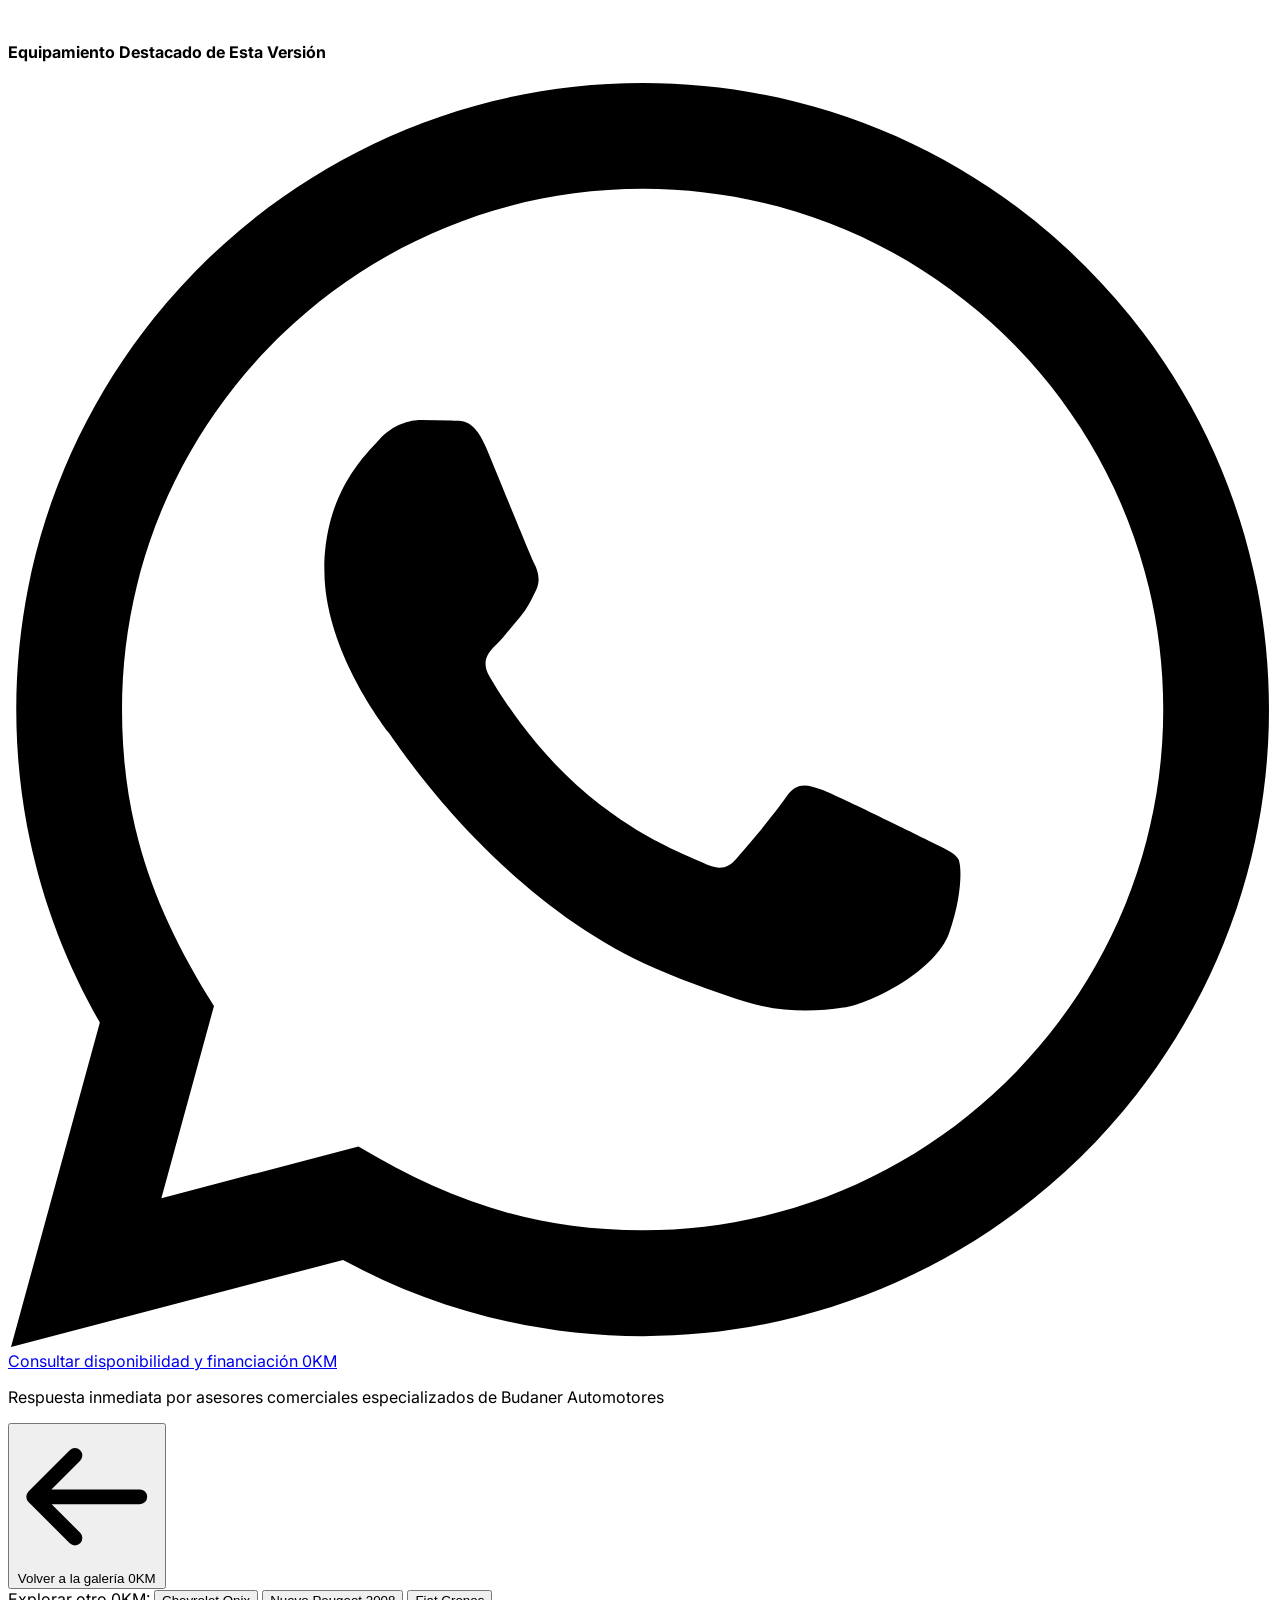
==== commit a4b4cd90: "fix(0km): navegacion bidireccional entre marcas y modelos, videos oficiales con autoplay silenciado" ====
--- a/0km.html
+++ b/0km.html
@@ -100,7 +100,7 @@
         <a href="index.html#catalogo-section" class="hover:text-[#0095C8] transition-colors">Usados Seleccionados</a>
         
         <!-- Enlace 0KM Activo con Badge BETA -->
-        <a href="0km.html" class="text-[#0095C8] font-bold flex items-center gap-1.5 transition-colors">
+        <a href="0km.html" onclick="resetToCatalog('ALL'); return false;" class="text-[#0095C8] font-bold flex items-center gap-1.5 transition-colors">
           <span>0KM</span>
           <span class="bg-[#0095C8]/10 text-[#0095C8] text-[10px] font-extrabold px-1.5 py-0.5 rounded-full border border-[#0095C8]/30 tracking-wider">BETA</span>
         </a>
@@ -188,15 +188,29 @@
   <!-- ========================================== -->
   <section id="detail-view" class="hidden max-w-7xl mx-auto px-4 sm:px-6 py-6 sm:py-10">
     
-    <!-- Botón Volver -->
-    <div class="mb-6">
+    <!-- Barra Superior de Navegación de la Ficha: Botón Volver + Switcher Rápido de Modelos -->
+    <div class="flex flex-wrap items-center justify-between gap-3 mb-6">
       <button 
         onclick="closeCarDetail()" 
-        class="inline-flex items-center gap-2 text-xs sm:text-sm font-bold text-slate-600 hover:text-[#0095C8] bg-white px-4 py-2.5 rounded-full border border-slate-200 shadow-xs hover:shadow-sm transition-all"
+        class="inline-flex items-center gap-2 text-xs sm:text-sm font-bold text-slate-700 hover:text-[#0095C8] bg-white px-4 py-2.5 rounded-full border border-slate-200 shadow-xs hover:shadow-sm transition-all"
       >
         <svg class="w-4 h-4" fill="none" stroke="currentColor" viewBox="0 0 24 24"><path stroke-linecap="round" stroke-linejoin="round" stroke-width="2.5" d="M10 19l-7-7m0 0l7-7m-7 7h18"/></svg>
         <span>Volver al catálogo 0KM</span>
       </button>
+
+      <!-- Selector Rápido entre Modelos -->
+      <div class="flex items-center gap-1.5 bg-white p-1 rounded-full border border-slate-200 shadow-xs">
+        <span class="text-[10px] font-extrabold uppercase tracking-wider text-slate-400 px-3 hidden sm:inline">Explorar otro 0KM:</span>
+        <button onclick="openCarDetail('chevrolet-onix')" class="quick-car-btn text-xs font-bold px-3 py-1.5 rounded-full text-slate-600 hover:text-[#0095C8] hover:bg-slate-50 transition-all" data-car-id="chevrolet-onix">
+          Onix
+        </button>
+        <button onclick="openCarDetail('peugeot-2008')" class="quick-car-btn text-xs font-bold px-3 py-1.5 rounded-full text-slate-600 hover:text-[#0095C8] hover:bg-slate-50 transition-all" data-car-id="peugeot-2008">
+          2008
+        </button>
+        <button onclick="openCarDetail('fiat-cronos')" class="quick-car-btn text-xs font-bold px-3 py-1.5 rounded-full text-slate-600 hover:text-[#0095C8] hover:bg-slate-50 transition-all" data-car-id="fiat-cronos">
+          Cronos
+        </button>
+      </div>
     </div>
 
     <!-- Título Principal del Modelo en Ficha -->
@@ -217,17 +231,23 @@
 
       <!-- BLOQUE 1: Video Presentación Panorámico 16:9 -->
       <div class="mt-8">
-        <h3 class="text-xs font-extrabold uppercase tracking-wider text-slate-400 mb-3 flex items-center gap-1.5">
-          <svg class="w-4 h-4 text-[#0095C8]" fill="none" stroke="currentColor" viewBox="0 0 24 24"><path stroke-linecap="round" stroke-linejoin="round" stroke-width="2" d="M14.752 11.168l-3.197-2.132A1 1 0 0010 9.87v4.263a1 1 0 001.555.832l3.197-2.132a1 1 0 000-1.664z"/><path stroke-linecap="round" stroke-linejoin="round" stroke-width="2" d="M21 12a9 9 0 11-18 0 9 9 0 0118 0z"/></svg>
-          Video Presentación Oficial
-        </h3>
+        <div class="flex flex-col sm:flex-row sm:items-center justify-between gap-1 mb-3">
+          <h3 class="text-xs font-extrabold uppercase tracking-wider text-slate-400 flex items-center gap-1.5">
+            <svg class="w-4 h-4 text-[#0095C8]" fill="none" stroke="currentColor" viewBox="0 0 24 24"><path stroke-linecap="round" stroke-linejoin="round" stroke-width="2" d="M14.752 11.168l-3.197-2.132A1 1 0 0010 9.87v4.263a1 1 0 001.555.832l3.197-2.132a1 1 0 000-1.664z"/><path stroke-linecap="round" stroke-linejoin="round" stroke-width="2" d="M21 12a9 9 0 11-18 0 9 9 0 0118 0z"/></svg>
+            Video Presentación Oficial
+          </h3>
+          <span class="text-[11px] font-semibold text-slate-400 flex items-center gap-1.5">
+            <svg class="w-3.5 h-3.5 text-[#0095C8]" fill="none" stroke="currentColor" viewBox="0 0 24 24"><path stroke-linecap="round" stroke-linejoin="round" stroke-width="2" d="M15.536 8.464a5 5 0 010 7.072m2.828-9.9a9 9 0 010 12.728M5.586 15H4a1 1 0 01-1-1v-4a1 1 0 011-1h1.586l4.707-4.707C10.923 3.663 12 4.109 12 5v14c0 .891-1.077 1.337-1.707.707L5.586 15z"/></svg>
+            Inicia automáticamente sin sonido • Activalo en el reproductor
+          </span>
+        </div>
         <div class="relative w-full aspect-video rounded-2xl overflow-hidden bg-slate-950 shadow-md">
           <iframe 
             id="detail-video-iframe" 
             class="w-full h-full border-0" 
             src="" 
             title="Video promocional 0KM"
-            allow="accelerometer; autoplay; clipboard-write; encrypted-media; gyroscope; picture-in-picture" 
+            allow="accelerometer; autoplay; clipboard-write; encrypted-media; gyroscope; picture-in-picture; web-share" 
             allowfullscreen
           ></iframe>
         </div>
@@ -343,6 +363,30 @@
           </p>
         </div>
 
+        <!-- Barra Inferior de Navegación entre Modelos y Retorno -->
+        <div class="pt-8 border-t border-slate-100 mt-8 flex flex-col sm:flex-row items-center justify-between gap-4">
+          <button 
+            onclick="closeCarDetail()" 
+            class="inline-flex items-center gap-2 text-xs sm:text-sm font-bold text-slate-700 hover:text-[#0095C8] bg-slate-100 hover:bg-white px-5 py-3 rounded-full border border-slate-200 shadow-2xs transition-all"
+          >
+            <svg class="w-4 h-4" fill="none" stroke="currentColor" viewBox="0 0 24 24"><path stroke-linecap="round" stroke-linejoin="round" stroke-width="2.5" d="M10 19l-7-7m0 0l7-7m-7 7h18"/></svg>
+            <span>Volver a la galería 0KM</span>
+          </button>
+
+          <div class="flex items-center gap-2">
+            <span class="text-xs text-slate-400 font-semibold hidden sm:inline">Explorar otro 0KM:</span>
+            <button onclick="openCarDetail('chevrolet-onix')" class="text-xs font-bold px-3.5 py-2 rounded-xl bg-white border border-slate-200 text-slate-700 hover:text-[#0095C8] hover:border-[#0095C8]/40 shadow-2xs transition-all">
+              Chevrolet Onix
+            </button>
+            <button onclick="openCarDetail('peugeot-2008')" class="text-xs font-bold px-3.5 py-2 rounded-xl bg-white border border-slate-200 text-slate-700 hover:text-[#0095C8] hover:border-[#0095C8]/40 shadow-2xs transition-all">
+              Nuevo Peugeot 2008
+            </button>
+            <button onclick="openCarDetail('fiat-cronos')" class="text-xs font-bold px-3.5 py-2 rounded-xl bg-white border border-slate-200 text-slate-700 hover:text-[#0095C8] hover:border-[#0095C8]/40 shadow-2xs transition-all">
+              Fiat Cronos
+            </button>
+          </div>
+        </div>
+
       </div>
 
     </div>
